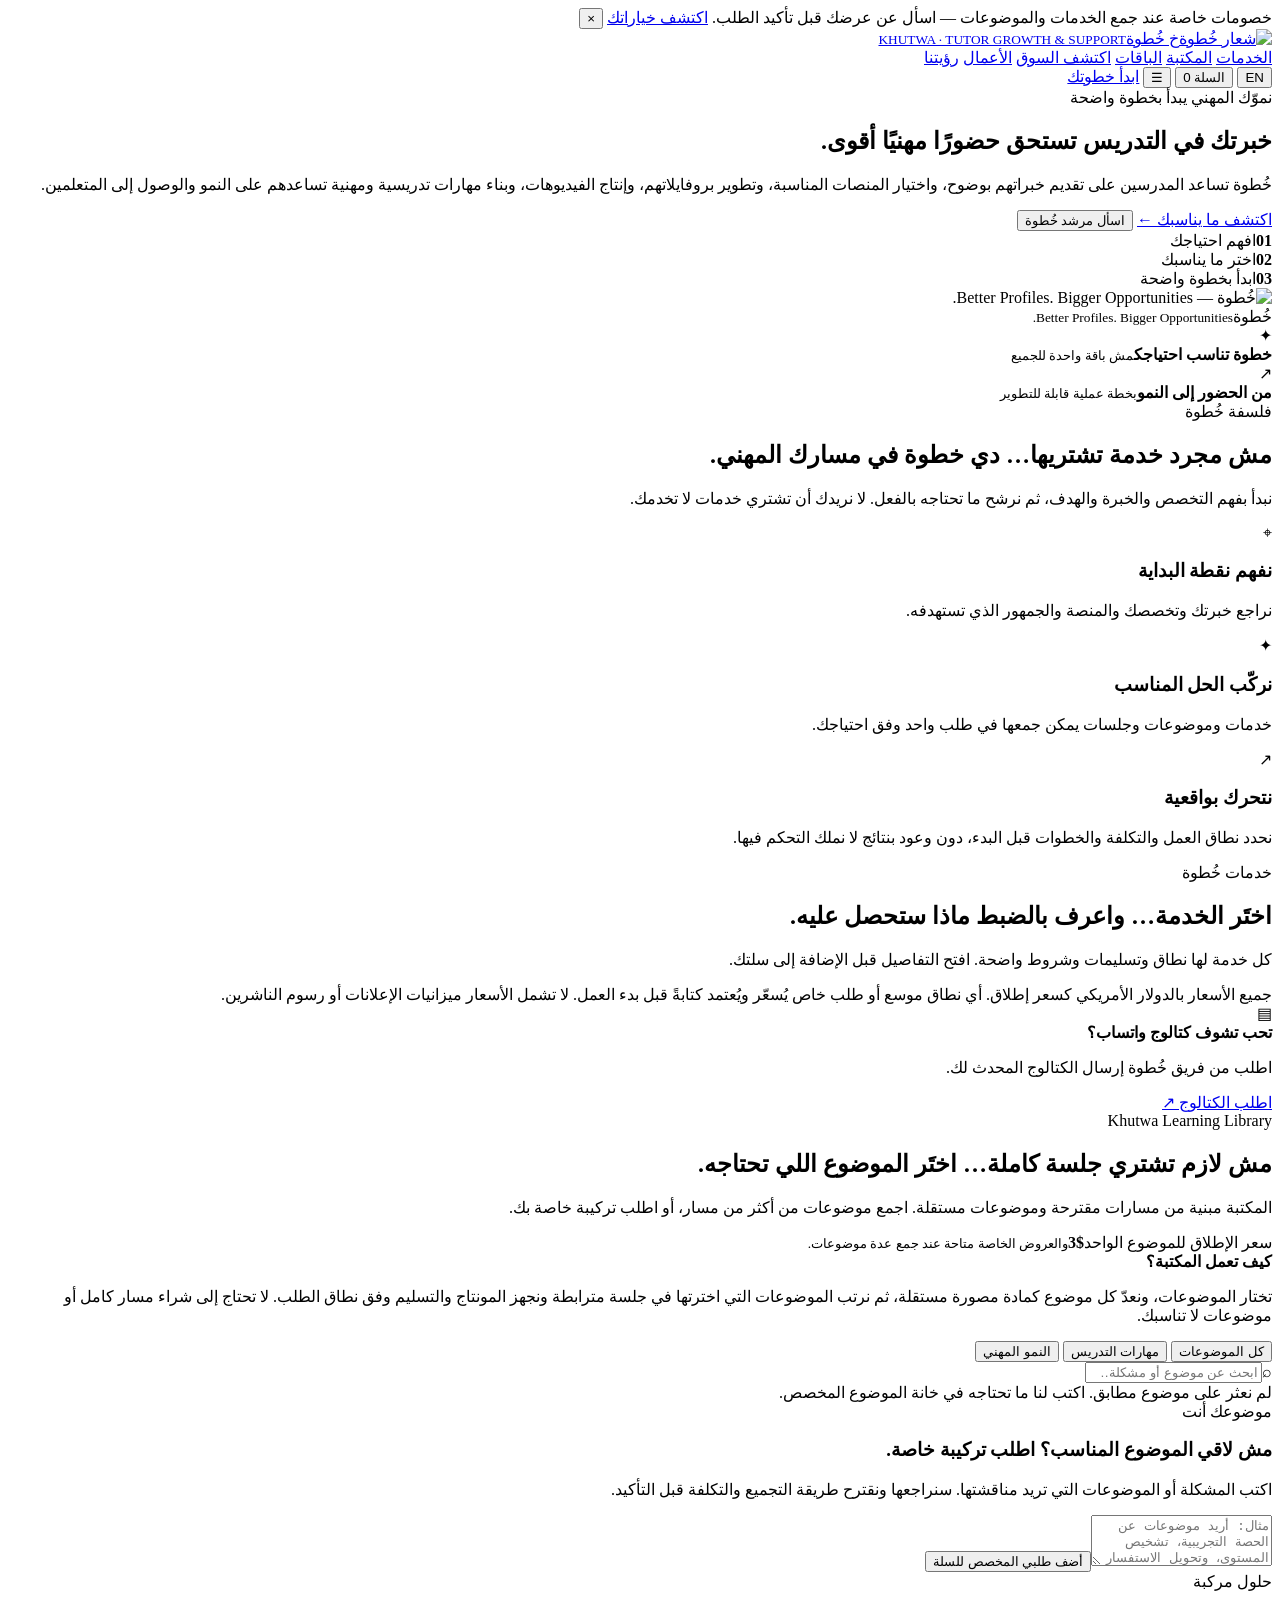
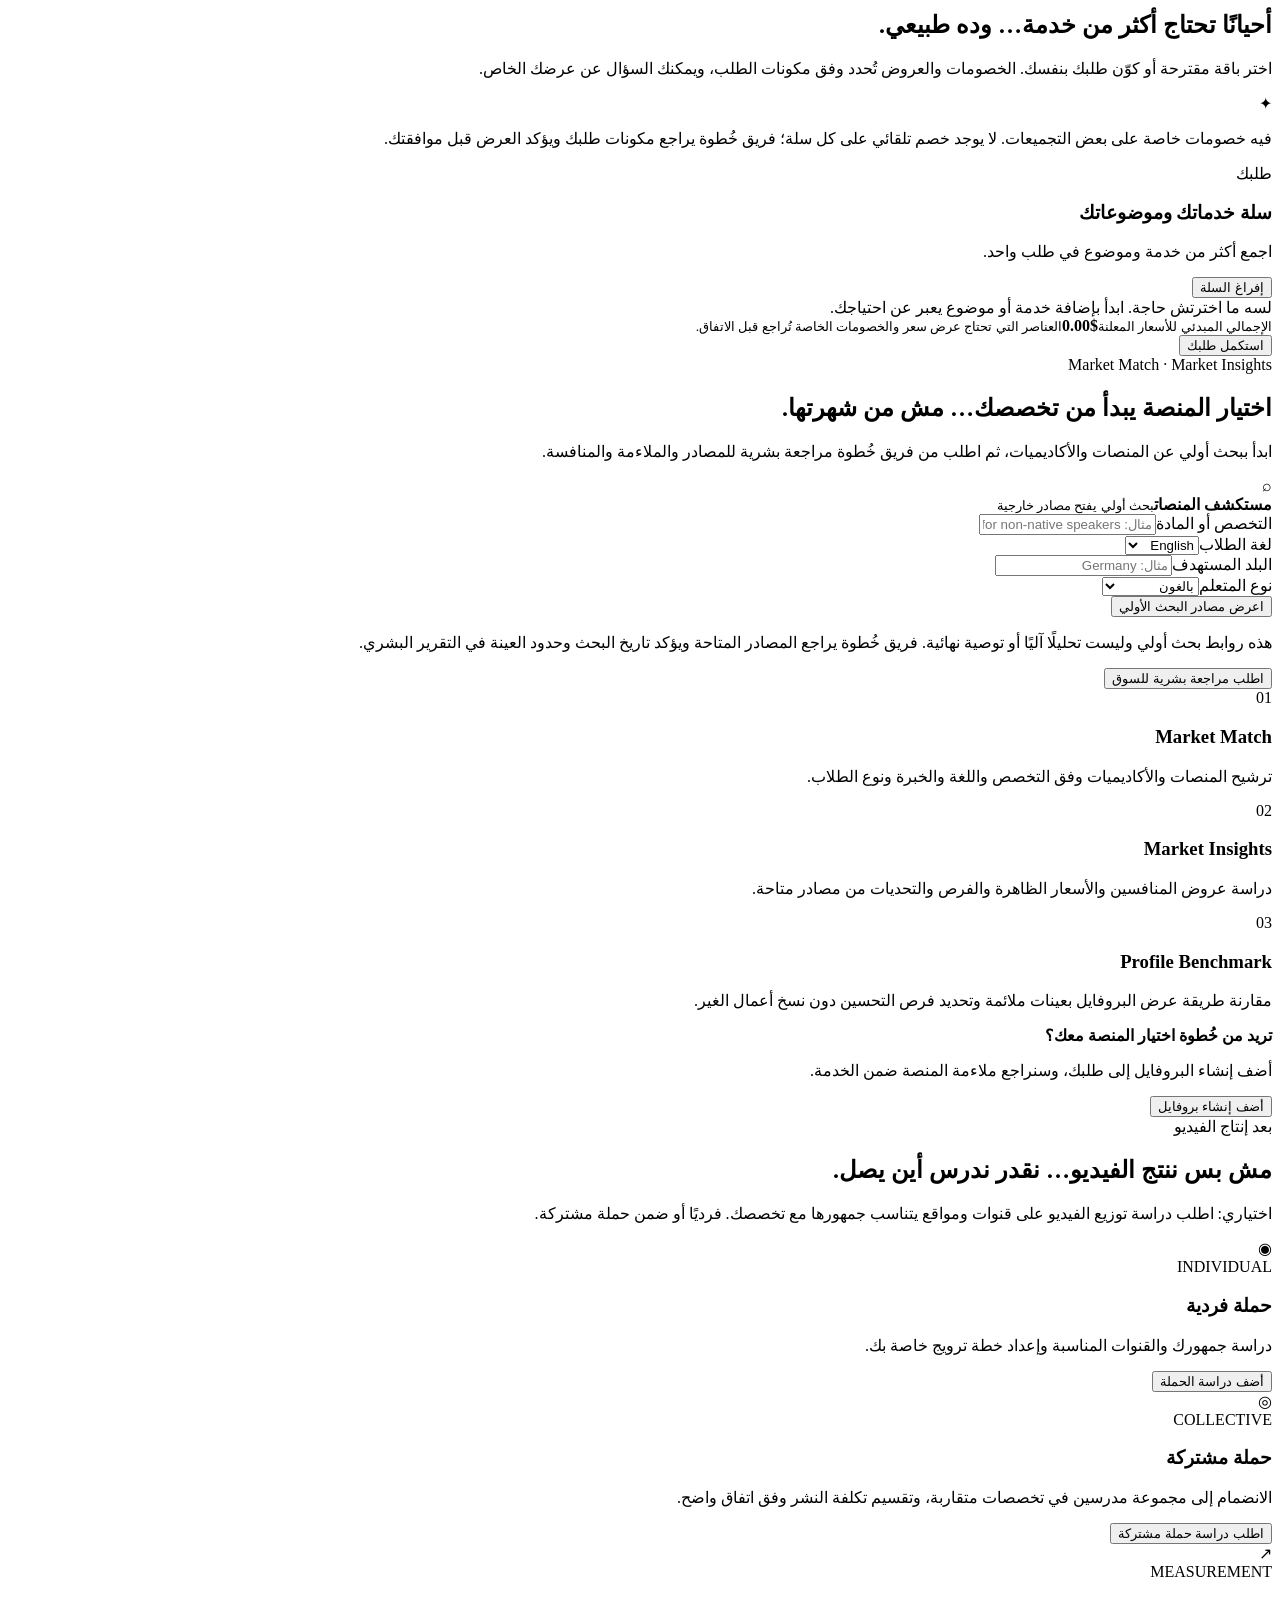
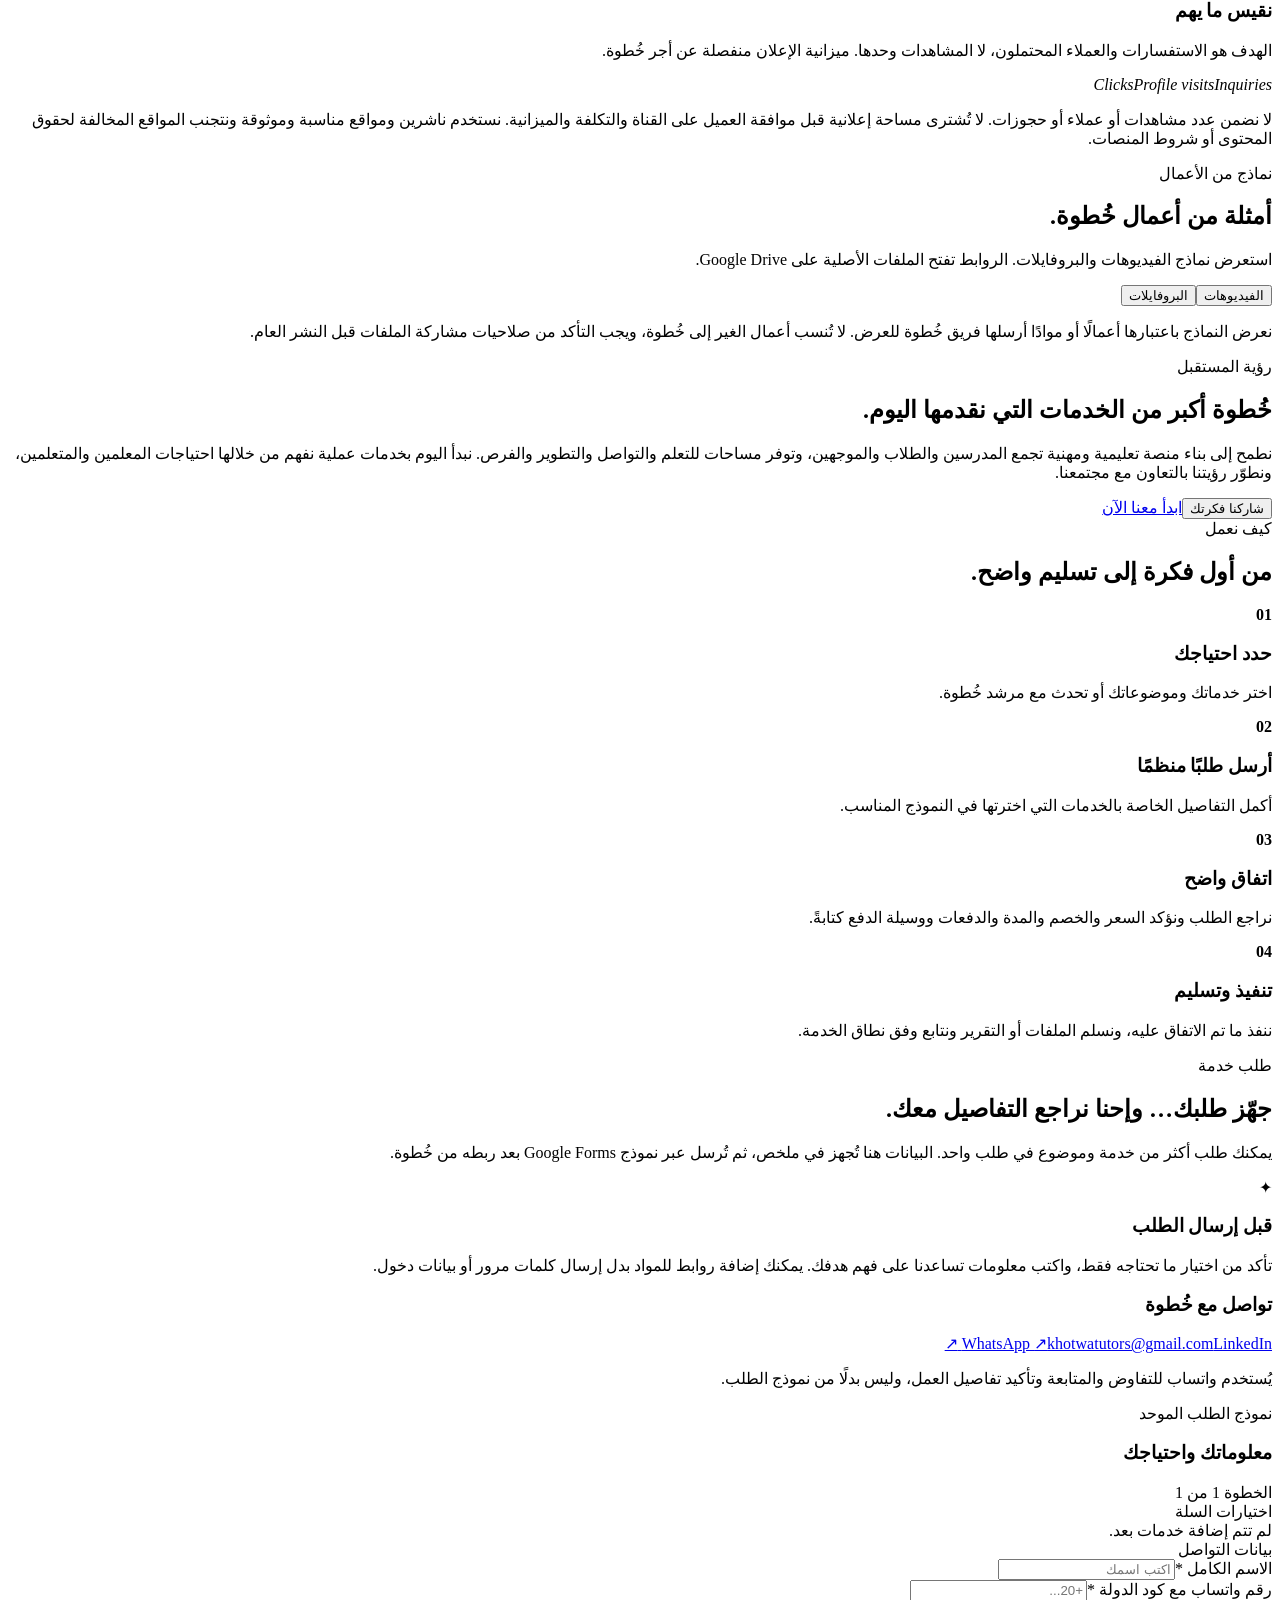
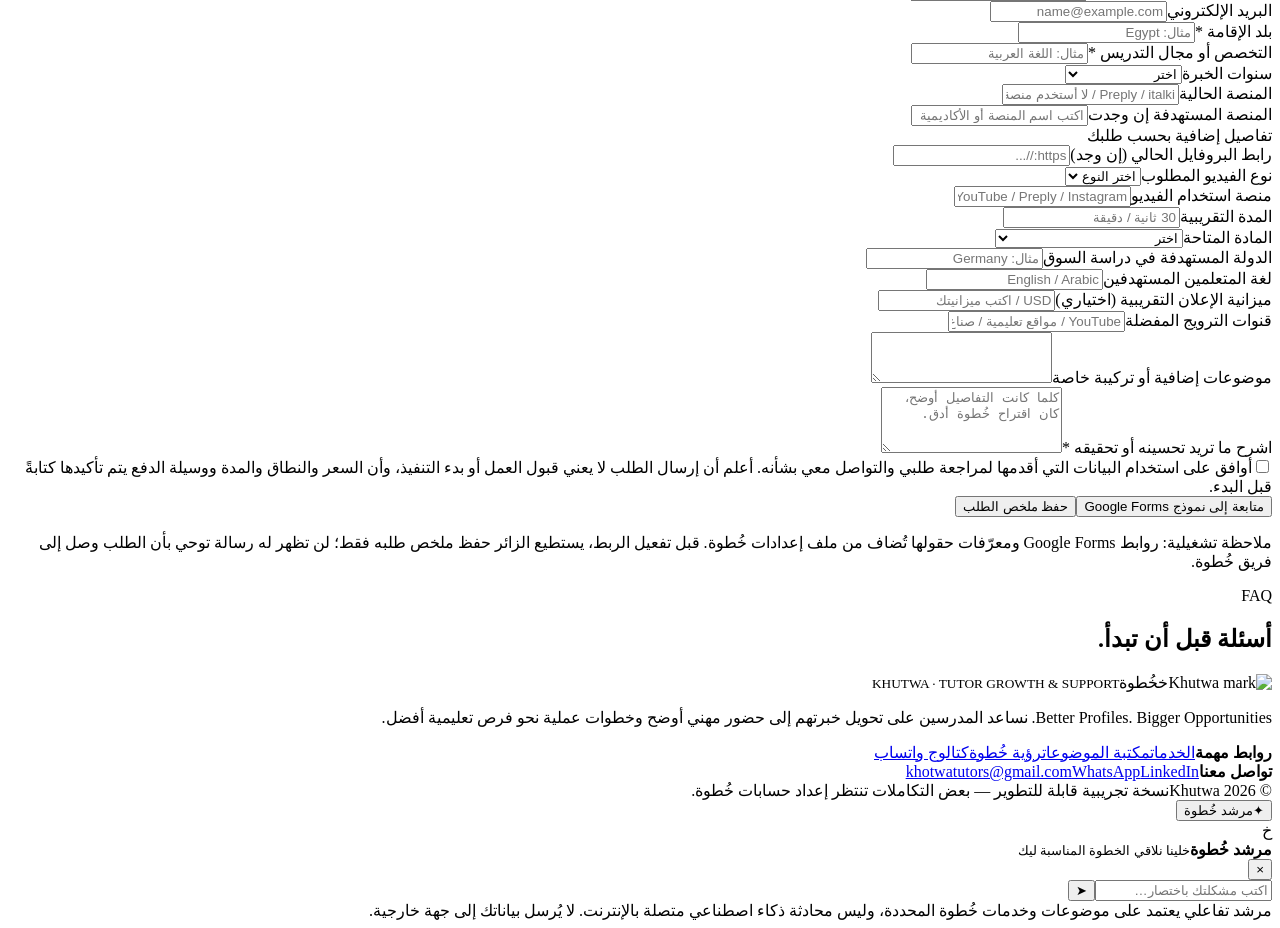
==== index.html @ 8ae35129 "Add files via upload" ====
<!doctype html>
<html lang="ar" dir="rtl">
<head>
  <meta charset="utf-8">
  <meta name="viewport" content="width=device-width, initial-scale=1">
  <meta name="theme-color" content="#090d21">
  <meta name="description" content="خُطوة — نموّك المهني. خدمات تطوير البروفايل والفيديو، مكتبة موضوعات للمدرسين، وإرشاد لاختيار الخطوة المناسبة.">
  <meta property="og:title" content="خُطوة | نموّك المهني">
  <meta property="og:description" content="Better Profiles. Bigger Opportunities.">
  <meta property="og:image" content="assets/khutwa-brand-banner.jpg">
  <title>خُطوة | نموّك المهني</title>
  <link rel="icon" href="assets/khutwa-mark.jpg" type="image/jpeg">
  <link rel="stylesheet" href="assets/css/styles.css">
  <script src="assets/content.js"></script>
  <script defer src="assets/js/app.js"></script>
</head>
<body>
  <div class="announcement" id="announcement">
    <div class="container announcement-inner">
      <span data-ar="خصومات خاصة عند جمع الخدمات والموضوعات — اسأل عن عرضك قبل تأكيد الطلب." data-en="Special offers are available when combining services and topics—ask for your offer before confirming.">خصومات خاصة عند جمع الخدمات والموضوعات — اسأل عن عرضك قبل تأكيد الطلب.</span>
      <a href="#packages" data-ar="اكتشف خياراتك" data-en="Explore options">اكتشف خياراتك</a>
      <button class="announcement-close" id="closeAnnouncement" aria-label="إغلاق">×</button>
    </div>
  </div>
  <header class="topbar">
    <div class="container nav">
      <a class="brand" href="#home" aria-label="Khutwa home">
        <span class="brand-image-wrap"><img class="brand-image" src="assets/khutwa-mark.jpg" alt="شعار خُطوة" data-fallback="mark"><span class="brand-fallback">خ</span></span>
        <span class="brand-name">خُطوة<small>KHUTWA · TUTOR GROWTH & SUPPORT</small></span>
      </a>
      <nav class="navlinks" id="navlinks" aria-label="التنقل الرئيسي">
        <a href="#services" data-ar="الخدمات" data-en="Services">الخدمات</a>
        <a href="#library" data-ar="المكتبة" data-en="Library">المكتبة</a>
        <a href="#packages" data-ar="الباقات" data-en="Packages">الباقات</a>
        <a href="#market" data-ar="اكتشف السوق" data-en="Market Match">اكتشف السوق</a>
        <a href="#portfolio" data-ar="الأعمال" data-en="Portfolio">الأعمال</a>
        <a href="#vision" data-ar="رؤيتنا" data-en="Our vision">رؤيتنا</a>
      </nav>
      <div class="nav-actions">
        <button class="icon-button lang-button" id="langBtn" type="button" aria-label="Switch language">EN</button>
        <button class="icon-button cart-shortcut" id="cartShortcut" type="button" aria-label="فتح السلة">السلة <span id="cartCount">0</span></button>
        <button class="icon-button menu-button" id="menuBtn" type="button" aria-label="فتح القائمة">☰</button>
        <a class="button button-primary nav-cta" href="#request" data-ar="ابدأ خطوتك" data-en="Take your next step">ابدأ خطوتك</a>
      </div>
    </div>
  </header>

  <main>
    <section class="hero" id="home">
      <div class="hero-glow glow-one"></div><div class="hero-glow glow-two"></div>
      <div class="container hero-grid">
        <div class="hero-copy">
          <div class="eyebrow"><span class="eyebrow-dot"></span><span id="heroEyebrow">نموّك المهني يبدأ بخطوة واضحة</span></div>
          <h1 id="heroTitle">خبرتك في التدريس تستحق <span>حضورًا مهنيًا أقوى.</span></h1>
          <p id="heroSubtitle" class="hero-description">خُطوة تساعد المدرسين على تقديم خبراتهم بوضوح، واختيار المنصات المناسبة، وتطوير بروفايلاتهم، وإنتاج الفيديوهات، وبناء مهارات تدريسية ومهنية تساعدهم على النمو والوصول إلى المتعلمين.</p>
          <div class="hero-actions">
            <a class="button button-primary" href="#services" id="heroPrimary">اكتشف ما يناسبك <span>←</span></a>
            <button class="button button-glass" type="button" data-open-guide id="heroGuide">اسأل مرشد خُطوة</button>
          </div>
          <div class="hero-proof-row">
            <div><b>01</b><span data-ar="افهم احتياجك" data-en="Understand your need">افهم احتياجك</span></div>
            <div><b>02</b><span data-ar="اختر ما يناسبك" data-en="Choose what fits">اختر ما يناسبك</span></div>
            <div><b>03</b><span data-ar="ابدأ بخطوة واضحة" data-en="Take a clear next step">ابدأ بخطوة واضحة</span></div>
          </div>
        </div>
        <div class="hero-visual">
          <div class="hero-image-frame">
            <img src="assets/khutwa-brand-banner.jpg" alt="خُطوة — Better Profiles. Bigger Opportunities." class="hero-banner" data-fallback="banner">
            <div class="image-fallback"><span>خُطوة</span><small>Better Profiles. Bigger Opportunities.</small></div>
          </div>
          <div class="floating-note note-top"><span>✦</span><div><b data-ar="خطوة تناسب احتياجك" data-en="A step that fits your need">خطوة تناسب احتياجك</b><small data-ar="مش باقة واحدة للجميع" data-en="Not one package for everyone">مش باقة واحدة للجميع</small></div></div>
          <div class="floating-note note-bottom"><span>↗</span><div><b data-ar="من الحضور إلى النمو" data-en="From presence to growth">من الحضور إلى النمو</b><small data-ar="بخطة عملية قابلة للتطوير" data-en="With a practical, evolving plan">بخطة عملية قابلة للتطوير</small></div></div>
        </div>
      </div>
    </section>

    <section class="section intro-section" id="about">
      <div class="container">
        <div class="section-heading center-heading">
          <span class="section-kicker" data-ar="فلسفة خُطوة" data-en="THE KHUTWA APPROACH">فلسفة خُطوة</span>
          <h2 data-ar="مش مجرد خدمة تشتريها… دي خطوة في مسارك المهني." data-en="More than a service. A meaningful step in your professional journey.">مش مجرد خدمة تشتريها… دي خطوة في مسارك المهني.</h2>
          <p data-ar="نبدأ بفهم التخصص والخبرة والهدف، ثم نرشح ما تحتاجه بالفعل. لا نريدك أن تشتري خدمات لا تخدمك." data-en="We start by understanding your subject, experience, and goals, then recommend what you genuinely need. We do not want you to buy services that do not serve you.">نبدأ بفهم التخصص والخبرة والهدف، ثم نرشح ما تحتاجه بالفعل. لا نريدك أن تشتري خدمات لا تخدمك.</p>
        </div>
        <div class="value-grid">
          <article class="value-card"><span class="value-icon">⌖</span><h3 data-ar="نفهم نقطة البداية" data-en="Understand your starting point">نفهم نقطة البداية</h3><p data-ar="نراجع خبرتك وتخصصك والمنصة والجمهور الذي تستهدفه." data-en="We review your expertise, subject, platform, and target audience.">نراجع خبرتك وتخصصك والمنصة والجمهور الذي تستهدفه.</p></article>
          <article class="value-card"><span class="value-icon">✦</span><h3 data-ar="نركّب الحل المناسب" data-en="Build the right combination">نركّب الحل المناسب</h3><p data-ar="خدمات وموضوعات وجلسات يمكن جمعها في طلب واحد وفق احتياجك." data-en="Services, topics, and sessions can be combined into one request around your needs.">خدمات وموضوعات وجلسات يمكن جمعها في طلب واحد وفق احتياجك.</p></article>
          <article class="value-card"><span class="value-icon">↗</span><h3 data-ar="نتحرك بواقعية" data-en="Move with realistic steps">نتحرك بواقعية</h3><p data-ar="نحدد نطاق العمل والتكلفة والخطوات قبل البدء، دون وعود بنتائج لا نملك التحكم فيها." data-en="We confirm scope, cost, and next steps before work begins, without promising outcomes outside our control.">نحدد نطاق العمل والتكلفة والخطوات قبل البدء، دون وعود بنتائج لا نملك التحكم فيها.</p></article>
        </div>
      </div>
    </section>

    <section class="section section-alt" id="services">
      <div class="container">
        <div class="section-heading split-heading">
          <div><span class="section-kicker" data-ar="خدمات خُطوة" data-en="KHUTWA SERVICES">خدمات خُطوة</span><h2 data-ar="اختَر الخدمة… واعرف بالضبط ماذا ستحصل عليه." data-en="Choose a service—and know exactly what it includes.">اختَر الخدمة… واعرف بالضبط ماذا ستحصل عليه.</h2></div>
          <p data-ar="كل خدمة لها نطاق وتسليمات وشروط واضحة. افتح التفاصيل قبل الإضافة إلى سلتك." data-en="Every service has a defined scope, deliverables, and terms. Review the details before adding it to your basket.">كل خدمة لها نطاق وتسليمات وشروط واضحة. افتح التفاصيل قبل الإضافة إلى سلتك.</p>
        </div>
        <div class="services-grid" id="servicesGrid"></div>
        <div class="service-footnote" data-ar="جميع الأسعار بالدولار الأمريكي كسعر إطلاق. أي نطاق موسع أو طلب خاص يُسعّر ويُعتمد كتابةً قبل بدء العمل. لا تشمل الأسعار ميزانيات الإعلانات أو رسوم الناشرين." data-en="All prices are launch prices in USD. Extended scope or custom requests are quoted and confirmed in writing before work begins. Prices exclude advertising spend and publisher fees.">جميع الأسعار بالدولار الأمريكي كسعر إطلاق. أي نطاق موسع أو طلب خاص يُسعّر ويُعتمد كتابةً قبل بدء العمل. لا تشمل الأسعار ميزانيات الإعلانات أو رسوم الناشرين.</div>
        <div class="catalog-banner">
          <div><span class="catalog-icon">▤</span><div><b data-ar="تحب تشوف كتالوج واتساب؟" data-en="Want to view the WhatsApp catalog?">تحب تشوف كتالوج واتساب؟</b><p data-ar="اطلب من فريق خُطوة إرسال الكتالوج المحدث لك." data-en="Ask the Khutwa team to send you the latest catalog.">اطلب من فريق خُطوة إرسال الكتالوج المحدث لك.</p></div></div>
          <a class="button button-outline" id="catalogLink" target="_blank" rel="noopener" href="https://wa.me/201557898203?text=%D9%85%D8%B1%D8%AD%D8%A8%D9%8B%D8%A7%D8%8C%20%D8%A3%D8%B1%D8%AC%D9%88%20%D8%A5%D8%B1%D8%B3%D8%A7%D9%84%20%D9%83%D8%AA%D8%A7%D9%84%D9%88%D8%AC%20%D8%AE%D9%8F%D8%B7%D9%88%D8%A9%20%D8%A7%D9%84%D9%85%D8%AD%D8%AF%D8%AB."><span data-ar="اطلب الكتالوج" data-en="Request catalog">اطلب الكتالوج</span> ↗</a>
        </div>
      </div>
    </section>

    <section class="section library-section" id="library">
      <div class="container">
        <div class="section-heading split-heading">
          <div><span class="section-kicker" data-ar="Khutwa Learning Library" data-en="KHUTWA LEARNING LIBRARY">Khutwa Learning Library</span><h2 data-ar="مش لازم تشتري جلسة كاملة… اختَر الموضوع اللي تحتاجه." data-en="You don't need a whole session. Choose the topics you need.">مش لازم تشتري جلسة كاملة… اختَر الموضوع اللي تحتاجه.</h2></div>
          <p data-ar="المكتبة مبنية من مسارات مقترحة وموضوعات مستقلة. اجمع موضوعات من أكثر من مسار، أو اطلب تركيبة خاصة بك." data-en="The library combines curated paths and individual topics. Mix topics from different paths or request a custom combination.">المكتبة مبنية من مسارات مقترحة وموضوعات مستقلة. اجمع موضوعات من أكثر من مسار، أو اطلب تركيبة خاصة بك.</p>
        </div>
        <div class="library-intro-band">
          <div class="library-price"><span data-ar="سعر الإطلاق للموضوع الواحد" data-en="Launch price per topic">سعر الإطلاق للموضوع الواحد</span><strong>$3</strong><small data-ar="والعروض الخاصة متاحة عند جمع عدة موضوعات." data-en="Special offers are available for multi-topic selections.">والعروض الخاصة متاحة عند جمع عدة موضوعات.</small></div>
          <div class="library-method"><b data-ar="كيف تعمل المكتبة؟" data-en="How the library works">كيف تعمل المكتبة؟</b><p data-ar="تختار الموضوعات، ونعدّ كل موضوع كمادة مصورة مستقلة، ثم نرتب الموضوعات التي اخترتها في جلسة مترابطة ونجهز المونتاج والتسليم وفق نطاق الطلب. لا تحتاج إلى شراء مسار كامل أو موضوعات لا تناسبك." data-en="Choose topics. Each topic is prepared as a separate recorded learning unit, then your selected units are arranged into a coherent session and edited for delivery. You do not need to buy a full path or unrelated topics.">تختار الموضوعات، ونعدّ كل موضوع كمادة مصورة مستقلة، ثم نرتب الموضوعات التي اخترتها في جلسة مترابطة ونجهز المونتاج والتسليم وفق نطاق الطلب. لا تحتاج إلى شراء مسار كامل أو موضوعات لا تناسبك.</p></div>
        </div>
        <div class="library-controls">
          <div class="library-tabs" role="tablist" aria-label="تصفية الموضوعات">
            <button class="filter-tab active" type="button" data-topic-filter="all" data-ar="كل الموضوعات" data-en="All topics">كل الموضوعات</button>
            <button class="filter-tab" type="button" data-topic-filter="teaching" data-ar="مهارات التدريس" data-en="Teaching skills">مهارات التدريس</button>
            <button class="filter-tab" type="button" data-topic-filter="growth" data-ar="النمو المهني" data-en="Professional growth">النمو المهني</button>
          </div>
          <label class="search-box"><span>⌕</span><input id="topicSearch" type="search" placeholder="ابحث عن موضوع أو مشكلة…" aria-label="البحث في الموضوعات"></label>
        </div>
        <div class="path-grid" id="pathGrid"></div>
        <div class="topic-empty hidden" id="topicEmpty" data-ar="لم نعثر على موضوع مطابق. اكتب لنا ما تحتاجه في خانة الموضوع المخصص." data-en="No matching topic found. Describe your need in the custom-topic field.">لم نعثر على موضوع مطابق. اكتب لنا ما تحتاجه في خانة الموضوع المخصص.</div>
        <div class="custom-topic-panel">
          <div><span class="section-kicker" data-ar="موضوعك أنت" data-en="YOUR TOPIC">موضوعك أنت</span><h3 data-ar="مش لاقي الموضوع المناسب؟ اطلب تركيبة خاصة." data-en="Can't find the right topic? Request a custom combination.">مش لاقي الموضوع المناسب؟ اطلب تركيبة خاصة.</h3><p data-ar="اكتب المشكلة أو الموضوعات التي تريد مناقشتها. سنراجعها ونقترح طريقة التجميع والتكلفة قبل التأكيد." data-en="Describe the challenge or topics you want to cover. We will review the request and suggest a suitable combination and price before confirmation.">اكتب المشكلة أو الموضوعات التي تريد مناقشتها. سنراجعها ونقترح طريقة التجميع والتكلفة قبل التأكيد.</p></div>
          <div class="custom-topic-fields"><textarea id="customTopic" rows="3" placeholder="مثال: أريد موضوعات عن الحصة التجريبية، تشخيص المستوى، وتحويل الاستفسار إلى طالب منتظم."></textarea><button class="button button-primary" id="addCustomTopic" type="button" data-ar="أضف طلبي المخصص للسلة" data-en="Add custom topic request">أضف طلبي المخصص للسلة</button></div>
        </div>
      </div>
    </section>

    <section class="section section-alt" id="packages">
      <div class="container">
        <div class="section-heading center-heading"><span class="section-kicker" data-ar="حلول مركبة" data-en="CURATED COMBINATIONS">حلول مركبة</span><h2 data-ar="أحيانًا تحتاج أكثر من خدمة… وده طبيعي." data-en="Sometimes you need more than one service—and that's okay.">أحيانًا تحتاج أكثر من خدمة… وده طبيعي.</h2><p data-ar="اختر باقة مقترحة أو كوّن طلبك بنفسك. الخصومات والعروض تُحدد وفق مكونات الطلب، ويمكنك السؤال عن عرضك الخاص." data-en="Choose a suggested combination or build your own request. Offers depend on the items selected—ask about your tailored offer.">اختر باقة مقترحة أو كوّن طلبك بنفسك. الخصومات والعروض تُحدد وفق مكونات الطلب، ويمكنك السؤال عن عرضك الخاص.</p></div>
        <div class="package-grid" id="packageGrid"></div>
        <div class="discount-note"><span>✦</span><p data-ar="فيه خصومات خاصة على بعض التجميعات. لا يوجد خصم تلقائي على كل سلة؛ فريق خُطوة يراجع مكونات طلبك ويؤكد العرض قبل موافقتك." data-en="Special discounts may apply to selected combinations. Discounts are not automatically applied to every basket; Khutwa reviews your request and confirms any offer before you accept.">فيه خصومات خاصة على بعض التجميعات. لا يوجد خصم تلقائي على كل سلة؛ فريق خُطوة يراجع مكونات طلبك ويؤكد العرض قبل موافقتك.</p></div>
        <div class="cart-panel" id="cartPanel">
          <div class="cart-head"><div><span class="section-kicker" data-ar="طلبك" data-en="YOUR REQUEST">طلبك</span><h3 data-ar="سلة خدماتك وموضوعاتك" data-en="Your services and topics basket">سلة خدماتك وموضوعاتك</h3><p data-ar="اجمع أكثر من خدمة وموضوع في طلب واحد." data-en="Combine multiple services and topics in one request.">اجمع أكثر من خدمة وموضوع في طلب واحد.</p></div><button class="text-button" id="clearBasket" type="button" data-ar="إفراغ السلة" data-en="Clear basket">إفراغ السلة</button></div>
          <div class="cart-empty" id="cartEmpty" data-ar="لسه ما اخترتش حاجة. ابدأ بإضافة خدمة أو موضوع يعبر عن احتياجك." data-en="Your basket is empty. Add a service or topic that fits your needs.">لسه ما اخترتش حاجة. ابدأ بإضافة خدمة أو موضوع يعبر عن احتياجك.</div>
          <div class="cart-items" id="cartItems"></div>
          <div class="basket-recommendations" id="basketRecommendations"></div>
          <div class="cart-summary"><div><small data-ar="الإجمالي المبدئي للأسعار المعلنة" data-en="Subtotal of listed prices">الإجمالي المبدئي للأسعار المعلنة</small><strong id="cartTotal">$0.00</strong><small id="cartQuoteNote" data-ar="العناصر التي تحتاج عرض سعر والخصومات الخاصة تُراجع قبل الاتفاق." data-en="Quoted items and special offers are confirmed before agreement.">العناصر التي تحتاج عرض سعر والخصومات الخاصة تُراجع قبل الاتفاق.</small></div><button class="button button-primary" id="goToRequest" type="button" data-ar="استكمل طلبك" data-en="Continue request">استكمل طلبك</button></div>
        </div>
      </div>
    </section>

    <section class="section" id="market">
      <div class="container">
        <div class="section-heading split-heading"><div><span class="section-kicker" data-ar="Market Match · Market Insights" data-en="MARKET MATCH · MARKET INSIGHTS">Market Match · Market Insights</span><h2 data-ar="اختيار المنصة يبدأ من تخصصك… مش من شهرتها." data-en="Choose a platform for your subject—not just its popularity.">اختيار المنصة يبدأ من تخصصك… مش من شهرتها.</h2></div><p data-ar="ابدأ ببحث أولي عن المنصات والأكاديميات، ثم اطلب من فريق خُطوة مراجعة بشرية للمصادر والملاءمة والمنافسة." data-en="Start with preliminary platform discovery, then request a human review of sources, fit, and competition.">ابدأ ببحث أولي عن المنصات والأكاديميات، ثم اطلب من فريق خُطوة مراجعة بشرية للمصادر والملاءمة والمنافسة.</p></div>
        <div class="market-layout">
          <div class="market-panel">
            <div class="market-panel-top"><span class="market-symbol">⌕</span><div><b data-ar="مستكشف المنصات" data-en="Platform discovery">مستكشف المنصات</b><small data-ar="بحث أولي يفتح مصادر خارجية" data-en="Preliminary search across external sources">بحث أولي يفتح مصادر خارجية</small></div></div>
            <div class="form-grid market-form-grid">
              <div class="form-field full"><label for="marketSubject" data-ar="التخصص أو المادة" data-en="Subject or teaching area">التخصص أو المادة</label><input id="marketSubject" placeholder="مثال: Arabic for non-native speakers"></div>
              <div class="form-field"><label for="marketLearnerLang" data-ar="لغة الطلاب" data-en="Learner language">لغة الطلاب</label><select id="marketLearnerLang"><option value="English">English</option><option value="Arabic">العربية</option><option value="Spanish">Español</option><option value="French">Français</option><option value="German">Deutsch</option><option value="Other">أخرى</option></select></div>
              <div class="form-field"><label for="marketCountry" data-ar="البلد المستهدف" data-en="Target country">البلد المستهدف</label><input id="marketCountry" placeholder="مثال: Germany"></div>
              <div class="form-field full"><label for="marketAudience" data-ar="نوع المتعلم" data-en="Learner type">نوع المتعلم</label><select id="marketAudience"><option value="adults">بالغون</option><option value="children">أطفال</option><option value="school">طلاب مدارس</option><option value="university">طلاب جامعات</option><option value="professionals">مهنيون</option><option value="all">كل الفئات</option></select></div>
            </div>
            <button class="button button-primary full-button" id="runMarketSearch" type="button" data-ar="اعرض مصادر البحث الأولي" data-en="Show preliminary sources">اعرض مصادر البحث الأولي</button>
            <div id="marketResults" class="market-results" aria-live="polite"></div>
            <p class="market-disclaimer" data-ar="هذه روابط بحث أولي وليست تحليلًا آليًا أو توصية نهائية. فريق خُطوة يراجع المصادر المتاحة ويؤكد تاريخ البحث وحدود العينة في التقرير البشري." data-en="These are preliminary search links, not automated analysis or a final recommendation. Khutwa reviews available sources and records the research date and sample limitations in the human report.">هذه روابط بحث أولي وليست تحليلًا آليًا أو توصية نهائية. فريق خُطوة يراجع المصادر المتاحة ويؤكد تاريخ البحث وحدود العينة في التقرير البشري.</p>
            <button class="button button-outline full-button" id="requestMarketAnalysis" type="button" data-ar="اطلب مراجعة بشرية للسوق" data-en="Request human market review">اطلب مراجعة بشرية للسوق</button>
          </div>
          <div class="market-side">
            <article class="market-benefit"><span>01</span><h3>Market Match</h3><p data-ar="ترشيح المنصات والأكاديميات وفق التخصص واللغة والخبرة ونوع الطلاب." data-en="Match platforms and academies to your subject, language, experience, and learner audience.">ترشيح المنصات والأكاديميات وفق التخصص واللغة والخبرة ونوع الطلاب.</p></article>
            <article class="market-benefit"><span>02</span><h3>Market Insights</h3><p data-ar="دراسة عروض المنافسين والأسعار الظاهرة والفرص والتحديات من مصادر متاحة." data-en="Review competitor offerings, publicly visible prices, opportunities, and challenges using available sources.">دراسة عروض المنافسين والأسعار الظاهرة والفرص والتحديات من مصادر متاحة.</p></article>
            <article class="market-benefit"><span>03</span><h3>Profile Benchmark</h3><p data-ar="مقارنة طريقة عرض البروفايل بعينات ملائمة وتحديد فرص التحسين دون نسخ أعمال الغير." data-en="Compare profile presentation with relevant examples and identify improvements without copying others' work.">مقارنة طريقة عرض البروفايل بعينات ملائمة وتحديد فرص التحسين دون نسخ أعمال الغير.</p></article>
            <div class="market-cta"><b data-ar="تريد من خُطوة اختيار المنصة معك؟" data-en="Want Khutwa to help select your platform?">تريد من خُطوة اختيار المنصة معك؟</b><p data-ar="أضف إنشاء البروفايل إلى طلبك، وسنراجع ملاءمة المنصة ضمن الخدمة." data-en="Add Profile Creation to your request; platform fit review is included in that service.">أضف إنشاء البروفايل إلى طلبك، وسنراجع ملاءمة المنصة ضمن الخدمة.</p><button class="button button-soft" data-add-service="profile_creation" type="button" data-ar="أضف إنشاء بروفايل" data-en="Add Profile Creation">أضف إنشاء بروفايل</button></div>
          </div>
        </div>
      </div>
    </section>

    <section class="section section-alt" id="promotion">
      <div class="container">
        <div class="section-heading center-heading"><span class="section-kicker" data-ar="بعد إنتاج الفيديو" data-en="AFTER VIDEO PRODUCTION">بعد إنتاج الفيديو</span><h2 data-ar="مش بس ننتج الفيديو… نقدر ندرس أين يصل." data-en="We can do more than produce the video—we can assess where it should appear.">مش بس ننتج الفيديو… نقدر ندرس أين يصل.</h2><p data-ar="اختياري: اطلب دراسة توزيع الفيديو على قنوات ومواقع يتناسب جمهورها مع تخصصك. فرديًا أو ضمن حملة مشتركة." data-en="Optional: request an assessment of video placements on channels and websites whose audience fits your subject—individually or as part of a shared campaign.">اختياري: اطلب دراسة توزيع الفيديو على قنوات ومواقع يتناسب جمهورها مع تخصصك. فرديًا أو ضمن حملة مشتركة.</p></div>
        <div class="promotion-grid">
          <article class="promotion-card"><div class="promo-icon">◉</div><span class="tag">INDIVIDUAL</span><h3 data-ar="حملة فردية" data-en="Individual campaign">حملة فردية</h3><p data-ar="دراسة جمهورك والقنوات المناسبة وإعداد خطة ترويج خاصة بك." data-en="Assess your audience and suitable channels, then build a promotion plan for you.">دراسة جمهورك والقنوات المناسبة وإعداد خطة ترويج خاصة بك.</p><button class="button button-outline" data-add-service="campaign_review" type="button" data-ar="أضف دراسة الحملة" data-en="Add campaign assessment">أضف دراسة الحملة</button></article>
          <article class="promotion-card promotion-highlight"><div class="promo-icon">◎</div><span class="tag">COLLECTIVE</span><h3 data-ar="حملة مشتركة" data-en="Collective campaign">حملة مشتركة</h3><p data-ar="الانضمام إلى مجموعة مدرسين في تخصصات متقاربة، وتقسيم تكلفة النشر وفق اتفاق واضح." data-en="Join educators in related subjects and share placement costs under a clear agreement.">الانضمام إلى مجموعة مدرسين في تخصصات متقاربة، وتقسيم تكلفة النشر وفق اتفاق واضح.</p><button class="button button-primary" data-add-service="campaign_review" type="button" data-ar="اطلب دراسة حملة مشتركة" data-en="Request a collective campaign">اطلب دراسة حملة مشتركة</button></article>
          <article class="promotion-card"><div class="promo-icon">↗</div><span class="tag">MEASUREMENT</span><h3 data-ar="نقيس ما يهم" data-en="Measure what matters">نقيس ما يهم</h3><p data-ar="الهدف هو الاستفسارات والعملاء المحتملون، لا المشاهدات وحدها. ميزانية الإعلان منفصلة عن أجر خُطوة." data-en="The goal is inquiries and leads—not views alone. Advertising spend is separate from Khutwa's fee.">الهدف هو الاستفسارات والعملاء المحتملون، لا المشاهدات وحدها. ميزانية الإعلان منفصلة عن أجر خُطوة.</p><span class="metric-tags"><i>Clicks</i><i>Profile visits</i><i>Inquiries</i></span></article>
        </div>
        <p class="fine-print" data-ar="لا نضمن عدد مشاهدات أو عملاء أو حجوزات. لا تُشترى مساحة إعلانية قبل موافقة العميل على القناة والتكلفة والميزانية. نستخدم ناشرين ومواقع مناسبة وموثوقة ونتجنب المواقع المخالفة لحقوق المحتوى أو شروط المنصات." data-en="No views, customers, or bookings are guaranteed. No placement is purchased before the client approves the channel, costs, and budget. We use suitable, reputable publishers and avoid sites that infringe content rights or platform terms.">لا نضمن عدد مشاهدات أو عملاء أو حجوزات. لا تُشترى مساحة إعلانية قبل موافقة العميل على القناة والتكلفة والميزانية. نستخدم ناشرين ومواقع مناسبة وموثوقة ونتجنب المواقع المخالفة لحقوق المحتوى أو شروط المنصات.</p>
      </div>
    </section>

    <section class="section" id="portfolio">
      <div class="container">
        <div class="section-heading split-heading"><div><span class="section-kicker" data-ar="نماذج من الأعمال" data-en="SELECTED WORK">نماذج من الأعمال</span><h2 data-ar="أمثلة من أعمال خُطوة." data-en="Examples from Khutwa's work.">أمثلة من أعمال خُطوة.</h2></div><p data-ar="استعرض نماذج الفيديوهات والبروفايلات. الروابط تفتح الملفات الأصلية على Google Drive." data-en="Explore video and profile samples. Links open the original files on Google Drive.">استعرض نماذج الفيديوهات والبروفايلات. الروابط تفتح الملفات الأصلية على Google Drive.</p></div>
        <div class="portfolio-tabs"><button class="filter-tab active" data-portfolio-tab="videos" type="button" data-ar="الفيديوهات" data-en="Videos">الفيديوهات</button><button class="filter-tab" data-portfolio-tab="profiles" type="button" data-ar="البروفايلات" data-en="Profiles">البروفايلات</button></div>
        <div class="portfolio-grid" id="portfolioGrid"></div>
        <p class="fine-print" data-ar="نعرض النماذج باعتبارها أعمالًا أو موادًا أرسلها فريق خُطوة للعرض. لا تُنسب أعمال الغير إلى خُطوة، ويجب التأكد من صلاحيات مشاركة الملفات قبل النشر العام." data-en="Samples are presented as work or materials supplied for display by Khutwa. Third-party work is not claimed as Khutwa's; sharing permissions must be confirmed before public launch.">نعرض النماذج باعتبارها أعمالًا أو موادًا أرسلها فريق خُطوة للعرض. لا تُنسب أعمال الغير إلى خُطوة، ويجب التأكد من صلاحيات مشاركة الملفات قبل النشر العام.</p>
      </div>
    </section>

    <section class="section future-section" id="vision">
      <div class="container future-grid">
        <div class="future-copy"><span class="section-kicker" data-ar="رؤية المستقبل" data-en="THE LONG-TERM VISION">رؤية المستقبل</span><h2 id="visionTitle">خُطوة أكبر من الخدمات التي نقدمها اليوم.</h2><p id="visionBody">نطمح إلى بناء منصة تعليمية ومهنية تجمع المدرسين والطلاب والموجهين، وتوفر مساحات للتعلم والتواصل والتطوير والفرص. نبدأ اليوم بخدمات عملية نفهم من خلالها احتياجات المعلمين والمتعلمين، ونطوّر رؤيتنا بالتعاون مع مجتمعنا.</p><div class="future-actions"><button class="button button-primary" id="futureIdeaBtn" type="button" data-ar="شاركنا فكرتك" data-en="Share your idea">شاركنا فكرتك</button><a class="button button-glass" href="#request" data-ar="ابدأ معنا الآن" data-en="Start with us today">ابدأ معنا الآن</a></div></div>
        <div class="future-cards" id="visionFeatures"></div>
      </div>
    </section>

    <section class="section section-alt" id="process">
      <div class="container">
        <div class="section-heading center-heading"><span class="section-kicker" data-ar="كيف نعمل" data-en="HOW WE WORK">كيف نعمل</span><h2 data-ar="من أول فكرة إلى تسليم واضح." data-en="From first idea to a clear delivery.">من أول فكرة إلى تسليم واضح.</h2></div>
        <div class="process-grid">
          <article><b>01</b><h3 data-ar="حدد احتياجك" data-en="Tell us what you need">حدد احتياجك</h3><p data-ar="اختر خدماتك وموضوعاتك أو تحدث مع مرشد خُطوة." data-en="Select services and topics or talk to the Khutwa Guide.">اختر خدماتك وموضوعاتك أو تحدث مع مرشد خُطوة.</p></article>
          <article><b>02</b><h3 data-ar="أرسل طلبًا منظمًا" data-en="Send a structured request">أرسل طلبًا منظمًا</h3><p data-ar="أكمل التفاصيل الخاصة بالخدمات التي اخترتها في النموذج المناسب." data-en="Complete the relevant details for the services you selected.">أكمل التفاصيل الخاصة بالخدمات التي اخترتها في النموذج المناسب.</p></article>
          <article><b>03</b><h3 data-ar="اتفاق واضح" data-en="Agree on the scope">اتفاق واضح</h3><p data-ar="نراجع الطلب ونؤكد السعر والخصم والمدة والدفعات ووسيلة الدفع كتابةً." data-en="We review the request and confirm price, offer, timeline, installments, and payment method in writing.">نراجع الطلب ونؤكد السعر والخصم والمدة والدفعات ووسيلة الدفع كتابةً.</p></article>
          <article><b>04</b><h3 data-ar="تنفيذ وتسليم" data-en="Work and delivery">تنفيذ وتسليم</h3><p data-ar="ننفذ ما تم الاتفاق عليه، ونسلم الملفات أو التقرير ونتابع وفق نطاق الخدمة." data-en="We deliver the agreed work, files, or report and follow up within the service scope.">ننفذ ما تم الاتفاق عليه، ونسلم الملفات أو التقرير ونتابع وفق نطاق الخدمة.</p></article>
        </div>
      </div>
    </section>

    <section class="section request-section" id="request">
      <div class="container">
        <div class="section-heading center-heading"><span class="section-kicker" data-ar="طلب خدمة" data-en="REQUEST A SERVICE">طلب خدمة</span><h2 data-ar="جهّز طلبك… وإحنا نراجع التفاصيل معك." data-en="Prepare your request—we'll review the details with you.">جهّز طلبك… وإحنا نراجع التفاصيل معك.</h2><p data-ar="يمكنك طلب أكثر من خدمة وموضوع في طلب واحد. البيانات هنا تُجهز في ملخص، ثم تُرسل عبر نموذج Google Forms بعد ربطه من خُطوة." data-en="You can combine multiple services and topics in one request. Details are prepared in a summary and submitted through Google Forms once Khutwa connects the form.">يمكنك طلب أكثر من خدمة وموضوع في طلب واحد. البيانات هنا تُجهز في ملخص، ثم تُرسل عبر نموذج Google Forms بعد ربطه من خُطوة.</p></div>
        <div class="request-layout">
          <aside class="request-aside">
            <div class="request-aside-card"><span class="aside-icon">✦</span><h3 data-ar="قبل إرسال الطلب" data-en="Before you submit">قبل إرسال الطلب</h3><p data-ar="تأكد من اختيار ما تحتاجه فقط، واكتب معلومات تساعدنا على فهم هدفك. يمكنك إضافة روابط للمواد بدل إرسال كلمات مرور أو بيانات دخول." data-en="Select only what you need and include information that helps us understand your goal. Share links to materials instead of passwords or login details.">تأكد من اختيار ما تحتاجه فقط، واكتب معلومات تساعدنا على فهم هدفك. يمكنك إضافة روابط للمواد بدل إرسال كلمات مرور أو بيانات دخول.</p></div>
            <div class="contact-card"><h3 data-ar="تواصل مع خُطوة" data-en="Contact Khutwa">تواصل مع خُطوة</h3><a id="whatsappContact" href="https://wa.me/201557898203" target="_blank" rel="noopener">WhatsApp <span>↗</span></a><a id="emailContact" href="mailto:khotwatutors@gmail.com">khotwatutors@gmail.com</a><a id="linkedinContact" href="https://www.linkedin.com/in/abdullah-essam-764059423/" target="_blank" rel="noopener">LinkedIn <span>↗</span></a><p data-ar="يُستخدم واتساب للتفاوض والمتابعة وتأكيد تفاصيل العمل، وليس بدلًا من نموذج الطلب." data-en="WhatsApp is used for negotiation, follow-up, and confirming work details—not as a replacement for the request form.">يُستخدم واتساب للتفاوض والمتابعة وتأكيد تفاصيل العمل، وليس بدلًا من نموذج الطلب.</p></div>
          </aside>
          <form id="requestForm" class="request-form" novalidate>
            <div class="form-title-row"><div><span class="section-kicker" data-ar="نموذج الطلب الموحد" data-en="UNIFIED REQUEST FORM">نموذج الطلب الموحد</span><h3 data-ar="معلوماتك واحتياجك" data-en="Your details and needs">معلوماتك واحتياجك</h3></div><span class="form-step-label" data-ar="الخطوة 1 من 1" data-en="Step 1 of 1">الخطوة 1 من 1</span></div>
            <div id="requestSelected" class="request-selected"><span data-ar="اختيارات السلة" data-en="Basket selection">اختيارات السلة</span><div id="requestSelectedItems" data-ar="لم تتم إضافة خدمات بعد." data-en="No services added yet.">لم تتم إضافة خدمات بعد.</div></div>
            <div class="form-section-label" data-ar="بيانات التواصل" data-en="CONTACT DETAILS">بيانات التواصل</div>
            <div class="form-grid">
              <div class="form-field"><label for="clientName"><span data-ar="الاسم الكامل" data-en="Full name">الاسم الكامل</span> *</label><input id="clientName" name="name" required autocomplete="name" placeholder="اكتب اسمك"></div>
              <div class="form-field"><label for="clientWhatsApp"><span data-ar="رقم واتساب مع كود الدولة" data-en="WhatsApp with country code">رقم واتساب مع كود الدولة</span> *</label><input id="clientWhatsApp" name="whatsapp" required autocomplete="tel" placeholder="+20..."></div>
              <div class="form-field"><label for="clientEmail" data-ar="البريد الإلكتروني" data-en="Email address">البريد الإلكتروني</label><input id="clientEmail" name="email" type="email" autocomplete="email" placeholder="name@example.com"></div>
              <div class="form-field"><label for="clientCountry"><span data-ar="بلد الإقامة" data-en="Country">بلد الإقامة</span> *</label><input id="clientCountry" name="country" required placeholder="مثال: Egypt"></div>
              <div class="form-field"><label for="clientSubject"><span data-ar="التخصص أو مجال التدريس" data-en="Subject or teaching area">التخصص أو مجال التدريس</span> *</label><input id="clientSubject" name="subject" required placeholder="مثال: اللغة العربية"></div>
              <div class="form-field"><label for="clientExperience" data-ar="سنوات الخبرة" data-en="Teaching experience">سنوات الخبرة</label><select id="clientExperience" name="experience"><option value="">اختر</option><option>أقل من سنة</option><option>1–3 سنوات</option><option>4–7 سنوات</option><option>أكثر من 7 سنوات</option></select></div>
              <div class="form-field"><label for="currentPlatform" data-ar="المنصة الحالية" data-en="Current platform">المنصة الحالية</label><input id="currentPlatform" name="currentPlatform" placeholder="Preply / italki / لا أستخدم منصة"></div>
              <div class="form-field"><label for="targetPlatform" data-ar="المنصة المستهدفة إن وجدت" data-en="Target platform, if any">المنصة المستهدفة إن وجدت</label><input id="targetPlatform" name="targetPlatform" placeholder="اكتب اسم المنصة أو الأكاديمية"></div>
            </div>
            <div class="form-section-label" data-ar="تفاصيل إضافية بحسب طلبك" data-en="DETAILS BASED ON YOUR REQUEST">تفاصيل إضافية بحسب طلبك</div>
            <div class="form-grid">
              <div class="form-field full conditional-field" data-condition="profile"><label for="profileUrl" data-ar="رابط البروفايل الحالي (إن وجد)" data-en="Current profile link, if available">رابط البروفايل الحالي (إن وجد)</label><input id="profileUrl" name="profileLink" type="url" placeholder="https://..."></div>
              <div class="form-field conditional-field" data-condition="video"><label for="videoType" data-ar="نوع الفيديو المطلوب" data-en="Video type">نوع الفيديو المطلوب</label><select id="videoType" name="videoType"><option value="">اختر النوع</option></select></div>
              <div class="form-field conditional-field" data-condition="video"><label for="videoPlatform" data-ar="منصة استخدام الفيديو" data-en="Video destination">منصة استخدام الفيديو</label><input id="videoPlatform" name="videoPlatform" placeholder="YouTube / Preply / Instagram"></div>
              <div class="form-field conditional-field" data-condition="video"><label for="videoDuration" data-ar="المدة التقريبية" data-en="Approximate duration">المدة التقريبية</label><input id="videoDuration" name="videoDuration" placeholder="30 ثانية / دقيقة"></div>
              <div class="form-field conditional-field" data-condition="video"><label for="videoFootage" data-ar="المادة المتاحة" data-en="Available footage">المادة المتاحة</label><select id="videoFootage" name="footage"><option value="">اختر</option><option value="raw">لدي تصوير خام</option><option value="existing">لدي فيديو قائم</option><option value="script">أحتاج سيناريو وإرشادات تصوير</option><option value="none">لا توجد مواد بعد</option></select></div>
              <div class="form-field conditional-field" data-condition="market"><label for="marketCountryRequest" data-ar="الدولة المستهدفة في دراسة السوق" data-en="Target country for market review">الدولة المستهدفة في دراسة السوق</label><input id="marketCountryRequest" name="marketCountry" placeholder="مثال: Germany"></div>
              <div class="form-field conditional-field" data-condition="market"><label for="marketLanguageRequest" data-ar="لغة المتعلمين المستهدفين" data-en="Target learner language">لغة المتعلمين المستهدفين</label><input id="marketLanguageRequest" name="marketLearnerLanguage" placeholder="English / Arabic"></div>
              <div class="form-field conditional-field" data-condition="promotion"><label for="campaignBudget" data-ar="ميزانية الإعلان التقريبية (اختياري)" data-en="Indicative ad budget (optional)">ميزانية الإعلان التقريبية (اختياري)</label><input id="campaignBudget" name="campaignBudget" placeholder="USD / اكتب ميزانيتك"></div>
              <div class="form-field conditional-field" data-condition="promotion"><label for="preferredChannel" data-ar="قنوات الترويج المفضلة" data-en="Preferred promotion channels">قنوات الترويج المفضلة</label><input id="preferredChannel" name="preferredChannel" placeholder="YouTube / مواقع تعليمية / صناع محتوى"></div>
              <div class="form-field full conditional-field" data-condition="topics"><label for="customTopicsInForm" data-ar="موضوعات إضافية أو تركيبة خاصة" data-en="Additional topics or custom combination">موضوعات إضافية أو تركيبة خاصة</label><textarea id="customTopicsInForm" name="customTopics" rows="3"></textarea></div>
              <div class="form-field full"><label for="requestGoal"><span data-ar="اشرح ما تريد تحسينه أو تحقيقه" data-en="What would you like to improve or achieve?">اشرح ما تريد تحسينه أو تحقيقه</span> *</label><textarea id="requestGoal" name="goal" rows="4" required placeholder="كلما كانت التفاصيل أوضح، كان اقتراح خُطوة أدق."></textarea></div>
            </div>
            <label class="consent-row"><input id="requestConsent" name="consent" type="checkbox" required><span data-ar="أوافق على استخدام البيانات التي أقدمها لمراجعة طلبي والتواصل معي بشأنه. أعلم أن إرسال الطلب لا يعني قبول العمل أو بدء التنفيذ، وأن السعر والنطاق والمدة ووسيلة الدفع يتم تأكيدها كتابةً قبل البدء." data-en="I agree that the information I provide may be used to review and contact me about this request. Submission does not mean the work is accepted or has started; price, scope, timeline, and payment method are confirmed in writing before work begins.">أوافق على استخدام البيانات التي أقدمها لمراجعة طلبي والتواصل معي بشأنه. أعلم أن إرسال الطلب لا يعني قبول العمل أو بدء التنفيذ، وأن السعر والنطاق والمدة ووسيلة الدفع يتم تأكيدها كتابةً قبل البدء.</span></label>
            <div class="request-actions"><button class="button button-primary" type="submit" data-ar="متابعة إلى نموذج Google Forms" data-en="Continue to Google Forms">متابعة إلى نموذج Google Forms</button><button class="button button-outline" type="button" id="saveRequestCopy" data-ar="حفظ ملخص الطلب" data-en="Save request summary">حفظ ملخص الطلب</button></div>
            <p class="form-status" id="formStatus" role="status" aria-live="polite"></p>
            <p class="form-privacy" data-ar="ملاحظة تشغيلية: روابط Google Forms ومعرّفات حقولها تُضاف من ملف إعدادات خُطوة. قبل تفعيل الربط، يستطيع الزائر حفظ ملخص طلبه فقط؛ لن تظهر له رسالة توحي بأن الطلب وصل إلى فريق خُطوة." data-en="Operational note: Google Forms URLs and field IDs are configured in Khutwa's settings file. Before the connection is activated, visitors can only save a request summary; the site will not imply that their request reached Khutwa.">ملاحظة تشغيلية: روابط Google Forms ومعرّفات حقولها تُضاف من ملف إعدادات خُطوة. قبل تفعيل الربط، يستطيع الزائر حفظ ملخص طلبه فقط؛ لن تظهر له رسالة توحي بأن الطلب وصل إلى فريق خُطوة.</p>
          </form>
        </div>
      </div>
    </section>

    <section class="section section-alt" id="faq">
      <div class="container"><div class="section-heading center-heading"><span class="section-kicker">FAQ</span><h2 data-ar="أسئلة قبل أن تبدأ." data-en="Before you begin.">أسئلة قبل أن تبدأ.</h2></div><div class="faq-list" id="faqList"></div></div>
    </section>
  </main>

  <footer class="footer">
    <div class="container footer-main">
      <div class="footer-brand"><div class="brand"><span class="brand-image-wrap"><img class="brand-image" src="assets/khutwa-mark.jpg" alt="Khutwa mark" data-fallback="mark"><span class="brand-fallback">خ</span></span><span class="brand-name">خُطوة<small>KHUTWA · TUTOR GROWTH & SUPPORT</small></span></div><p data-ar="Better Profiles. Bigger Opportunities. نساعد المدرسين على تحويل خبرتهم إلى حضور مهني أوضح وخطوات عملية نحو فرص تعليمية أفضل." data-en="Better Profiles. Bigger Opportunities. We help educators turn their expertise into a clearer professional presence and practical steps toward better teaching opportunities.">Better Profiles. Bigger Opportunities. نساعد المدرسين على تحويل خبرتهم إلى حضور مهني أوضح وخطوات عملية نحو فرص تعليمية أفضل.</p></div>
      <div class="footer-links"><b data-ar="روابط مهمة" data-en="Quick links">روابط مهمة</b><a href="#services" data-ar="الخدمات" data-en="Services">الخدمات</a><a href="#library" data-ar="مكتبة الموضوعات" data-en="Topic library">مكتبة الموضوعات</a><a href="#vision" data-ar="رؤية خُطوة" data-en="Khutwa vision">رؤية خُطوة</a><a id="footerCatalog" href="https://wa.me/201557898203" target="_blank" rel="noopener" data-ar="كتالوج واتساب" data-en="WhatsApp catalog">كتالوج واتساب</a></div>
      <div class="footer-links"><b data-ar="تواصل معنا" data-en="Connect">تواصل معنا</b><a href="mailto:khotwatutors@gmail.com">khotwatutors@gmail.com</a><a href="https://wa.me/201557898203" target="_blank" rel="noopener">WhatsApp</a><a href="https://www.linkedin.com/in/abdullah-essam-764059423/" target="_blank" rel="noopener">LinkedIn</a></div>
    </div>
    <div class="container footer-bottom"><span>© 2026 Khutwa</span><span data-ar="نسخة تجريبية قابلة للتطوير — بعض التكاملات تنتظر إعداد حسابات خُطوة." data-en="Development preview—some integrations require Khutwa account setup.">نسخة تجريبية قابلة للتطوير — بعض التكاملات تنتظر إعداد حسابات خُطوة.</span></div>
  </footer>

  <button class="guide-launcher" id="guideLauncher" type="button" aria-label="مرشد خُطوة"><span class="guide-launcher-icon">✦</span><span data-ar="مرشد خُطوة" data-en="Khutwa Guide">مرشد خُطوة</span><i class="guide-status-dot"></i></button>
  <section class="guide-panel" id="guidePanel" aria-label="مرشد خُطوة" aria-hidden="true">
    <div class="guide-header"><div class="guide-avatar">خ</div><div><b data-ar="مرشد خُطوة" data-en="Khutwa Guide">مرشد خُطوة</b><small data-ar="خلينا نلاقي الخطوة المناسبة ليك" data-en="Let's find the right next step">خلينا نلاقي الخطوة المناسبة ليك</small></div><button class="guide-close" id="guideClose" type="button" aria-label="إغلاق">×</button></div>
    <div class="guide-messages" id="guideMessages" aria-live="polite"></div>
    <div class="guide-quick-actions" id="guideQuickActions"></div>
    <form class="guide-input-row" id="guideForm"><input id="guideInput" type="text" autocomplete="off" placeholder="اكتب مشكلتك باختصار…"><button type="submit" aria-label="إرسال">➤</button></form>
    <div class="guide-disclaimer" data-ar="مرشد تفاعلي يعتمد على موضوعات وخدمات خُطوة المحددة، وليس محادثة ذكاء اصطناعي متصلة بالإنترنت. لا يُرسل بياناتك إلى جهة خارجية." data-en="A guided helper using Khutwa's defined services and topics—not an internet-connected AI chatbot. Your messages are not sent to an external service.">مرشد تفاعلي يعتمد على موضوعات وخدمات خُطوة المحددة، وليس محادثة ذكاء اصطناعي متصلة بالإنترنت. لا يُرسل بياناتك إلى جهة خارجية.</div>
  </section>
  <div class="toast" id="toast" role="status" aria-live="polite"></div>
</body>
</html>
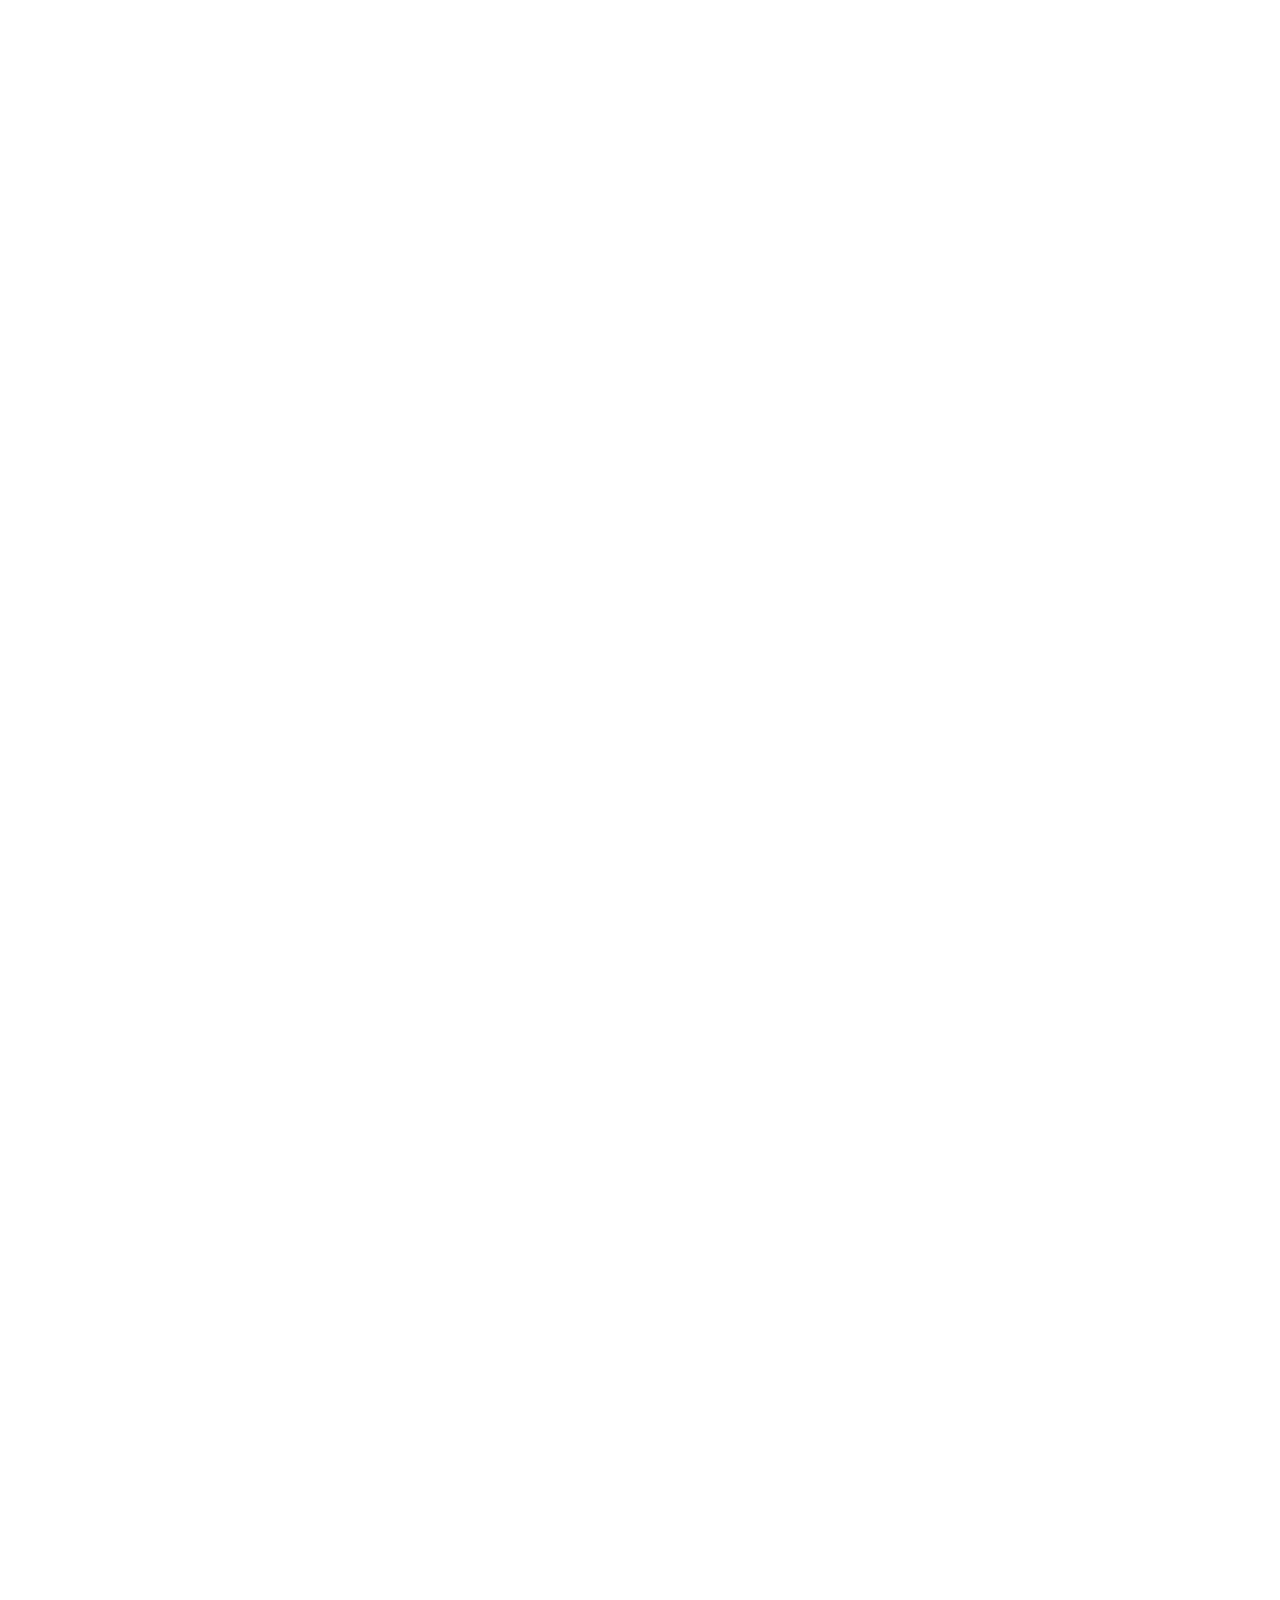
==== commit 0df722f9: "Add files via upload" ====
--- a/index.html
+++ b/index.html
@@ -206,7 +206,7 @@
         <div class="section-heading center-heading"><span class="section-kicker" data-ar="كيف نعمل" data-en="HOW WE WORK">كيف نعمل</span><h2 data-ar="من أول فكرة إلى تسليم واضح." data-en="From first idea to a clear delivery.">من أول فكرة إلى تسليم واضح.</h2></div>
         <div class="process-grid">
           <article><b>01</b><h3 data-ar="حدد احتياجك" data-en="Tell us what you need">حدد احتياجك</h3><p data-ar="اختر خدماتك وموضوعاتك أو تحدث مع مرشد خُطوة." data-en="Select services and topics or talk to the Khutwa Guide.">اختر خدماتك وموضوعاتك أو تحدث مع مرشد خُطوة.</p></article>
-          <article><b>02</b><h3 data-ar="أرسل طلبًا منظمًا" data-en="Send a structured request">أرسل طلبًا منظمًا</h3><p data-ar="أكمل التفاصيل الخاصة بالخدمات التي اخترتها في النموذج المناسب." data-en="Complete the relevant details for the services you selected.">أكمل التفاصيل الخاصة بالخدمات التي اخترتها في النموذج المناسب.</p></article>
+          <article><b>02</b><h3 data-ar="أرسل طلبًا منظمًا" data-en="Send a structured request">أرسل طلبًا منظمًا</h3><p data-ar="املأ بياناتك وأرسل طلبك مباشرة إلى خُطوة." data-en="Complete your details and submit your request directly to Khutwa.">املأ بياناتك وأرسل طلبك مباشرة إلى خُطوة.</p></article>
           <article><b>03</b><h3 data-ar="اتفاق واضح" data-en="Agree on the scope">اتفاق واضح</h3><p data-ar="نراجع الطلب ونؤكد السعر والخصم والمدة والدفعات ووسيلة الدفع كتابةً." data-en="We review the request and confirm price, offer, timeline, installments, and payment method in writing.">نراجع الطلب ونؤكد السعر والخصم والمدة والدفعات ووسيلة الدفع كتابةً.</p></article>
           <article><b>04</b><h3 data-ar="تنفيذ وتسليم" data-en="Work and delivery">تنفيذ وتسليم</h3><p data-ar="ننفذ ما تم الاتفاق عليه، ونسلم الملفات أو التقرير ونتابع وفق نطاق الخدمة." data-en="We deliver the agreed work, files, or report and follow up within the service scope.">ننفذ ما تم الاتفاق عليه، ونسلم الملفات أو التقرير ونتابع وفق نطاق الخدمة.</p></article>
         </div>
@@ -215,13 +215,14 @@
 
     <section class="section request-section" id="request">
       <div class="container">
-        <div class="section-heading center-heading"><span class="section-kicker" data-ar="طلب خدمة" data-en="REQUEST A SERVICE">طلب خدمة</span><h2 data-ar="جهّز طلبك… وإحنا نراجع التفاصيل معك." data-en="Prepare your request—we'll review the details with you.">جهّز طلبك… وإحنا نراجع التفاصيل معك.</h2><p data-ar="يمكنك طلب أكثر من خدمة وموضوع في طلب واحد. البيانات هنا تُجهز في ملخص، ثم تُرسل عبر نموذج Google Forms بعد ربطه من خُطوة." data-en="You can combine multiple services and topics in one request. Details are prepared in a summary and submitted through Google Forms once Khutwa connects the form.">يمكنك طلب أكثر من خدمة وموضوع في طلب واحد. البيانات هنا تُجهز في ملخص، ثم تُرسل عبر نموذج Google Forms بعد ربطه من خُطوة.</p></div>
+        <div class="section-heading center-heading"><span class="section-kicker" data-ar="طلب خدمة" data-en="REQUEST A SERVICE">طلب خدمة</span><h2 data-ar="جهّز طلبك… وإحنا نراجع التفاصيل معك." data-en="Prepare your request—we'll review the details with you.">جهّز طلبك… وإحنا نراجع التفاصيل معك.</h2><p data-ar="يمكنك طلب أكثر من خدمة وموضوع في طلب واحد. سيتم إرسال طلبك مباشرة إلى نظام خُطوة وحفظه برقم متابعة. سنراجع التفاصيل ونتواصل معك." data-en="You can combine services and topics in one request. Your request is sent to Khutwa and saved with a reference number for follow-up.">يمكنك طلب أكثر من خدمة وموضوع في طلب واحد. سيتم إرسال طلبك مباشرة إلى نظام خُطوة وحفظه برقم متابعة. سنراجع التفاصيل ونتواصل معك.</p></div>
         <div class="request-layout">
           <aside class="request-aside">
             <div class="request-aside-card"><span class="aside-icon">✦</span><h3 data-ar="قبل إرسال الطلب" data-en="Before you submit">قبل إرسال الطلب</h3><p data-ar="تأكد من اختيار ما تحتاجه فقط، واكتب معلومات تساعدنا على فهم هدفك. يمكنك إضافة روابط للمواد بدل إرسال كلمات مرور أو بيانات دخول." data-en="Select only what you need and include information that helps us understand your goal. Share links to materials instead of passwords or login details.">تأكد من اختيار ما تحتاجه فقط، واكتب معلومات تساعدنا على فهم هدفك. يمكنك إضافة روابط للمواد بدل إرسال كلمات مرور أو بيانات دخول.</p></div>
             <div class="contact-card"><h3 data-ar="تواصل مع خُطوة" data-en="Contact Khutwa">تواصل مع خُطوة</h3><a id="whatsappContact" href="https://wa.me/201557898203" target="_blank" rel="noopener">WhatsApp <span>↗</span></a><a id="emailContact" href="mailto:khotwatutors@gmail.com">khotwatutors@gmail.com</a><a id="linkedinContact" href="https://www.linkedin.com/in/abdullah-essam-764059423/" target="_blank" rel="noopener">LinkedIn <span>↗</span></a><p data-ar="يُستخدم واتساب للتفاوض والمتابعة وتأكيد تفاصيل العمل، وليس بدلًا من نموذج الطلب." data-en="WhatsApp is used for negotiation, follow-up, and confirming work details—not as a replacement for the request form.">يُستخدم واتساب للتفاوض والمتابعة وتأكيد تفاصيل العمل، وليس بدلًا من نموذج الطلب.</p></div>
           </aside>
           <form id="requestForm" class="request-form" novalidate>
+            <div aria-hidden="true" style="position:absolute;left:-10000px;width:1px;height:1px;overflow:hidden"><label for="website">Leave this field empty</label><input id="website" name="website" type="text" tabindex="-1" autocomplete="off"></div>
             <div class="form-title-row"><div><span class="section-kicker" data-ar="نموذج الطلب الموحد" data-en="UNIFIED REQUEST FORM">نموذج الطلب الموحد</span><h3 data-ar="معلوماتك واحتياجك" data-en="Your details and needs">معلوماتك واحتياجك</h3></div><span class="form-step-label" data-ar="الخطوة 1 من 1" data-en="Step 1 of 1">الخطوة 1 من 1</span></div>
             <div id="requestSelected" class="request-selected"><span data-ar="اختيارات السلة" data-en="Basket selection">اختيارات السلة</span><div id="requestSelectedItems" data-ar="لم تتم إضافة خدمات بعد." data-en="No services added yet.">لم تتم إضافة خدمات بعد.</div></div>
             <div class="form-section-label" data-ar="بيانات التواصل" data-en="CONTACT DETAILS">بيانات التواصل</div>
@@ -230,6 +231,7 @@
               <div class="form-field"><label for="clientWhatsApp"><span data-ar="رقم واتساب مع كود الدولة" data-en="WhatsApp with country code">رقم واتساب مع كود الدولة</span> *</label><input id="clientWhatsApp" name="whatsapp" required autocomplete="tel" placeholder="+20..."></div>
               <div class="form-field"><label for="clientEmail" data-ar="البريد الإلكتروني" data-en="Email address">البريد الإلكتروني</label><input id="clientEmail" name="email" type="email" autocomplete="email" placeholder="name@example.com"></div>
               <div class="form-field"><label for="clientCountry"><span data-ar="بلد الإقامة" data-en="Country">بلد الإقامة</span> *</label><input id="clientCountry" name="country" required placeholder="مثال: Egypt"></div>
+              <div class="form-field"><label for="preferredContact" data-ar="وسيلة التواصل المفضلة" data-en="Preferred contact method">وسيلة التواصل المفضلة</label><select id="preferredContact" name="preferredContact"><option value="WhatsApp">WhatsApp</option><option value="Email">Email</option></select></div>
               <div class="form-field"><label for="clientSubject"><span data-ar="التخصص أو مجال التدريس" data-en="Subject or teaching area">التخصص أو مجال التدريس</span> *</label><input id="clientSubject" name="subject" required placeholder="مثال: اللغة العربية"></div>
               <div class="form-field"><label for="clientExperience" data-ar="سنوات الخبرة" data-en="Teaching experience">سنوات الخبرة</label><select id="clientExperience" name="experience"><option value="">اختر</option><option>أقل من سنة</option><option>1–3 سنوات</option><option>4–7 سنوات</option><option>أكثر من 7 سنوات</option></select></div>
               <div class="form-field"><label for="currentPlatform" data-ar="المنصة الحالية" data-en="Current platform">المنصة الحالية</label><input id="currentPlatform" name="currentPlatform" placeholder="Preply / italki / لا أستخدم منصة"></div>
@@ -250,9 +252,9 @@
               <div class="form-field full"><label for="requestGoal"><span data-ar="اشرح ما تريد تحسينه أو تحقيقه" data-en="What would you like to improve or achieve?">اشرح ما تريد تحسينه أو تحقيقه</span> *</label><textarea id="requestGoal" name="goal" rows="4" required placeholder="كلما كانت التفاصيل أوضح، كان اقتراح خُطوة أدق."></textarea></div>
             </div>
             <label class="consent-row"><input id="requestConsent" name="consent" type="checkbox" required><span data-ar="أوافق على استخدام البيانات التي أقدمها لمراجعة طلبي والتواصل معي بشأنه. أعلم أن إرسال الطلب لا يعني قبول العمل أو بدء التنفيذ، وأن السعر والنطاق والمدة ووسيلة الدفع يتم تأكيدها كتابةً قبل البدء." data-en="I agree that the information I provide may be used to review and contact me about this request. Submission does not mean the work is accepted or has started; price, scope, timeline, and payment method are confirmed in writing before work begins.">أوافق على استخدام البيانات التي أقدمها لمراجعة طلبي والتواصل معي بشأنه. أعلم أن إرسال الطلب لا يعني قبول العمل أو بدء التنفيذ، وأن السعر والنطاق والمدة ووسيلة الدفع يتم تأكيدها كتابةً قبل البدء.</span></label>
-            <div class="request-actions"><button class="button button-primary" type="submit" data-ar="متابعة إلى نموذج Google Forms" data-en="Continue to Google Forms">متابعة إلى نموذج Google Forms</button><button class="button button-outline" type="button" id="saveRequestCopy" data-ar="حفظ ملخص الطلب" data-en="Save request summary">حفظ ملخص الطلب</button></div>
+            <div class="request-actions"><button class="button button-primary" type="submit" data-ar="إرسال طلبك إلى خُطوة" data-en="Submit your request to Khutwa">إرسال طلبك إلى خُطوة</button></div>
             <p class="form-status" id="formStatus" role="status" aria-live="polite"></p>
-            <p class="form-privacy" data-ar="ملاحظة تشغيلية: روابط Google Forms ومعرّفات حقولها تُضاف من ملف إعدادات خُطوة. قبل تفعيل الربط، يستطيع الزائر حفظ ملخص طلبه فقط؛ لن تظهر له رسالة توحي بأن الطلب وصل إلى فريق خُطوة." data-en="Operational note: Google Forms URLs and field IDs are configured in Khutwa's settings file. Before the connection is activated, visitors can only save a request summary; the site will not imply that their request reached Khutwa.">ملاحظة تشغيلية: روابط Google Forms ومعرّفات حقولها تُضاف من ملف إعدادات خُطوة. قبل تفعيل الربط، يستطيع الزائر حفظ ملخص طلبه فقط؛ لن تظهر له رسالة توحي بأن الطلب وصل إلى فريق خُطوة.</p>
+            <p class="form-privacy" data-ar="يُحفظ الطلب في نظام خُطوة المركزي عند نجاح الإرسال فقط. لا ترسل كلمات مرور أو رموز دخول أو مستندات هوية." data-en="Your request is stored in Khutwa's central system only after successful submission. Do not send passwords, login codes, or identity documents.">يُحفظ الطلب في نظام خُطوة المركزي عند نجاح الإرسال فقط. لا ترسل كلمات مرور أو رموز دخول أو مستندات هوية.</p>
           </form>
         </div>
       </div>
@@ -269,7 +271,7 @@
       <div class="footer-links"><b data-ar="روابط مهمة" data-en="Quick links">روابط مهمة</b><a href="#services" data-ar="الخدمات" data-en="Services">الخدمات</a><a href="#library" data-ar="مكتبة الموضوعات" data-en="Topic library">مكتبة الموضوعات</a><a href="#vision" data-ar="رؤية خُطوة" data-en="Khutwa vision">رؤية خُطوة</a><a id="footerCatalog" href="https://wa.me/201557898203" target="_blank" rel="noopener" data-ar="كتالوج واتساب" data-en="WhatsApp catalog">كتالوج واتساب</a></div>
       <div class="footer-links"><b data-ar="تواصل معنا" data-en="Connect">تواصل معنا</b><a href="mailto:khotwatutors@gmail.com">khotwatutors@gmail.com</a><a href="https://wa.me/201557898203" target="_blank" rel="noopener">WhatsApp</a><a href="https://www.linkedin.com/in/abdullah-essam-764059423/" target="_blank" rel="noopener">LinkedIn</a></div>
     </div>
-    <div class="container footer-bottom"><span>© 2026 Khutwa</span><span data-ar="نسخة تجريبية قابلة للتطوير — بعض التكاملات تنتظر إعداد حسابات خُطوة." data-en="Development preview—some integrations require Khutwa account setup.">نسخة تجريبية قابلة للتطوير — بعض التكاملات تنتظر إعداد حسابات خُطوة.</span></div>
+    <div class="container footer-bottom"><span>© 2026 Khutwa</span><span data-ar="الموقع الرسمي لخُطوة · طلبات الخدمات تُحفظ مركزيًا عند نجاح الإرسال." data-en="Khutwa official website · service requests are centrally stored after successful submission.">الموقع الرسمي لخُطوة · طلبات الخدمات تُحفظ مركزيًا عند نجاح الإرسال.</span></div>
   </footer>
 
   <button class="guide-launcher" id="guideLauncher" type="button" aria-label="مرشد خُطوة"><span class="guide-launcher-icon">✦</span><span data-ar="مرشد خُطوة" data-en="Khutwa Guide">مرشد خُطوة</span><i class="guide-status-dot"></i></button>
@@ -280,6 +282,7 @@
     <form class="guide-input-row" id="guideForm"><input id="guideInput" type="text" autocomplete="off" placeholder="اكتب مشكلتك باختصار…"><button type="submit" aria-label="إرسال">➤</button></form>
     <div class="guide-disclaimer" data-ar="مرشد تفاعلي يعتمد على موضوعات وخدمات خُطوة المحددة، وليس محادثة ذكاء اصطناعي متصلة بالإنترنت. لا يُرسل بياناتك إلى جهة خارجية." data-en="A guided helper using Khutwa's defined services and topics—not an internet-connected AI chatbot. Your messages are not sent to an external service.">مرشد تفاعلي يعتمد على موضوعات وخدمات خُطوة المحددة، وليس محادثة ذكاء اصطناعي متصلة بالإنترنت. لا يُرسل بياناتك إلى جهة خارجية.</div>
   </section>
+  <aside id="analyticsConsent" hidden style="position:fixed;z-index:1000;bottom:14px;left:14px;right:14px;max-width:720px;margin:auto;background:#111b34;color:#fff;border:1px solid #4b5e85;border-radius:14px;padding:16px;box-shadow:0 14px 40px #0008;display:flex;gap:14px;align-items:center;justify-content:space-between;flex-wrap:wrap"><div style="flex:1;min-width:200px"><b data-ar="تحليلات استخدام الموقع" data-en="Website analytics">تحليلات استخدام الموقع</b><p style="margin:5px 0 0;font-size:12px;color:#c5cde0" data-ar="نستخدم إحصاءات اختيارية ومجمعة لفهم الصفحات والخدمات الأكثر استخدامًا. لا نجمعها إلا بعد موافقتك. إرسال طلب الخدمة يعمل بصورة مستقلة عن هذا الاختيار." data-en="Optional, aggregated analytics help us understand popular pages and services. They are collected only with your consent. Service requests work independently of this choice.">نستخدم إحصاءات اختيارية ومجمعة لفهم الصفحات والخدمات الأكثر استخدامًا. لا نجمعها إلا بعد موافقتك. إرسال طلب الخدمة يعمل بصورة مستقلة عن هذا الاختيار.</p></div><div style="display:flex;gap:8px;flex-wrap:wrap"><button id="acceptAnalytics" type="button" class="button button-primary" data-ar="موافق" data-en="Accept">موافق</button><button id="rejectAnalytics" type="button" class="button button-outline" data-ar="ضروري فقط" data-en="Essential only">ضروري فقط</button></div></aside>
   <div class="toast" id="toast" role="status" aria-live="polite"></div>
 </body>
 </html>
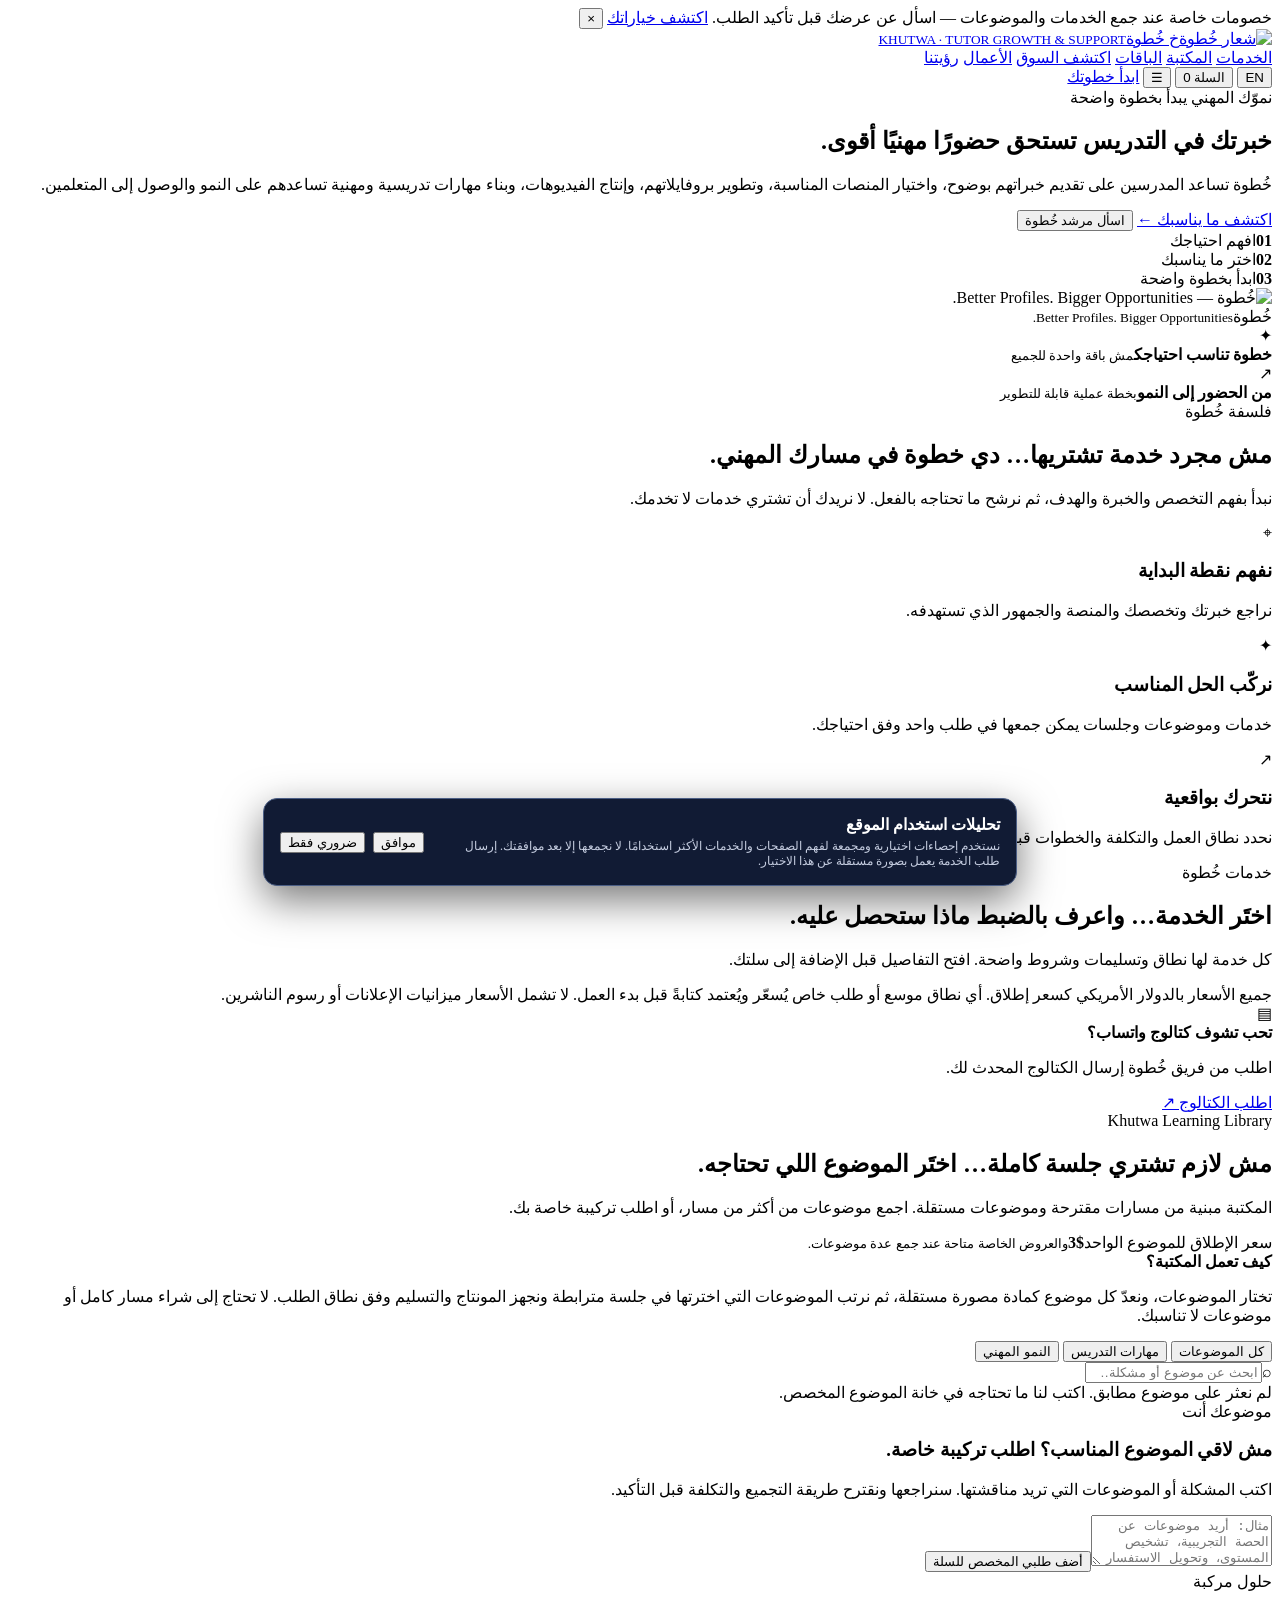
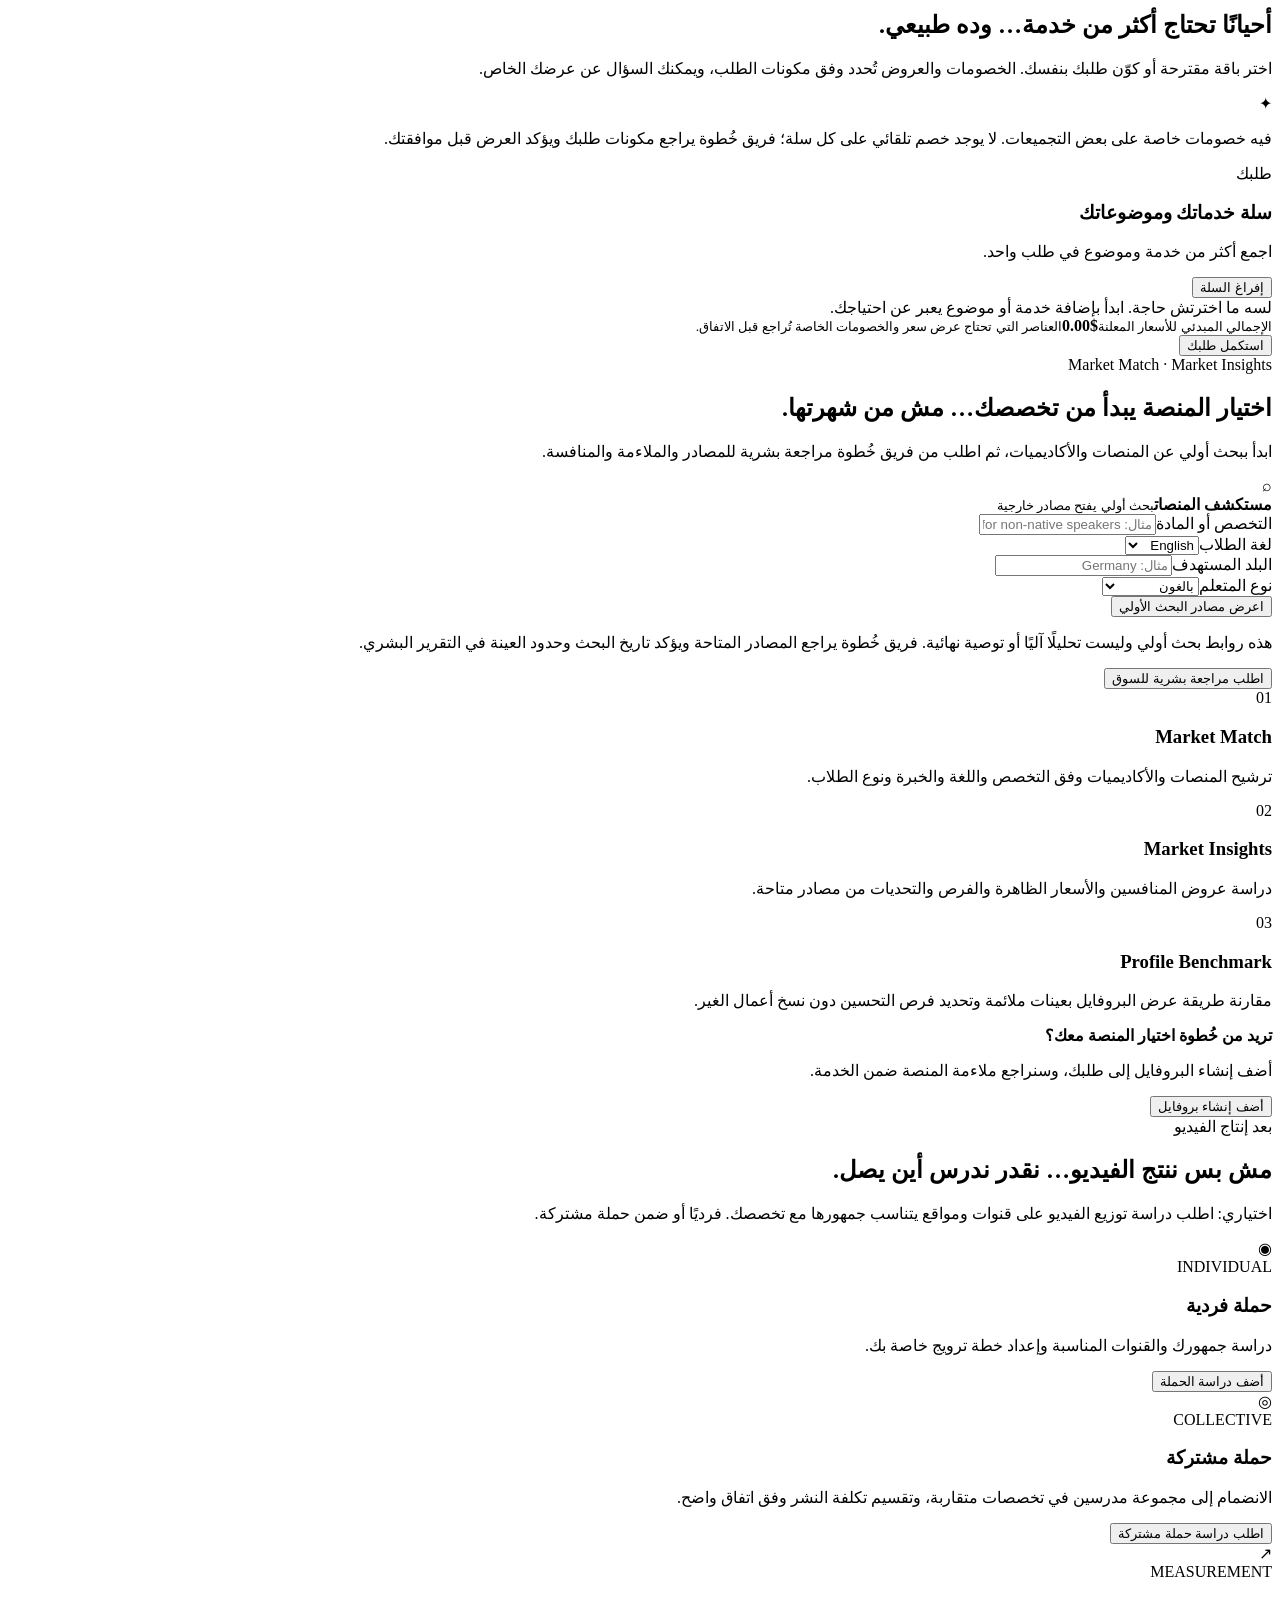
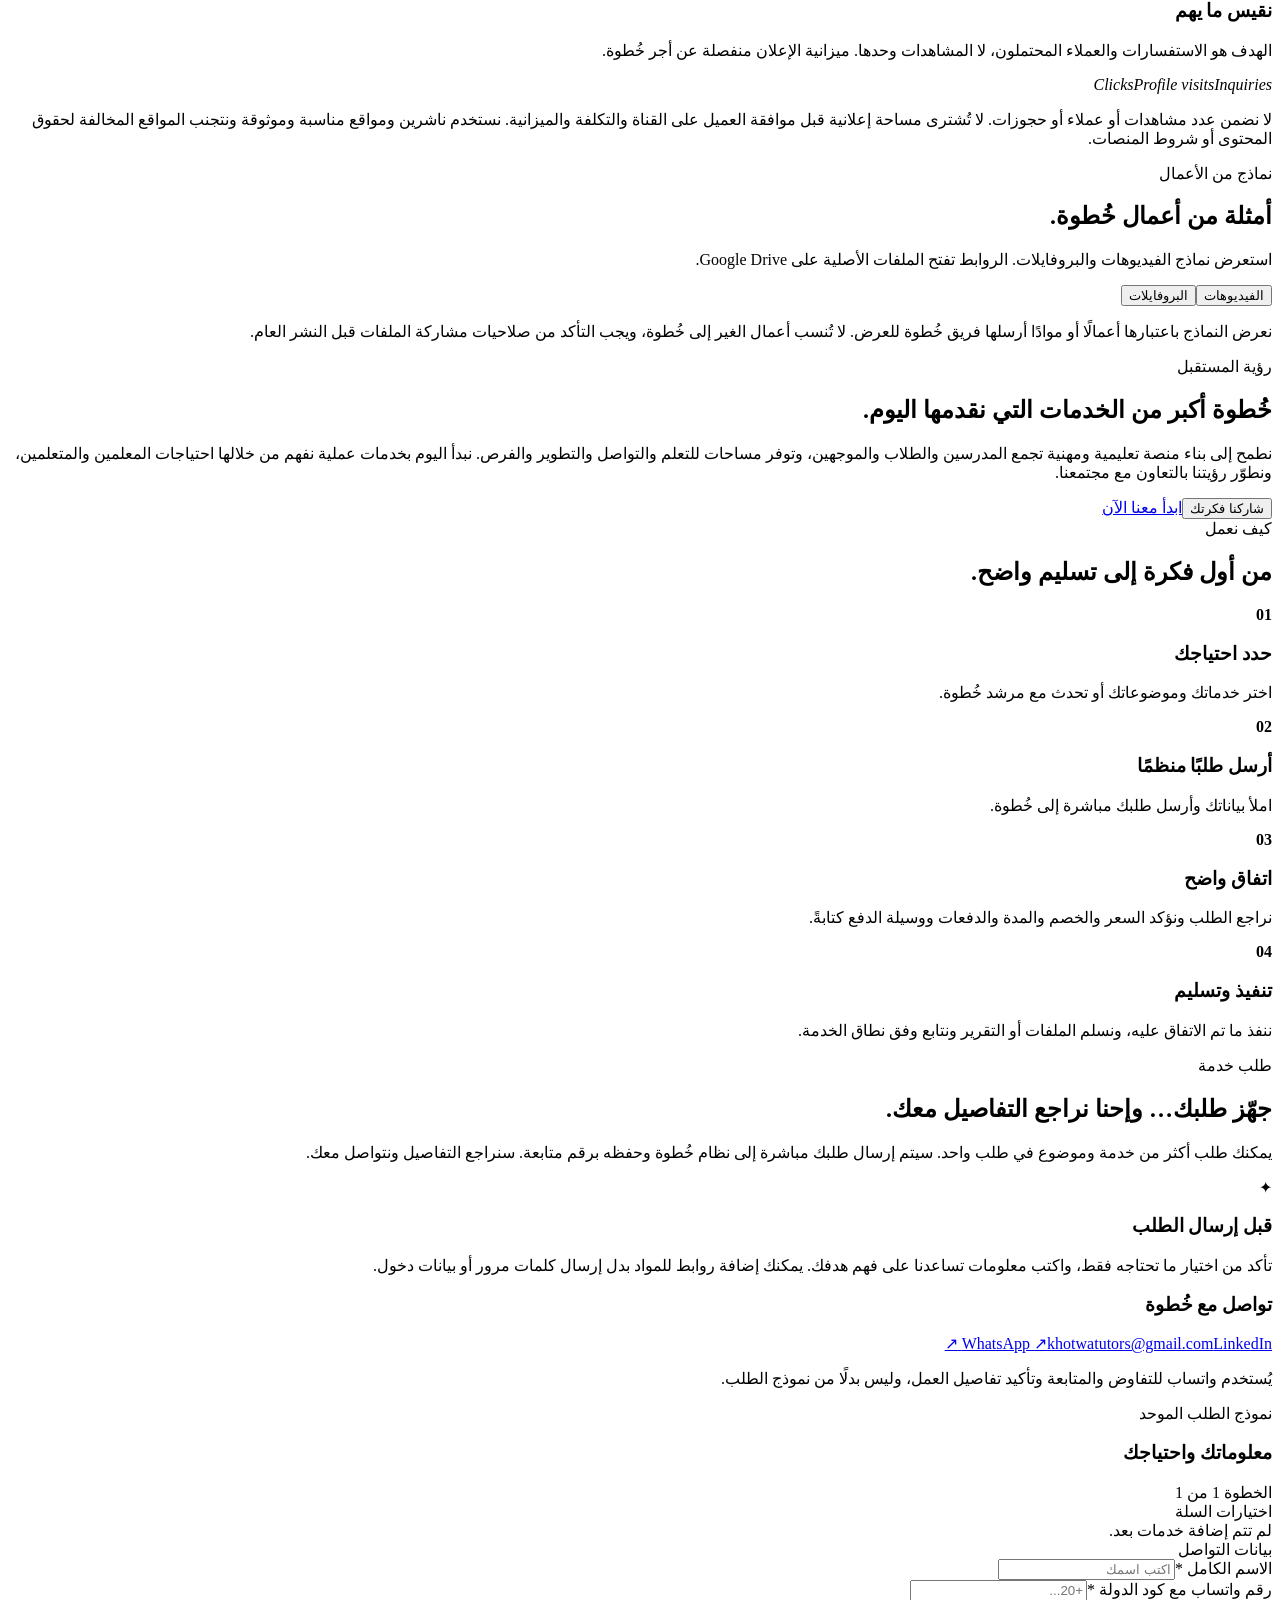
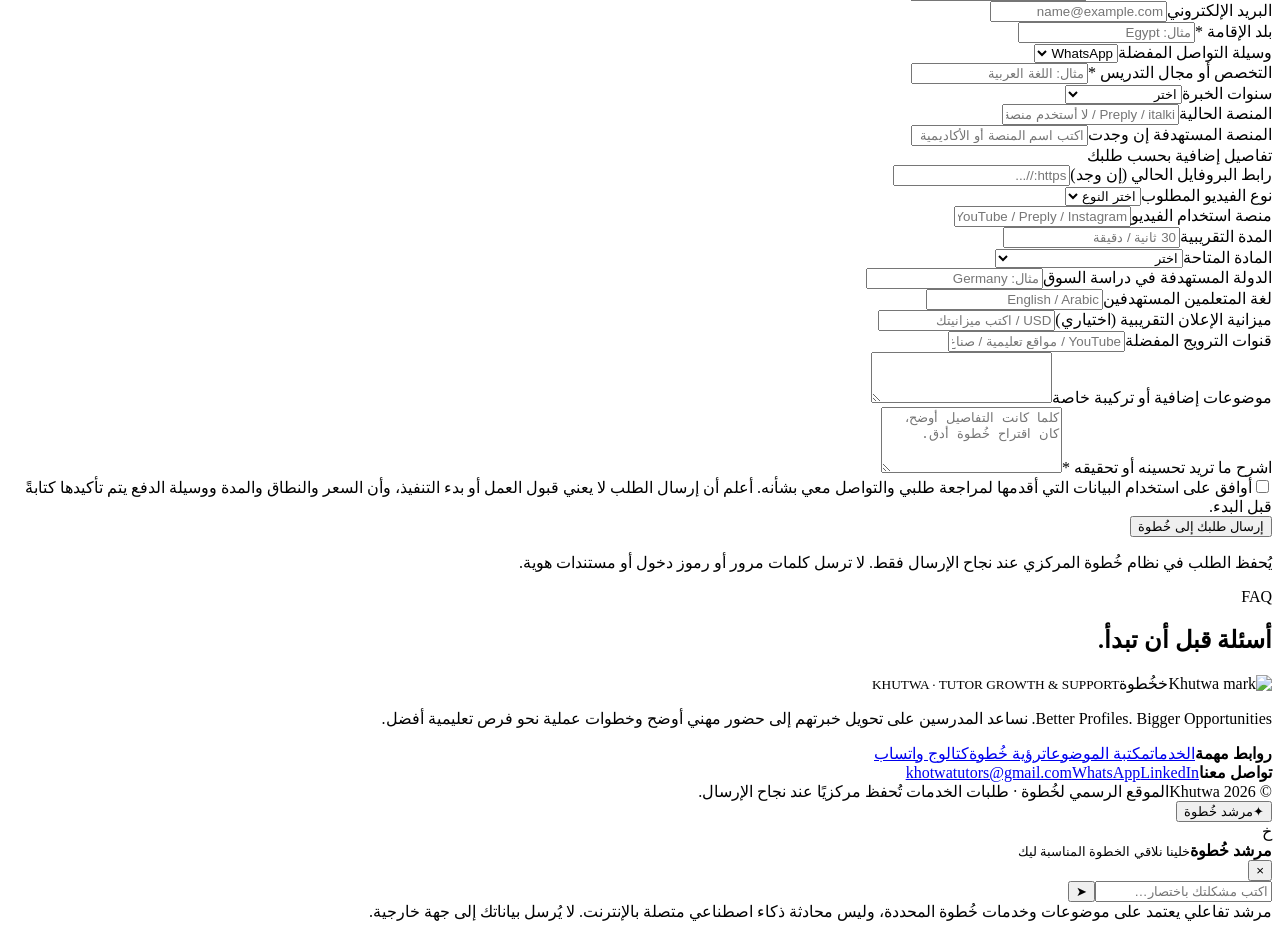
==== commit 25a0ef99: "Update index.html" ====
--- a/index.html
+++ b/index.html
@@ -222,7 +222,7 @@
             <div class="contact-card"><h3 data-ar="تواصل مع خُطوة" data-en="Contact Khutwa">تواصل مع خُطوة</h3><a id="whatsappContact" href="https://wa.me/201557898203" target="_blank" rel="noopener">WhatsApp <span>↗</span></a><a id="emailContact" href="mailto:khotwatutors@gmail.com">khotwatutors@gmail.com</a><a id="linkedinContact" href="https://www.linkedin.com/in/abdullah-essam-764059423/" target="_blank" rel="noopener">LinkedIn <span>↗</span></a><p data-ar="يُستخدم واتساب للتفاوض والمتابعة وتأكيد تفاصيل العمل، وليس بدلًا من نموذج الطلب." data-en="WhatsApp is used for negotiation, follow-up, and confirming work details—not as a replacement for the request form.">يُستخدم واتساب للتفاوض والمتابعة وتأكيد تفاصيل العمل، وليس بدلًا من نموذج الطلب.</p></div>
           </aside>
           <form id="requestForm" class="request-form" novalidate>
-            <div aria-hidden="true" style="position:absolute;left:-10000px;width:1px;height:1px;overflow:hidden"><label for="website">Leave this field empty</label><input id="website" name="website" type="text" tabindex="-1" autocomplete="off"></div>
+            <div aria-hidden="true" style="position:absolute;width:1px;height:1px;margin:-1px;padding:0;border:0;overflow:hidden;clip:rect(0 0 0 0);clip-path:inset(50%);white-space:nowrap;opacity:0;pointer-events:none"><label for="website">Leave this field empty</label><input id="website" name="website" type="text" tabindex="-1" autocomplete="off"></div>
             <div class="form-title-row"><div><span class="section-kicker" data-ar="نموذج الطلب الموحد" data-en="UNIFIED REQUEST FORM">نموذج الطلب الموحد</span><h3 data-ar="معلوماتك واحتياجك" data-en="Your details and needs">معلوماتك واحتياجك</h3></div><span class="form-step-label" data-ar="الخطوة 1 من 1" data-en="Step 1 of 1">الخطوة 1 من 1</span></div>
             <div id="requestSelected" class="request-selected"><span data-ar="اختيارات السلة" data-en="Basket selection">اختيارات السلة</span><div id="requestSelectedItems" data-ar="لم تتم إضافة خدمات بعد." data-en="No services added yet.">لم تتم إضافة خدمات بعد.</div></div>
             <div class="form-section-label" data-ar="بيانات التواصل" data-en="CONTACT DETAILS">بيانات التواصل</div>
@@ -285,4 +285,4 @@
   <aside id="analyticsConsent" hidden style="position:fixed;z-index:1000;bottom:14px;left:14px;right:14px;max-width:720px;margin:auto;background:#111b34;color:#fff;border:1px solid #4b5e85;border-radius:14px;padding:16px;box-shadow:0 14px 40px #0008;display:flex;gap:14px;align-items:center;justify-content:space-between;flex-wrap:wrap"><div style="flex:1;min-width:200px"><b data-ar="تحليلات استخدام الموقع" data-en="Website analytics">تحليلات استخدام الموقع</b><p style="margin:5px 0 0;font-size:12px;color:#c5cde0" data-ar="نستخدم إحصاءات اختيارية ومجمعة لفهم الصفحات والخدمات الأكثر استخدامًا. لا نجمعها إلا بعد موافقتك. إرسال طلب الخدمة يعمل بصورة مستقلة عن هذا الاختيار." data-en="Optional, aggregated analytics help us understand popular pages and services. They are collected only with your consent. Service requests work independently of this choice.">نستخدم إحصاءات اختيارية ومجمعة لفهم الصفحات والخدمات الأكثر استخدامًا. لا نجمعها إلا بعد موافقتك. إرسال طلب الخدمة يعمل بصورة مستقلة عن هذا الاختيار.</p></div><div style="display:flex;gap:8px;flex-wrap:wrap"><button id="acceptAnalytics" type="button" class="button button-primary" data-ar="موافق" data-en="Accept">موافق</button><button id="rejectAnalytics" type="button" class="button button-outline" data-ar="ضروري فقط" data-en="Essential only">ضروري فقط</button></div></aside>
   <div class="toast" id="toast" role="status" aria-live="polite"></div>
 </body>
-</html>
+        </html>
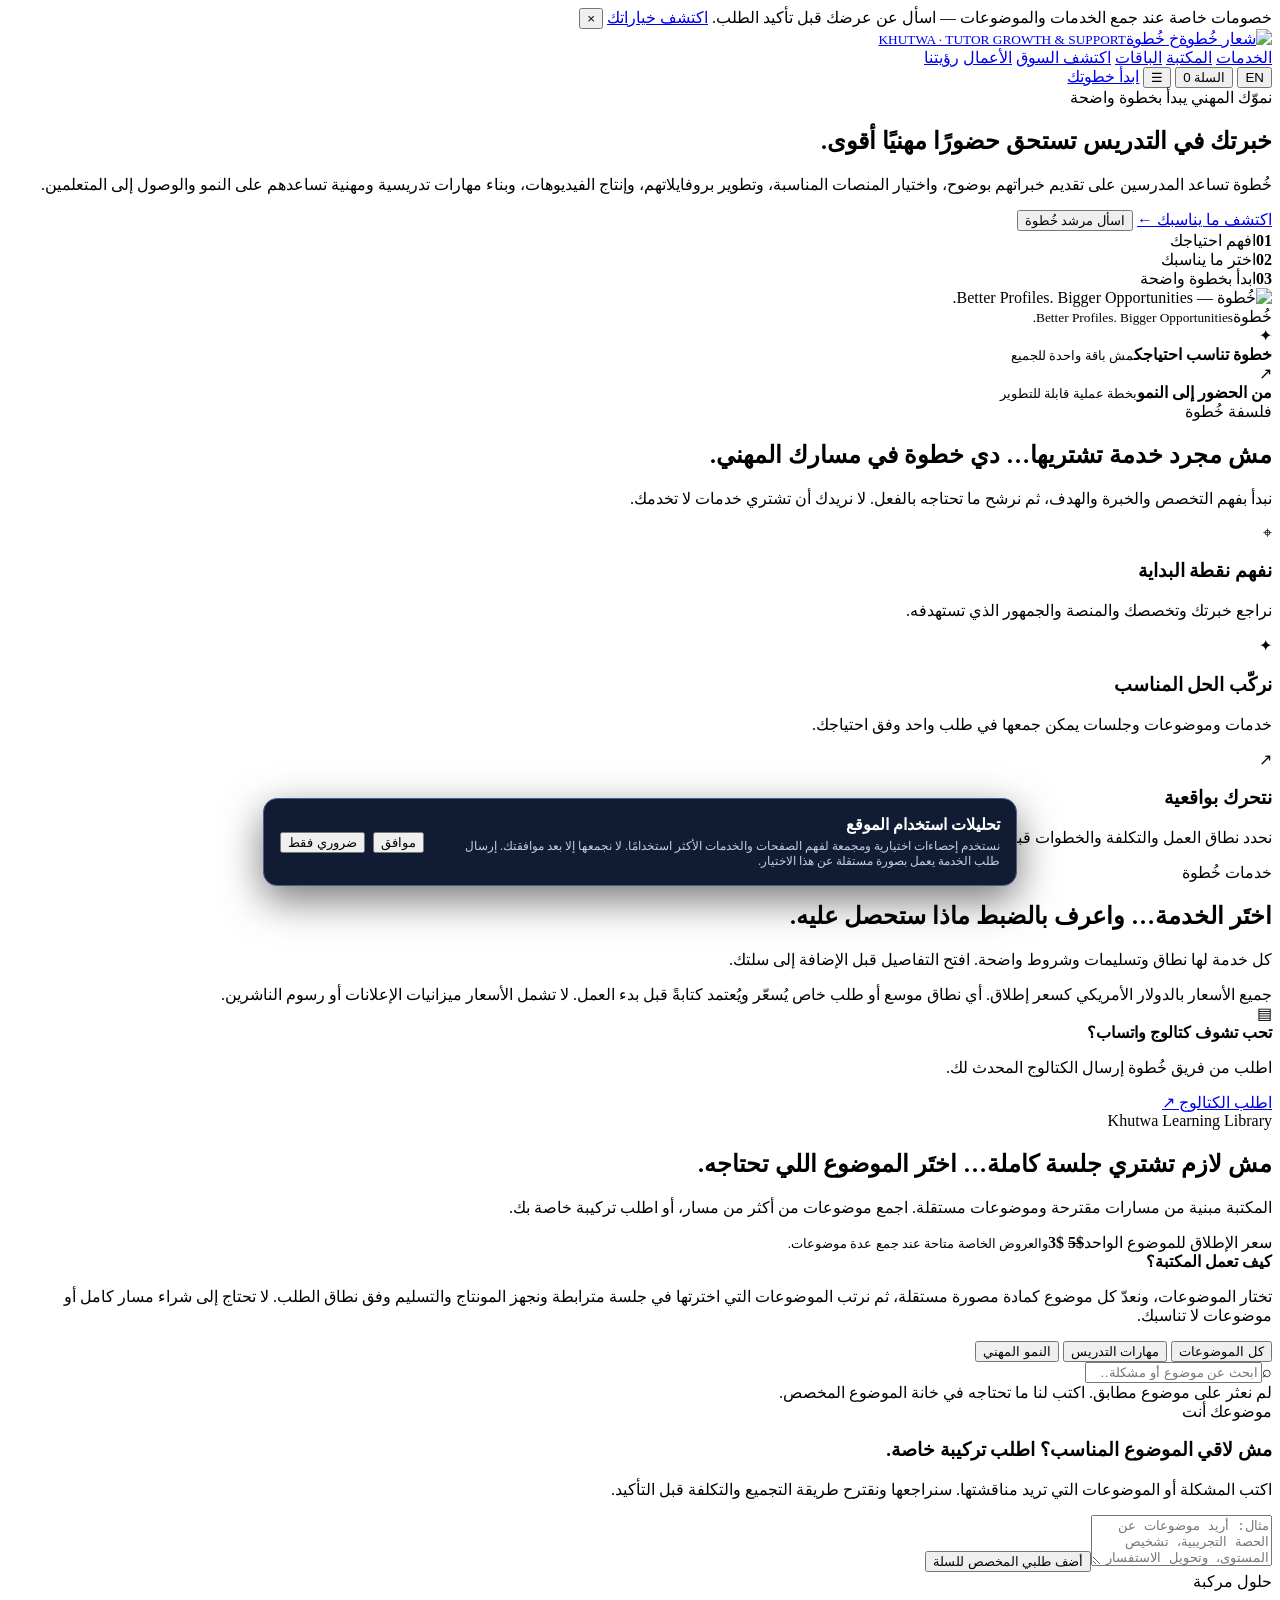
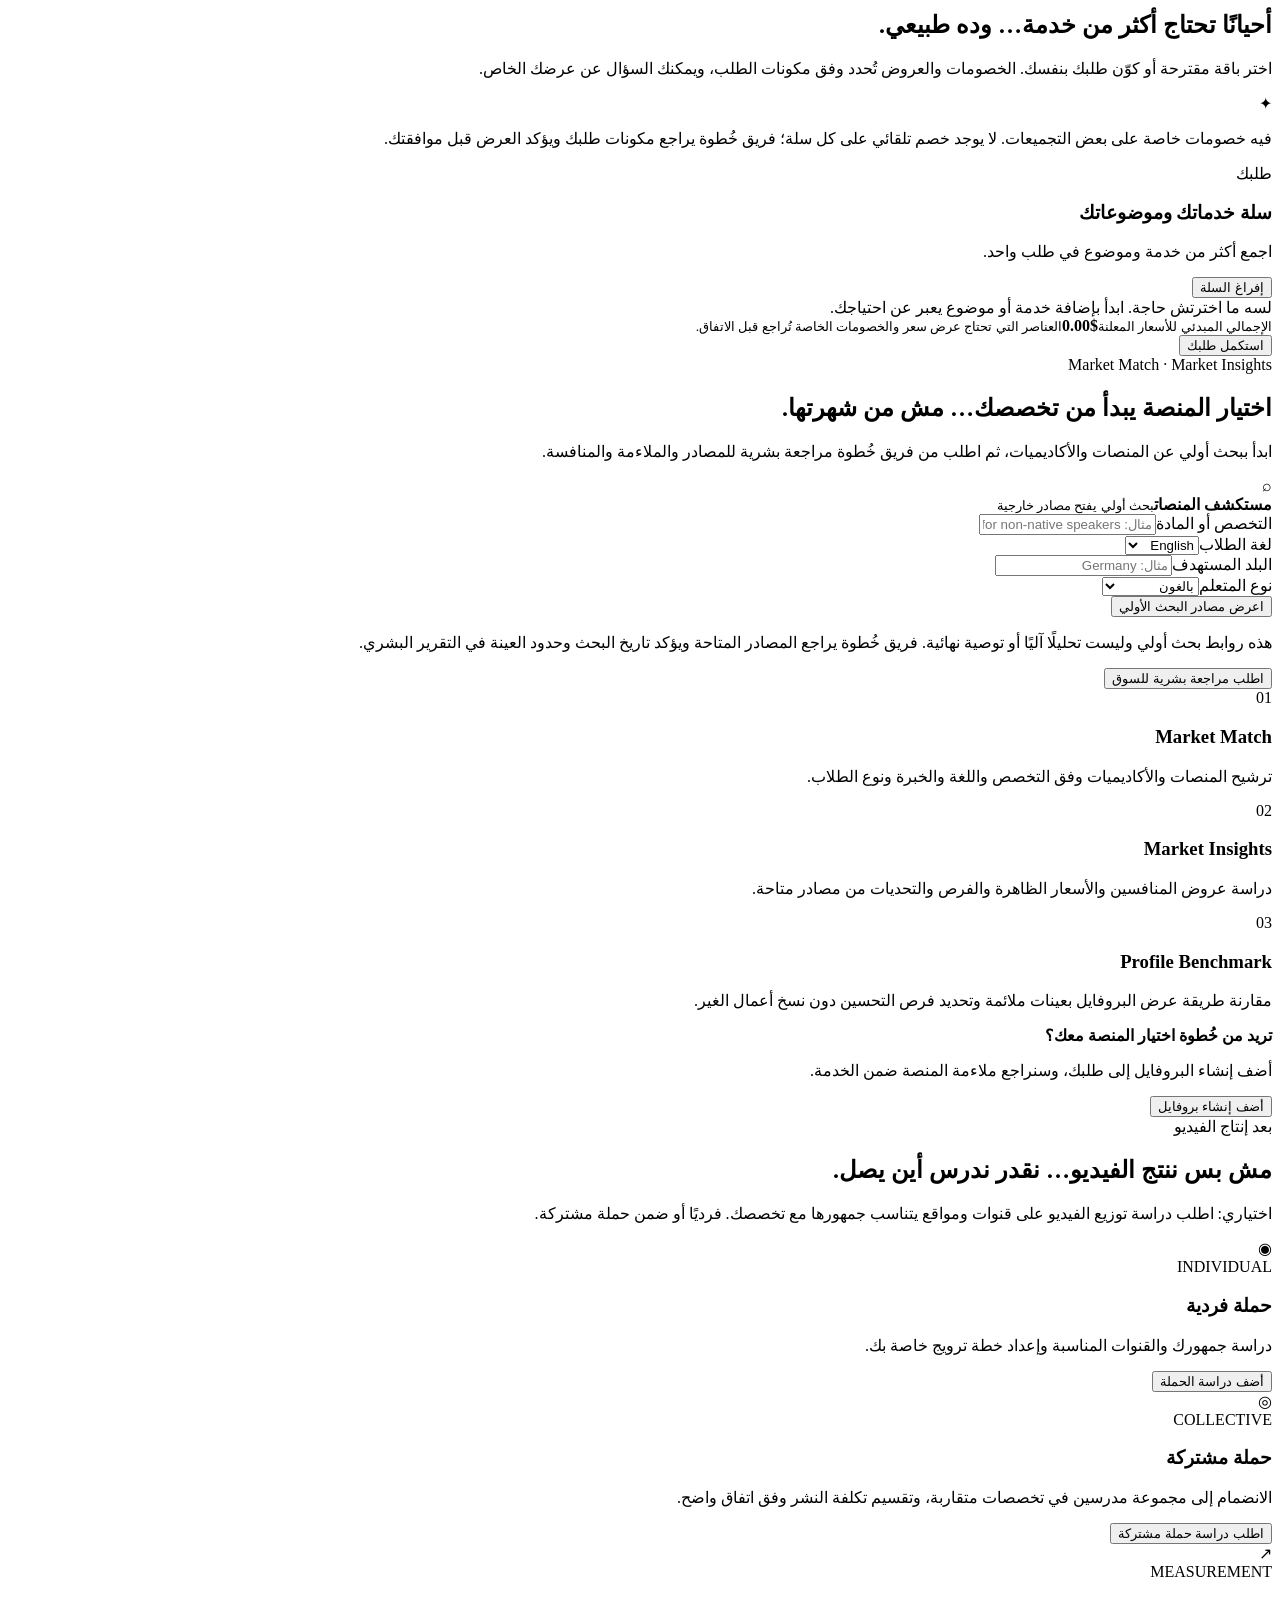
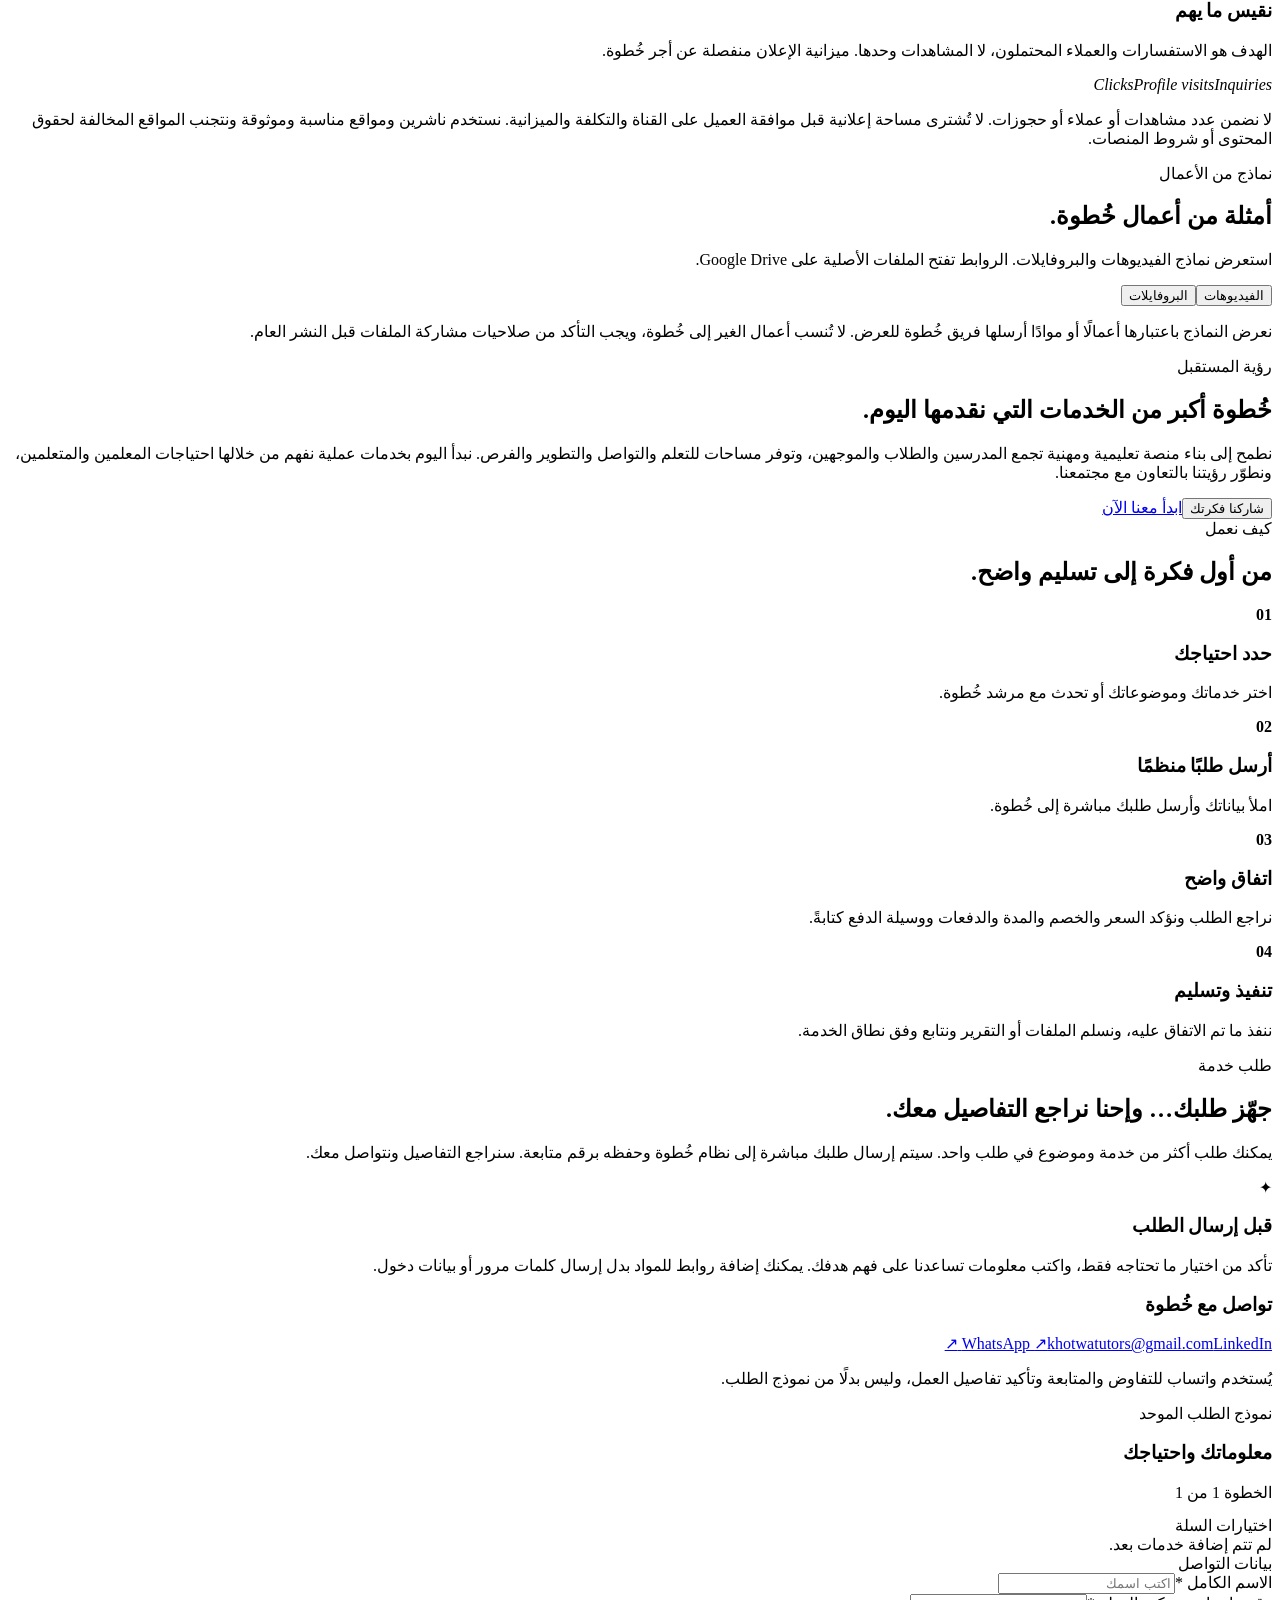
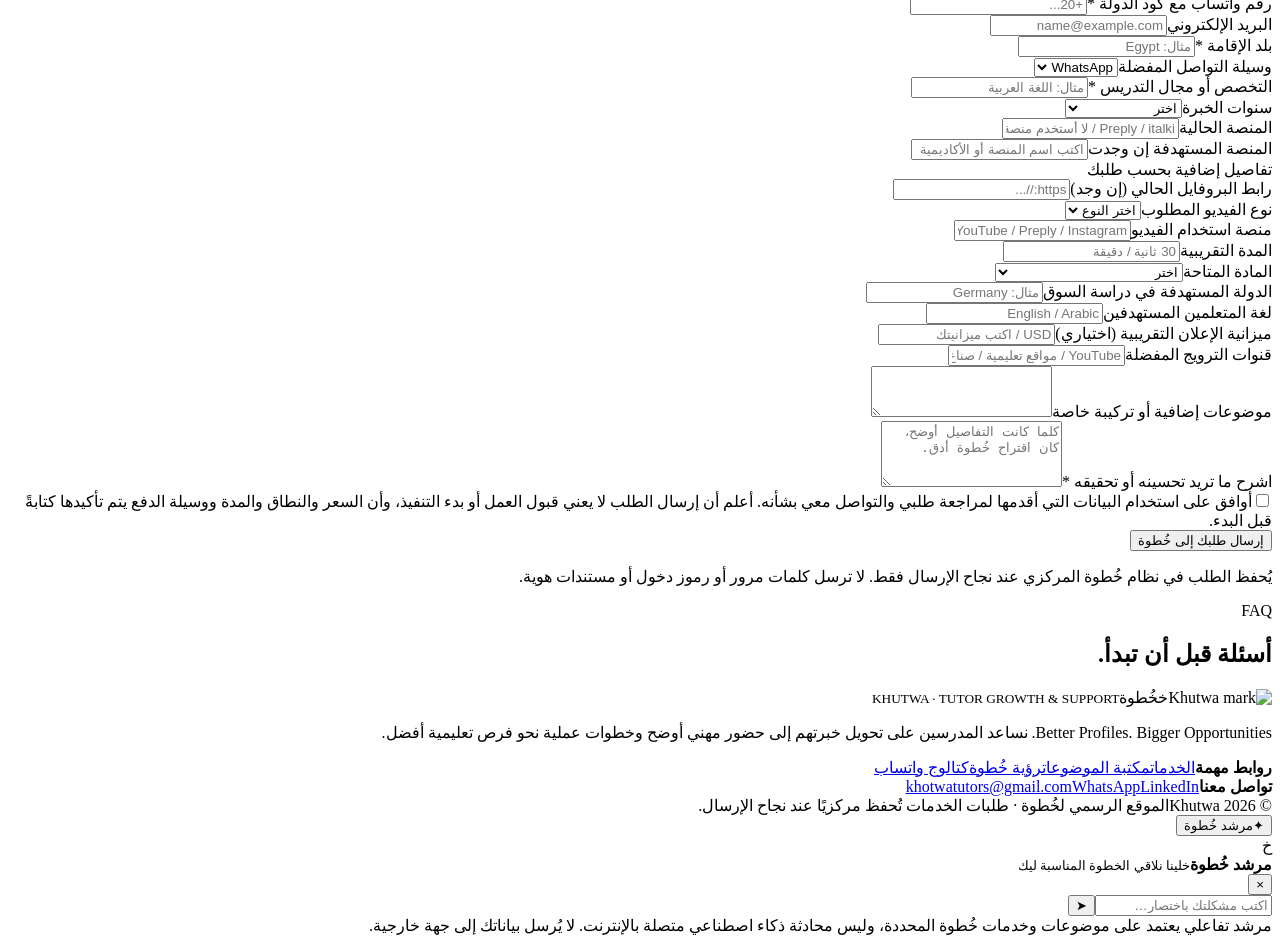
==== commit fb5f0a05: "Update index.html" ====
--- a/index.html
+++ b/index.html
@@ -5,9 +5,17 @@
   <meta name="viewport" content="width=device-width, initial-scale=1">
   <meta name="theme-color" content="#090d21">
   <meta name="description" content="خُطوة — نموّك المهني. خدمات تطوير البروفايل والفيديو، مكتبة موضوعات للمدرسين، وإرشاد لاختيار الخطوة المناسبة.">
+  <link rel="canonical" href="https://khotwa.khotwatutors.workers.dev/">
+  <meta property="og:type" content="website">
+  <meta property="og:site_name" content="خُطوة | Khutwa">
+  <meta property="og:url" content="https://khotwa.khotwatutors.workers.dev/">
   <meta property="og:title" content="خُطوة | نموّك المهني">
-  <meta property="og:description" content="Better Profiles. Bigger Opportunities.">
-  <meta property="og:image" content="assets/khutwa-brand-banner.jpg">
+  <meta property="og:description" content="خدمات تطوير البروفايل والفيديو ومكتبة موضوعات للمدرسين أونلاين، مع دراسة حالة مجانية ومراجعة بشرية.">
+  <meta property="og:image" content="https://khotwa.khotwatutors.workers.dev/assets/khutwa-brand-banner.jpg">
+  <meta name="twitter:card" content="summary_large_image">
+  <meta name="twitter:title" content="خُطوة | نموّك المهني">
+  <meta name="twitter:description" content="خدمات تطوير البروفايل والفيديو ومكتبة موضوعات للمدرسين أونلاين، مع دراسة حالة مجانية ومراجعة بشرية.">
+  <meta name="twitter:image" content="https://khotwa.khotwatutors.workers.dev/assets/khutwa-brand-banner.jpg">
   <title>خُطوة | نموّك المهني</title>
   <link rel="icon" href="assets/khutwa-mark.jpg" type="image/jpeg">
   <link rel="stylesheet" href="assets/css/styles.css">
@@ -57,6 +65,7 @@
             <a class="button button-primary" href="#services" id="heroPrimary">اكتشف ما يناسبك <span>←</span></a>
             <button class="button button-glass" type="button" data-open-guide id="heroGuide">اسأل مرشد خُطوة</button>
           </div>
+          <div id="heroCapacityPill" class="hero-capacity-pill hidden"></div>
           <div class="hero-proof-row">
             <div><b>01</b><span data-ar="افهم احتياجك" data-en="Understand your need">افهم احتياجك</span></div>
             <div><b>02</b><span data-ar="اختر ما يناسبك" data-en="Choose what fits">اختر ما يناسبك</span></div>
@@ -95,6 +104,7 @@
           <div><span class="section-kicker" data-ar="خدمات خُطوة" data-en="KHUTWA SERVICES">خدمات خُطوة</span><h2 data-ar="اختَر الخدمة… واعرف بالضبط ماذا ستحصل عليه." data-en="Choose a service—and know exactly what it includes.">اختَر الخدمة… واعرف بالضبط ماذا ستحصل عليه.</h2></div>
           <p data-ar="كل خدمة لها نطاق وتسليمات وشروط واضحة. افتح التفاصيل قبل الإضافة إلى سلتك." data-en="Every service has a defined scope, deliverables, and terms. Review the details before adding it to your basket.">كل خدمة لها نطاق وتسليمات وشروط واضحة. افتح التفاصيل قبل الإضافة إلى سلتك.</p>
         </div>
+        <div class="batch-banner hidden" id="servicesBatchBanner" aria-live="polite"></div>
         <div class="services-grid" id="servicesGrid"></div>
         <div class="service-footnote" data-ar="جميع الأسعار بالدولار الأمريكي كسعر إطلاق. أي نطاق موسع أو طلب خاص يُسعّر ويُعتمد كتابةً قبل بدء العمل. لا تشمل الأسعار ميزانيات الإعلانات أو رسوم الناشرين." data-en="All prices are launch prices in USD. Extended scope or custom requests are quoted and confirmed in writing before work begins. Prices exclude advertising spend and publisher fees.">جميع الأسعار بالدولار الأمريكي كسعر إطلاق. أي نطاق موسع أو طلب خاص يُسعّر ويُعتمد كتابةً قبل بدء العمل. لا تشمل الأسعار ميزانيات الإعلانات أو رسوم الناشرين.</div>
         <div class="catalog-banner">
@@ -111,7 +121,7 @@
           <p data-ar="المكتبة مبنية من مسارات مقترحة وموضوعات مستقلة. اجمع موضوعات من أكثر من مسار، أو اطلب تركيبة خاصة بك." data-en="The library combines curated paths and individual topics. Mix topics from different paths or request a custom combination.">المكتبة مبنية من مسارات مقترحة وموضوعات مستقلة. اجمع موضوعات من أكثر من مسار، أو اطلب تركيبة خاصة بك.</p>
         </div>
         <div class="library-intro-band">
-          <div class="library-price"><span data-ar="سعر الإطلاق للموضوع الواحد" data-en="Launch price per topic">سعر الإطلاق للموضوع الواحد</span><strong>$3</strong><small data-ar="والعروض الخاصة متاحة عند جمع عدة موضوعات." data-en="Special offers are available for multi-topic selections.">والعروض الخاصة متاحة عند جمع عدة موضوعات.</small></div>
+          <div class="library-price" id="libraryPriceBox"><span data-ar="سعر الإطلاق للموضوع الواحد" data-en="Launch price per topic">سعر الإطلاق للموضوع الواحد</span><strong id="libraryPriceValue"><del class="old-price">$5</del> $3</strong><small data-ar="والعروض الخاصة متاحة عند جمع عدة موضوعات." data-en="Special offers are available for multi-topic selections.">والعروض الخاصة متاحة عند جمع عدة موضوعات.</small></div>
           <div class="library-method"><b data-ar="كيف تعمل المكتبة؟" data-en="How the library works">كيف تعمل المكتبة؟</b><p data-ar="تختار الموضوعات، ونعدّ كل موضوع كمادة مصورة مستقلة، ثم نرتب الموضوعات التي اخترتها في جلسة مترابطة ونجهز المونتاج والتسليم وفق نطاق الطلب. لا تحتاج إلى شراء مسار كامل أو موضوعات لا تناسبك." data-en="Choose topics. Each topic is prepared as a separate recorded learning unit, then your selected units are arranged into a coherent session and edited for delivery. You do not need to buy a full path or unrelated topics.">تختار الموضوعات، ونعدّ كل موضوع كمادة مصورة مستقلة، ثم نرتب الموضوعات التي اخترتها في جلسة مترابطة ونجهز المونتاج والتسليم وفق نطاق الطلب. لا تحتاج إلى شراء مسار كامل أو موضوعات لا تناسبك.</p></div>
         </div>
         <div class="library-controls">
@@ -138,6 +148,7 @@
         <div class="discount-note"><span>✦</span><p data-ar="فيه خصومات خاصة على بعض التجميعات. لا يوجد خصم تلقائي على كل سلة؛ فريق خُطوة يراجع مكونات طلبك ويؤكد العرض قبل موافقتك." data-en="Special discounts may apply to selected combinations. Discounts are not automatically applied to every basket; Khutwa reviews your request and confirms any offer before you accept.">فيه خصومات خاصة على بعض التجميعات. لا يوجد خصم تلقائي على كل سلة؛ فريق خُطوة يراجع مكونات طلبك ويؤكد العرض قبل موافقتك.</p></div>
         <div class="cart-panel" id="cartPanel">
           <div class="cart-head"><div><span class="section-kicker" data-ar="طلبك" data-en="YOUR REQUEST">طلبك</span><h3 data-ar="سلة خدماتك وموضوعاتك" data-en="Your services and topics basket">سلة خدماتك وموضوعاتك</h3><p data-ar="اجمع أكثر من خدمة وموضوع في طلب واحد." data-en="Combine multiple services and topics in one request.">اجمع أكثر من خدمة وموضوع في طلب واحد.</p></div><button class="text-button" id="clearBasket" type="button" data-ar="إفراغ السلة" data-en="Clear basket">إفراغ السلة</button></div>
+          <div class="ref-banner hidden" id="referralBanner"></div>
           <div class="cart-empty" id="cartEmpty" data-ar="لسه ما اخترتش حاجة. ابدأ بإضافة خدمة أو موضوع يعبر عن احتياجك." data-en="Your basket is empty. Add a service or topic that fits your needs.">لسه ما اخترتش حاجة. ابدأ بإضافة خدمة أو موضوع يعبر عن احتياجك.</div>
           <div class="cart-items" id="cartItems"></div>
           <div class="basket-recommendations" id="basketRecommendations"></div>
@@ -221,9 +232,12 @@
             <div class="request-aside-card"><span class="aside-icon">✦</span><h3 data-ar="قبل إرسال الطلب" data-en="Before you submit">قبل إرسال الطلب</h3><p data-ar="تأكد من اختيار ما تحتاجه فقط، واكتب معلومات تساعدنا على فهم هدفك. يمكنك إضافة روابط للمواد بدل إرسال كلمات مرور أو بيانات دخول." data-en="Select only what you need and include information that helps us understand your goal. Share links to materials instead of passwords or login details.">تأكد من اختيار ما تحتاجه فقط، واكتب معلومات تساعدنا على فهم هدفك. يمكنك إضافة روابط للمواد بدل إرسال كلمات مرور أو بيانات دخول.</p></div>
             <div class="contact-card"><h3 data-ar="تواصل مع خُطوة" data-en="Contact Khutwa">تواصل مع خُطوة</h3><a id="whatsappContact" href="https://wa.me/201557898203" target="_blank" rel="noopener">WhatsApp <span>↗</span></a><a id="emailContact" href="mailto:khotwatutors@gmail.com">khotwatutors@gmail.com</a><a id="linkedinContact" href="https://www.linkedin.com/in/abdullah-essam-764059423/" target="_blank" rel="noopener">LinkedIn <span>↗</span></a><p data-ar="يُستخدم واتساب للتفاوض والمتابعة وتأكيد تفاصيل العمل، وليس بدلًا من نموذج الطلب." data-en="WhatsApp is used for negotiation, follow-up, and confirming work details—not as a replacement for the request form.">يُستخدم واتساب للتفاوض والمتابعة وتأكيد تفاصيل العمل، وليس بدلًا من نموذج الطلب.</p></div>
           </aside>
-          <form id="requestForm" class="request-form" novalidate>
+          <div>
+            <noscript><div style="margin-bottom:16px;padding:16px;border-radius:14px;border:1px solid #4b5e85;background:#111b34;color:#eef2ff;line-height:1.8"><b style="display:block;margin-bottom:6px">يلزم تفعيل JavaScript لإرسال النموذج مباشرة · JavaScript is required to submit the form</b><p style="margin:0;font-size:13px;color:#c5cde0">يمكنك إرسال طلبك مباشرة عبر واتساب على <a href="https://wa.me/201557898203" style="color:#9ff1df">+20 155 789 8203</a> أو عبر البريد <a href="mailto:khotwatutors@gmail.com" style="color:#9ff1df">khotwatutors@gmail.com</a>.<br>You can send your request directly via WhatsApp at <a href="https://wa.me/201557898203" style="color:#9ff1df">+20 155 789 8203</a> or email <a href="mailto:khotwatutors@gmail.com" style="color:#9ff1df">khotwatutors@gmail.com</a>.</p></div></noscript>
+            <form id="requestForm" class="request-form" method="dialog" novalidate>
             <div aria-hidden="true" style="position:absolute;width:1px;height:1px;margin:-1px;padding:0;border:0;overflow:hidden;clip:rect(0 0 0 0);clip-path:inset(50%);white-space:nowrap;opacity:0;pointer-events:none"><label for="website">Leave this field empty</label><input id="website" name="website" type="text" tabindex="-1" autocomplete="off"></div>
             <div class="form-title-row"><div><span class="section-kicker" data-ar="نموذج الطلب الموحد" data-en="UNIFIED REQUEST FORM">نموذج الطلب الموحد</span><h3 data-ar="معلوماتك واحتياجك" data-en="Your details and needs">معلوماتك واحتياجك</h3></div><span class="form-step-label" data-ar="الخطوة 1 من 1" data-en="Step 1 of 1">الخطوة 1 من 1</span></div>
+            <div id="requestBatchNote" class="batch-banner hidden" style="margin-bottom:14px"></div>
             <div id="requestSelected" class="request-selected"><span data-ar="اختيارات السلة" data-en="Basket selection">اختيارات السلة</span><div id="requestSelectedItems" data-ar="لم تتم إضافة خدمات بعد." data-en="No services added yet.">لم تتم إضافة خدمات بعد.</div></div>
             <div class="form-section-label" data-ar="بيانات التواصل" data-en="CONTACT DETAILS">بيانات التواصل</div>
             <div class="form-grid">
@@ -255,7 +269,8 @@
             <div class="request-actions"><button class="button button-primary" type="submit" data-ar="إرسال طلبك إلى خُطوة" data-en="Submit your request to Khutwa">إرسال طلبك إلى خُطوة</button></div>
             <p class="form-status" id="formStatus" role="status" aria-live="polite"></p>
             <p class="form-privacy" data-ar="يُحفظ الطلب في نظام خُطوة المركزي عند نجاح الإرسال فقط. لا ترسل كلمات مرور أو رموز دخول أو مستندات هوية." data-en="Your request is stored in Khutwa's central system only after successful submission. Do not send passwords, login codes, or identity documents.">يُحفظ الطلب في نظام خُطوة المركزي عند نجاح الإرسال فقط. لا ترسل كلمات مرور أو رموز دخول أو مستندات هوية.</p>
-          </form>
+            </form>
+          </div>
         </div>
       </div>
     </section>
@@ -285,4 +300,4 @@
   <aside id="analyticsConsent" hidden style="position:fixed;z-index:1000;bottom:14px;left:14px;right:14px;max-width:720px;margin:auto;background:#111b34;color:#fff;border:1px solid #4b5e85;border-radius:14px;padding:16px;box-shadow:0 14px 40px #0008;display:flex;gap:14px;align-items:center;justify-content:space-between;flex-wrap:wrap"><div style="flex:1;min-width:200px"><b data-ar="تحليلات استخدام الموقع" data-en="Website analytics">تحليلات استخدام الموقع</b><p style="margin:5px 0 0;font-size:12px;color:#c5cde0" data-ar="نستخدم إحصاءات اختيارية ومجمعة لفهم الصفحات والخدمات الأكثر استخدامًا. لا نجمعها إلا بعد موافقتك. إرسال طلب الخدمة يعمل بصورة مستقلة عن هذا الاختيار." data-en="Optional, aggregated analytics help us understand popular pages and services. They are collected only with your consent. Service requests work independently of this choice.">نستخدم إحصاءات اختيارية ومجمعة لفهم الصفحات والخدمات الأكثر استخدامًا. لا نجمعها إلا بعد موافقتك. إرسال طلب الخدمة يعمل بصورة مستقلة عن هذا الاختيار.</p></div><div style="display:flex;gap:8px;flex-wrap:wrap"><button id="acceptAnalytics" type="button" class="button button-primary" data-ar="موافق" data-en="Accept">موافق</button><button id="rejectAnalytics" type="button" class="button button-outline" data-ar="ضروري فقط" data-en="Essential only">ضروري فقط</button></div></aside>
   <div class="toast" id="toast" role="status" aria-live="polite"></div>
 </body>
-        </html>
+  </html>
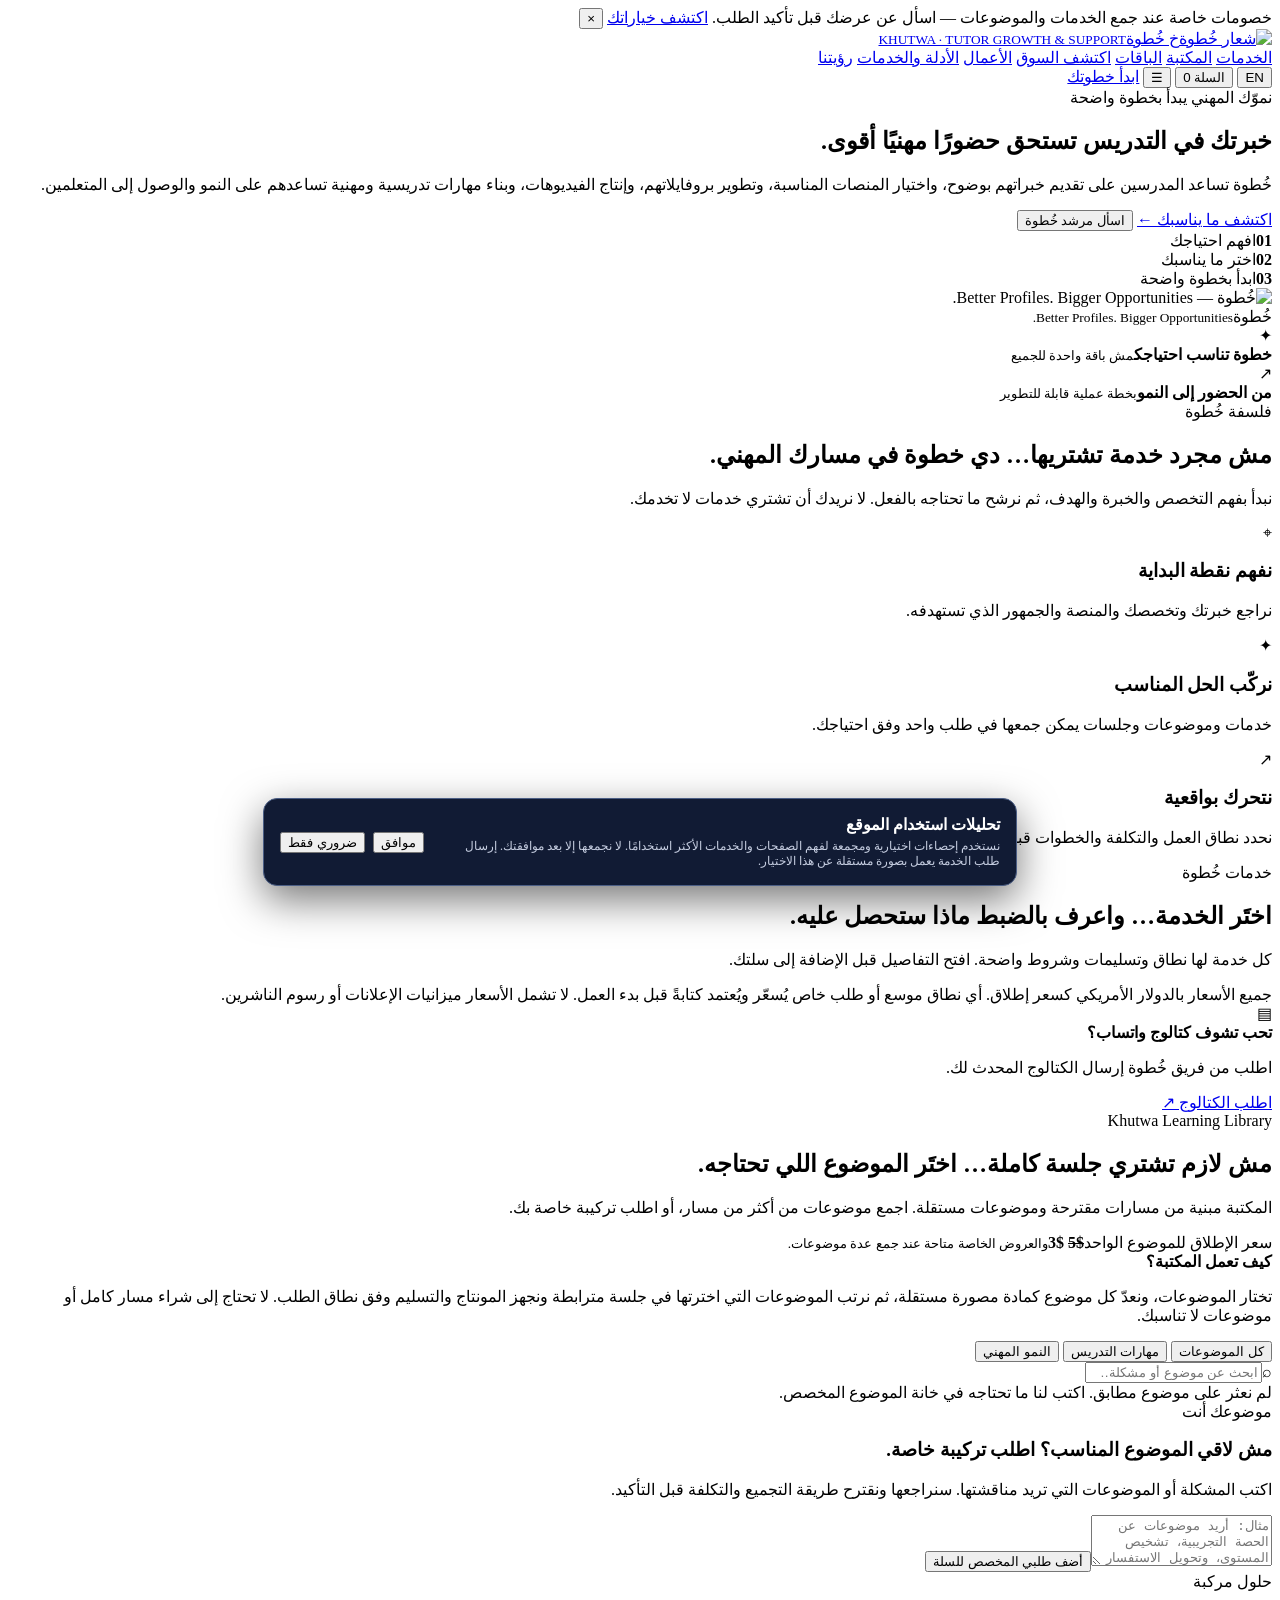
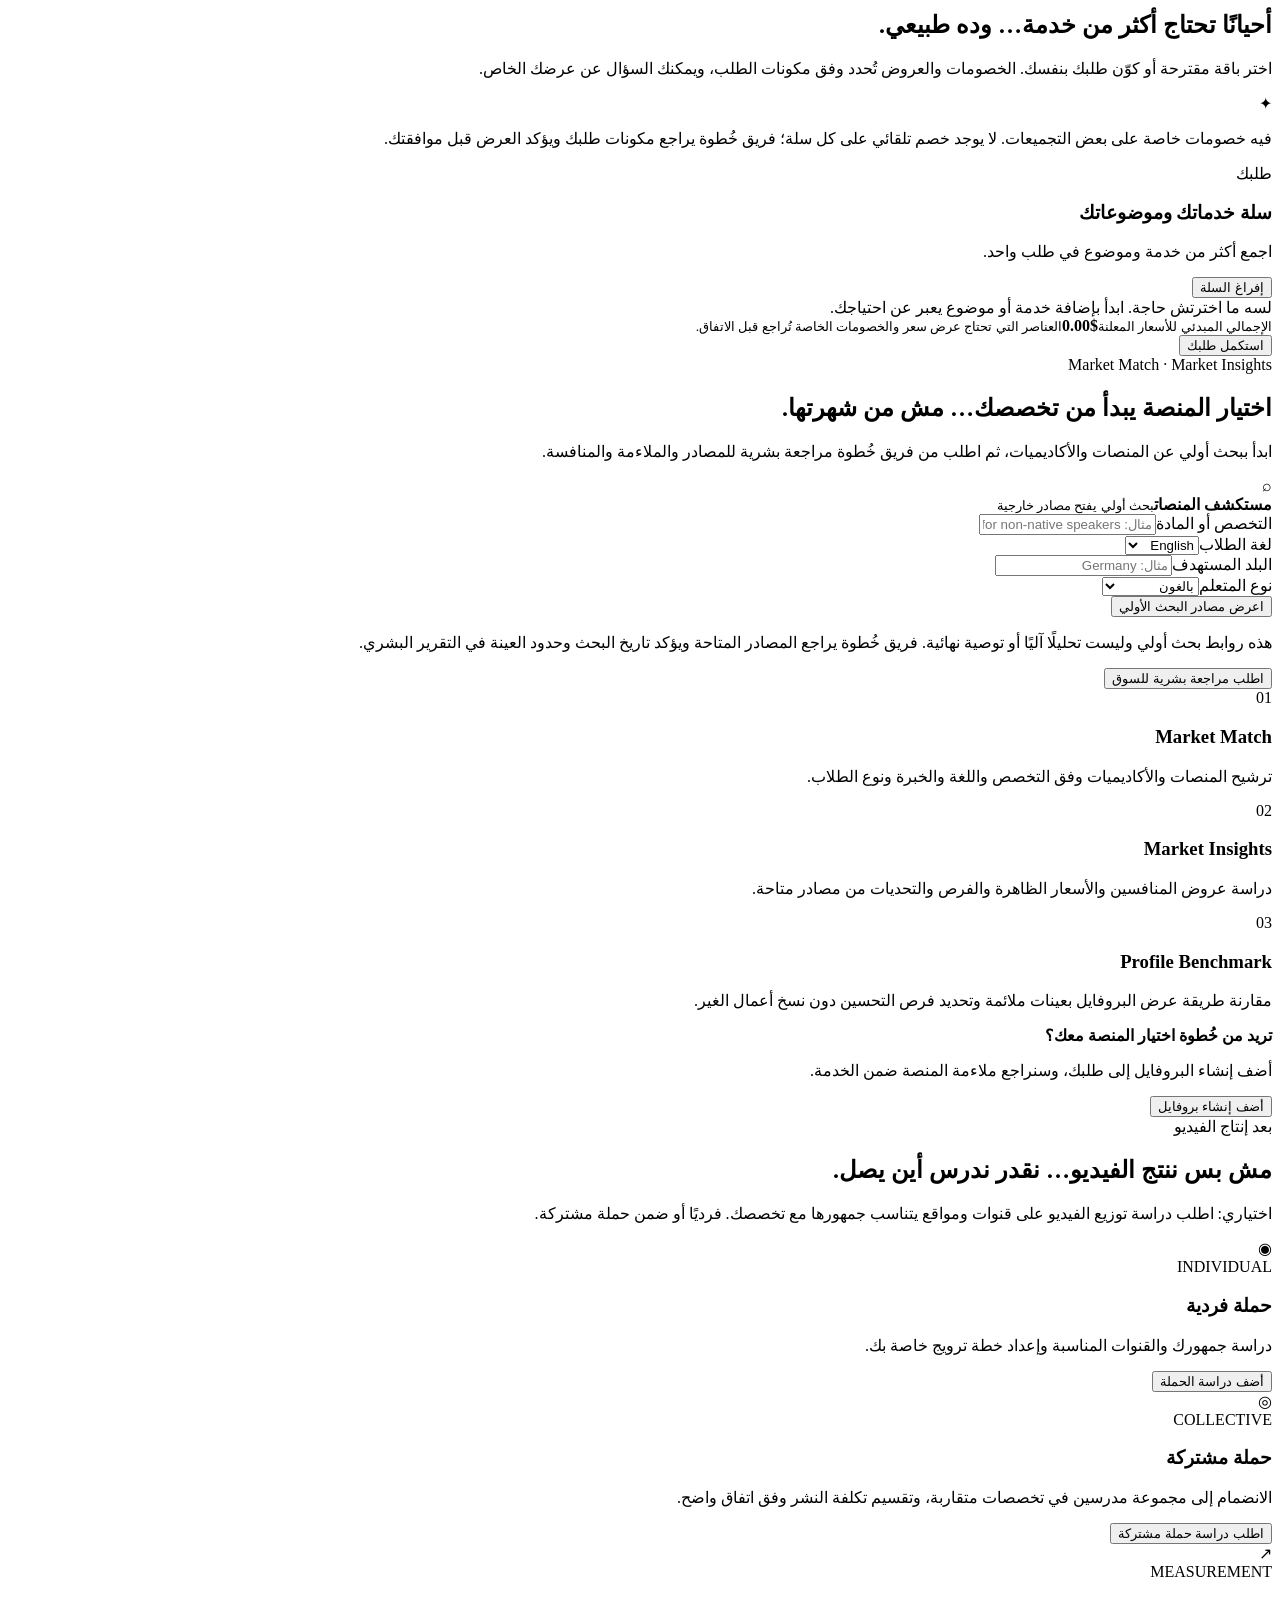
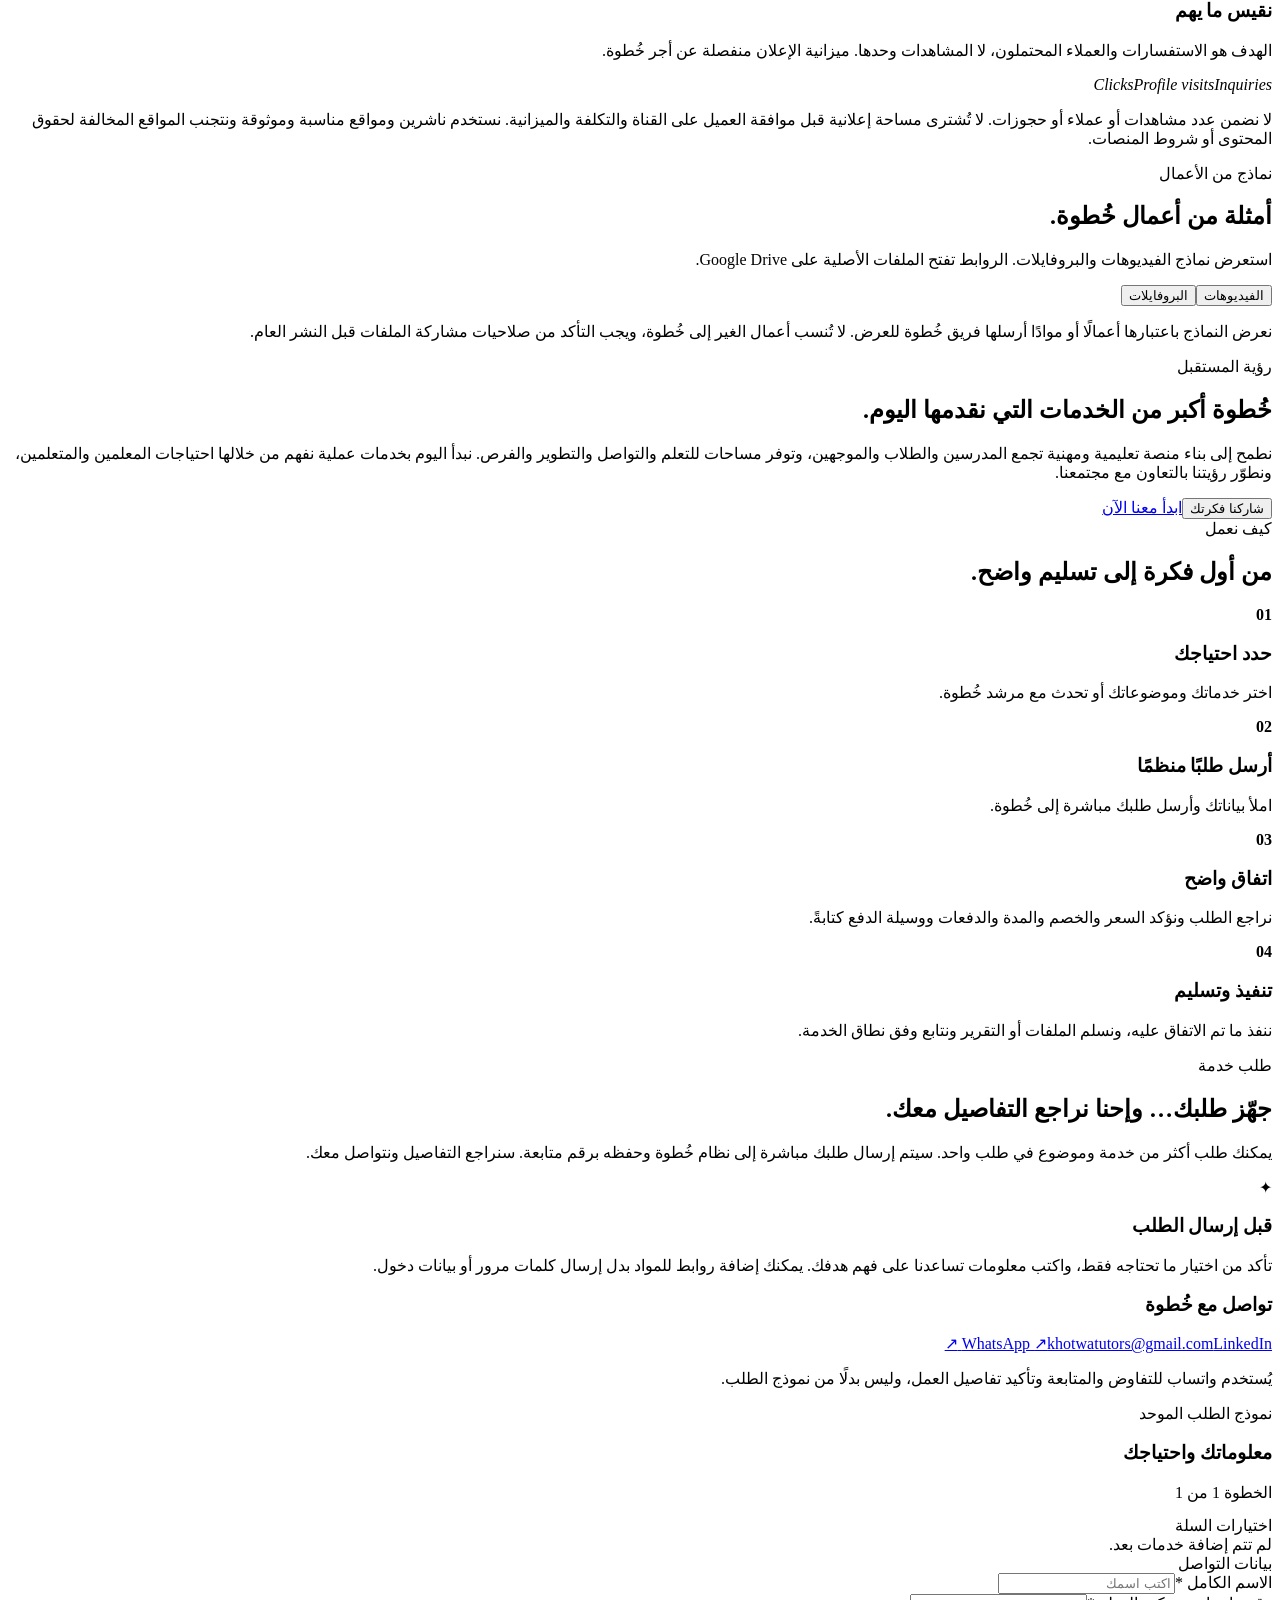
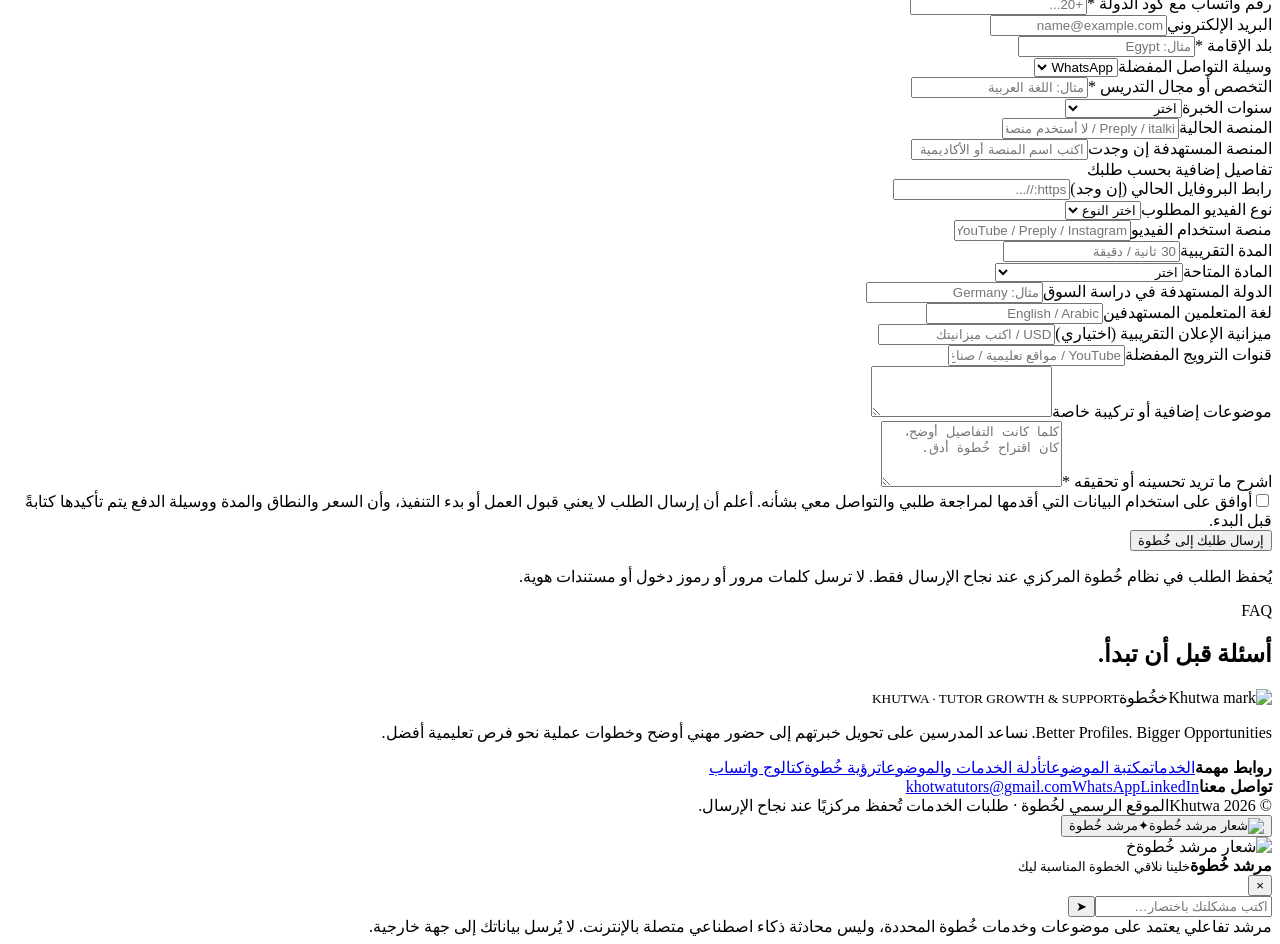
==== commit 59e1580b: "Update index.html" ====
--- a/index.html
+++ b/index.html
@@ -18,10 +18,62 @@
   <meta name="twitter:image" content="https://khotwa.khotwatutors.workers.dev/assets/khutwa-brand-banner.jpg">
   <title>خُطوة | نموّك المهني</title>
   <link rel="icon" href="assets/khutwa-mark.jpg" type="image/jpeg">
+  <script type="application/ld+json">
+  {
+    "@context": "https://schema.org",
+    "@graph": [
+      {
+        "@type": "WebSite",
+        "name": "خُطوة | Khutwa",
+        "alternateName": "Khutwa Tutor Growth & Support",
+        "url": "https://khotwa.khotwatutors.workers.dev/",
+        "inLanguage": ["ar", "en"],
+        "potentialAction": {
+          "@type": "SearchAction",
+          "target": "https://khotwa.khotwatutors.workers.dev/guides",
+          "query-input": "required name=search_term_string"
+        }
+      },
+      {
+        "@type": "ProfessionalService",
+        "name": "خُطوة | Khutwa",
+        "url": "https://khotwa.khotwatutors.workers.dev/",
+        "image": "https://khotwa.khotwatutors.workers.dev/assets/khutwa-brand-banner.jpg",
+        "email": "khotwatutors@gmail.com",
+        "description": "خدمات تطوير بروفايلات المدرسين أونلاين، إنتاج الفيديوهات التعريفية، ومكتبة موضوعات التدريس والنمو المهني مع دراسة حالة مجانية.",
+        "sameAs": [
+          "https://www.linkedin.com/in/abdullah-essam-764059423/"
+        ],
+        "areaServed": "Worldwide"
+      },
+      {
+        "@type": "FAQPage",
+        "mainEntity": [
+          {
+            "@type": "Question",
+            "name": "هل تقدم خُطوة دراسة حالة مجانية قبل أي التزام مالي؟",
+            "acceptedAnswer": {
+              "@type": "Answer",
+              "text": "نعم، توفر خُطوة خدمة دراسة حالة مجانية تمامًا تشمل فحص البروفايل، تحديد نقاط القوة والفجوات، وترشيح أنسب المنصات لتخصصك بمراجعة بشرية."
+            }
+          },
+          {
+            "@type": "Question",
+            "name": "هل تطلب خُطوة كلمات مرور حسابات المدرسين على المنصات؟",
+            "acceptedAnswer": {
+              "@type": "Answer",
+              "text": "لا، خُطوة لا تطلب كلمات المرور أو رموز الدخول نهائيًا، وتسلم النصوص والملفات والتوجيهات لتطبقها بنفسك بأمان."
+            }
+          }
+        ]
+      }
+    ]
+  }
+  </script>
   <link rel="stylesheet" href="assets/css/styles.css">
   <script src="assets/content.js"></script>
   <script defer src="assets/js/app.js"></script>
-</head>
+<script src="/_aistudio-iframe.js?v=29045eb3"></script></head>
 <body>
   <div class="announcement" id="announcement">
     <div class="container announcement-inner">
@@ -42,11 +94,12 @@
         <a href="#packages" data-ar="الباقات" data-en="Packages">الباقات</a>
         <a href="#market" data-ar="اكتشف السوق" data-en="Market Match">اكتشف السوق</a>
         <a href="#portfolio" data-ar="الأعمال" data-en="Portfolio">الأعمال</a>
+        <a href="/guides" data-ar="الأدلة والخدمات" data-en="Guides">الأدلة والخدمات</a>
         <a href="#vision" data-ar="رؤيتنا" data-en="Our vision">رؤيتنا</a>
       </nav>
       <div class="nav-actions">
         <button class="icon-button lang-button" id="langBtn" type="button" aria-label="Switch language">EN</button>
-        <button class="icon-button cart-shortcut" id="cartShortcut" type="button" aria-label="فتح السلة">السلة <span id="cartCount">0</span></button>
+        <button class="icon-button cart-shortcut" id="cartShortcut" type="button" aria-label="فتح السلة"><span data-ar="السلة" data-en="Basket">السلة</span> <span id="cartCount">0</span></button>
         <button class="icon-button menu-button" id="menuBtn" type="button" aria-label="فتح القائمة">☰</button>
         <a class="button button-primary nav-cta" href="#request" data-ar="ابدأ خطوتك" data-en="Take your next step">ابدأ خطوتك</a>
       </div>
@@ -283,15 +336,15 @@
   <footer class="footer">
     <div class="container footer-main">
       <div class="footer-brand"><div class="brand"><span class="brand-image-wrap"><img class="brand-image" src="assets/khutwa-mark.jpg" alt="Khutwa mark" data-fallback="mark"><span class="brand-fallback">خ</span></span><span class="brand-name">خُطوة<small>KHUTWA · TUTOR GROWTH & SUPPORT</small></span></div><p data-ar="Better Profiles. Bigger Opportunities. نساعد المدرسين على تحويل خبرتهم إلى حضور مهني أوضح وخطوات عملية نحو فرص تعليمية أفضل." data-en="Better Profiles. Bigger Opportunities. We help educators turn their expertise into a clearer professional presence and practical steps toward better teaching opportunities.">Better Profiles. Bigger Opportunities. نساعد المدرسين على تحويل خبرتهم إلى حضور مهني أوضح وخطوات عملية نحو فرص تعليمية أفضل.</p></div>
-      <div class="footer-links"><b data-ar="روابط مهمة" data-en="Quick links">روابط مهمة</b><a href="#services" data-ar="الخدمات" data-en="Services">الخدمات</a><a href="#library" data-ar="مكتبة الموضوعات" data-en="Topic library">مكتبة الموضوعات</a><a href="#vision" data-ar="رؤية خُطوة" data-en="Khutwa vision">رؤية خُطوة</a><a id="footerCatalog" href="https://wa.me/201557898203" target="_blank" rel="noopener" data-ar="كتالوج واتساب" data-en="WhatsApp catalog">كتالوج واتساب</a></div>
+      <div class="footer-links"><b data-ar="روابط مهمة" data-en="Quick links">روابط مهمة</b><a href="#services" data-ar="الخدمات" data-en="Services">الخدمات</a><a href="#library" data-ar="مكتبة الموضوعات" data-en="Topic library">مكتبة الموضوعات</a><a href="/guides" data-ar="أدلة الخدمات والموضوعات" data-en="Service & Topic Guides">أدلة الخدمات والموضوعات</a><a href="#vision" data-ar="رؤية خُطوة" data-en="Khutwa vision">رؤية خُطوة</a><a id="footerCatalog" href="https://wa.me/201557898203" target="_blank" rel="noopener" data-ar="كتالوج واتساب" data-en="WhatsApp catalog">كتالوج واتساب</a></div>
       <div class="footer-links"><b data-ar="تواصل معنا" data-en="Connect">تواصل معنا</b><a href="mailto:khotwatutors@gmail.com">khotwatutors@gmail.com</a><a href="https://wa.me/201557898203" target="_blank" rel="noopener">WhatsApp</a><a href="https://www.linkedin.com/in/abdullah-essam-764059423/" target="_blank" rel="noopener">LinkedIn</a></div>
     </div>
     <div class="container footer-bottom"><span>© 2026 Khutwa</span><span data-ar="الموقع الرسمي لخُطوة · طلبات الخدمات تُحفظ مركزيًا عند نجاح الإرسال." data-en="Khutwa official website · service requests are centrally stored after successful submission.">الموقع الرسمي لخُطوة · طلبات الخدمات تُحفظ مركزيًا عند نجاح الإرسال.</span></div>
   </footer>
 
-  <button class="guide-launcher" id="guideLauncher" type="button" aria-label="مرشد خُطوة"><span class="guide-launcher-icon">✦</span><span data-ar="مرشد خُطوة" data-en="Khutwa Guide">مرشد خُطوة</span><i class="guide-status-dot"></i></button>
+  <button class="guide-launcher" id="guideLauncher" type="button" aria-label="مرشد خُطوة"><span class="guide-logo-wrap"><img class="guide-logo-img" src="assets/khutwa-ai-logo.png" alt="شعار مرشد خُطوة" data-fallback="ailogo"><span class="ai-logo-fallback">✦</span></span><span data-ar="مرشد خُطوة" data-en="Khutwa Guide">مرشد خُطوة</span><i class="guide-status-dot"></i></button>
   <section class="guide-panel" id="guidePanel" aria-label="مرشد خُطوة" aria-hidden="true">
-    <div class="guide-header"><div class="guide-avatar">خ</div><div><b data-ar="مرشد خُطوة" data-en="Khutwa Guide">مرشد خُطوة</b><small data-ar="خلينا نلاقي الخطوة المناسبة ليك" data-en="Let's find the right next step">خلينا نلاقي الخطوة المناسبة ليك</small></div><button class="guide-close" id="guideClose" type="button" aria-label="إغلاق">×</button></div>
+    <div class="guide-header"><div class="guide-avatar guide-logo-wrap"><img class="guide-logo-img" src="assets/khutwa-ai-logo.png" alt="شعار مرشد خُطوة" data-fallback="ailogo"><span class="ai-logo-fallback">خ</span></div><div><b data-ar="مرشد خُطوة" data-en="Khutwa Guide">مرشد خُطوة</b><small data-ar="خلينا نلاقي الخطوة المناسبة ليك" data-en="Let's find the right next step">خلينا نلاقي الخطوة المناسبة ليك</small></div><button class="guide-close" id="guideClose" type="button" aria-label="إغلاق">×</button></div>
     <div class="guide-messages" id="guideMessages" aria-live="polite"></div>
     <div class="guide-quick-actions" id="guideQuickActions"></div>
     <form class="guide-input-row" id="guideForm"><input id="guideInput" type="text" autocomplete="off" placeholder="اكتب مشكلتك باختصار…"><button type="submit" aria-label="إرسال">➤</button></form>
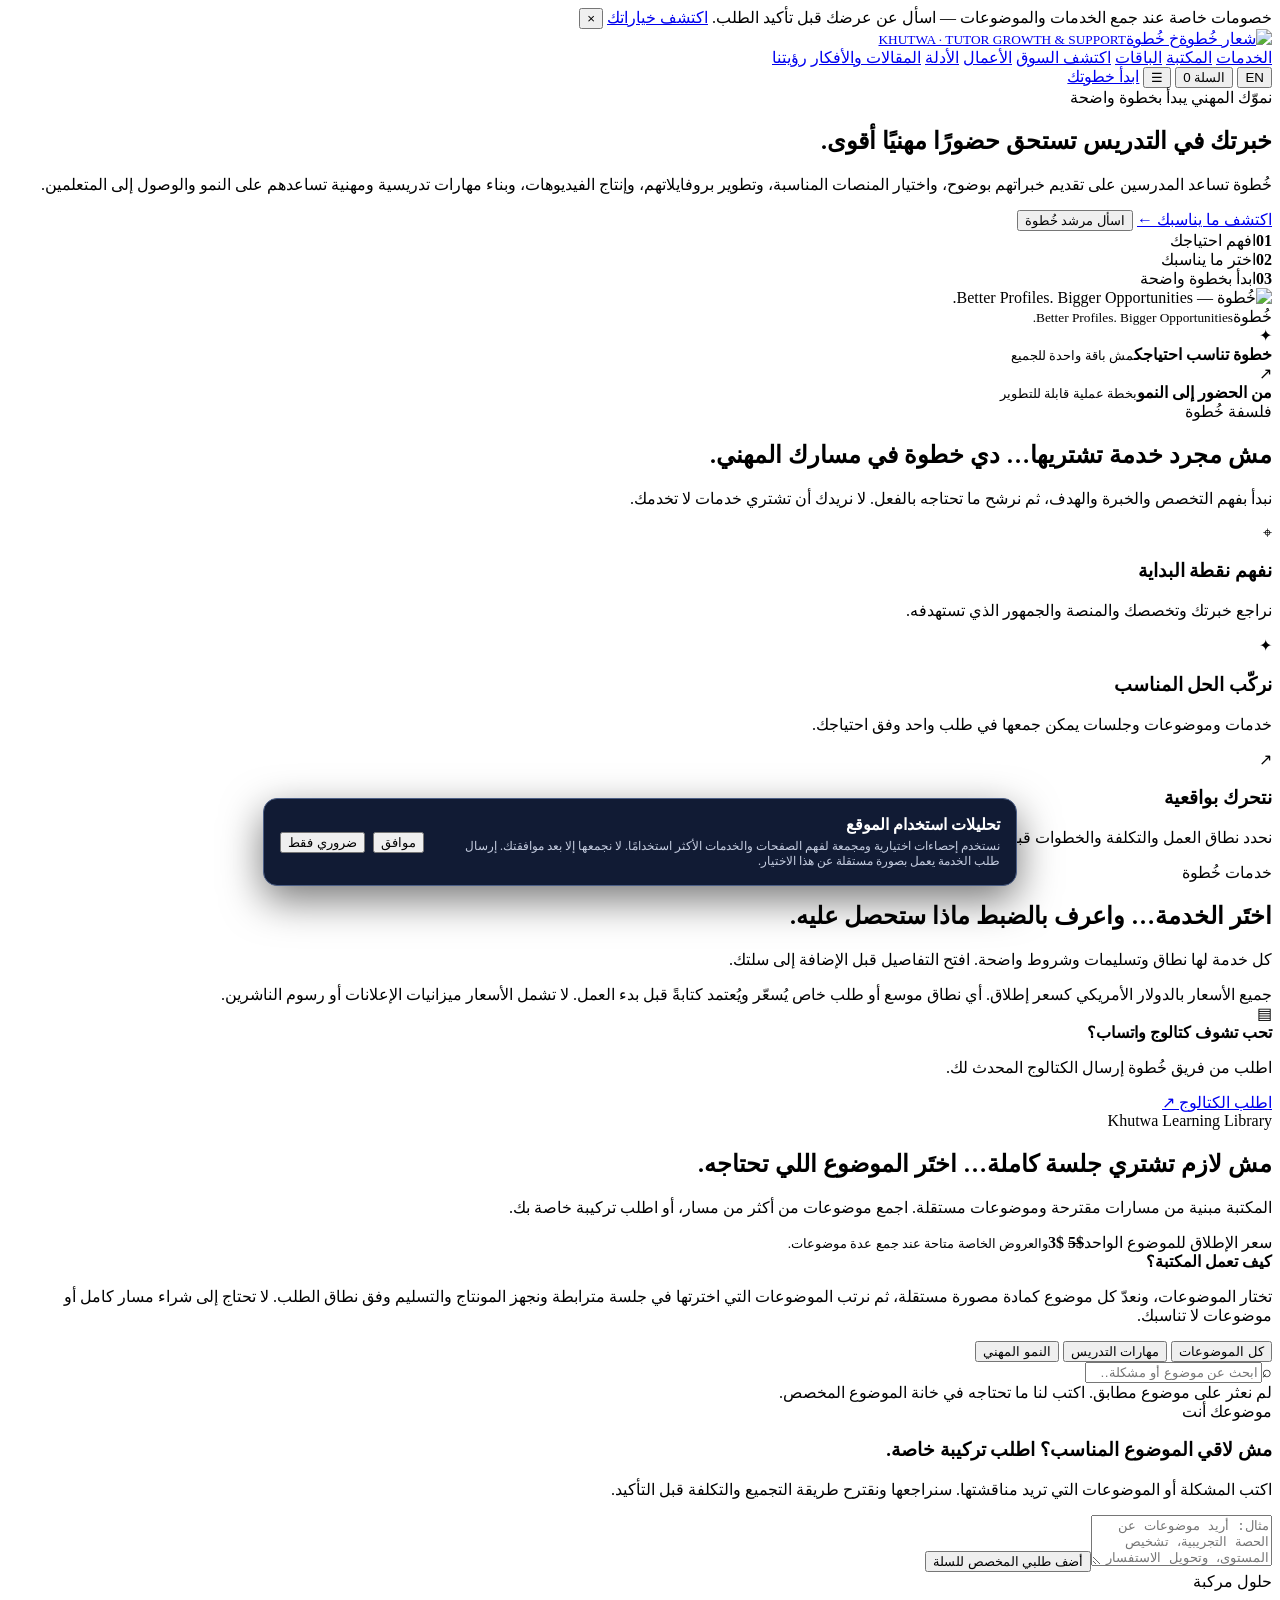
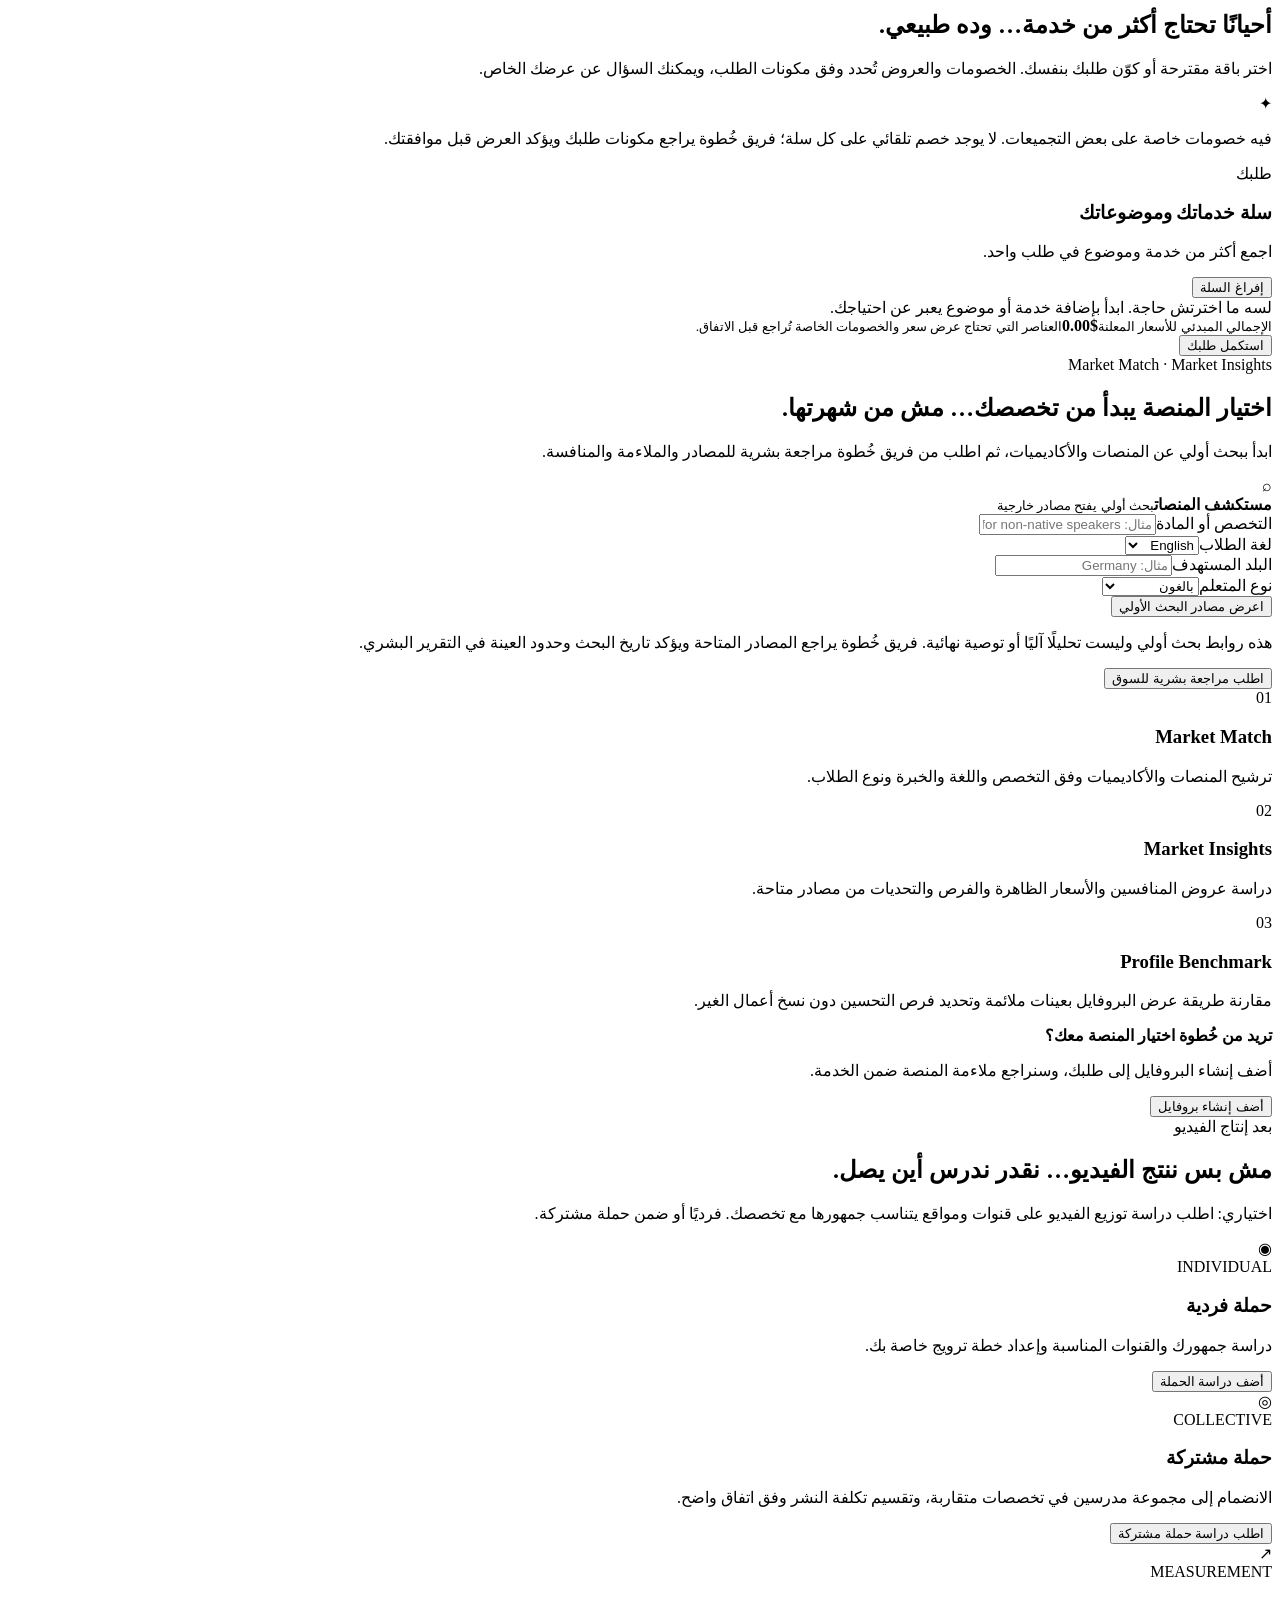
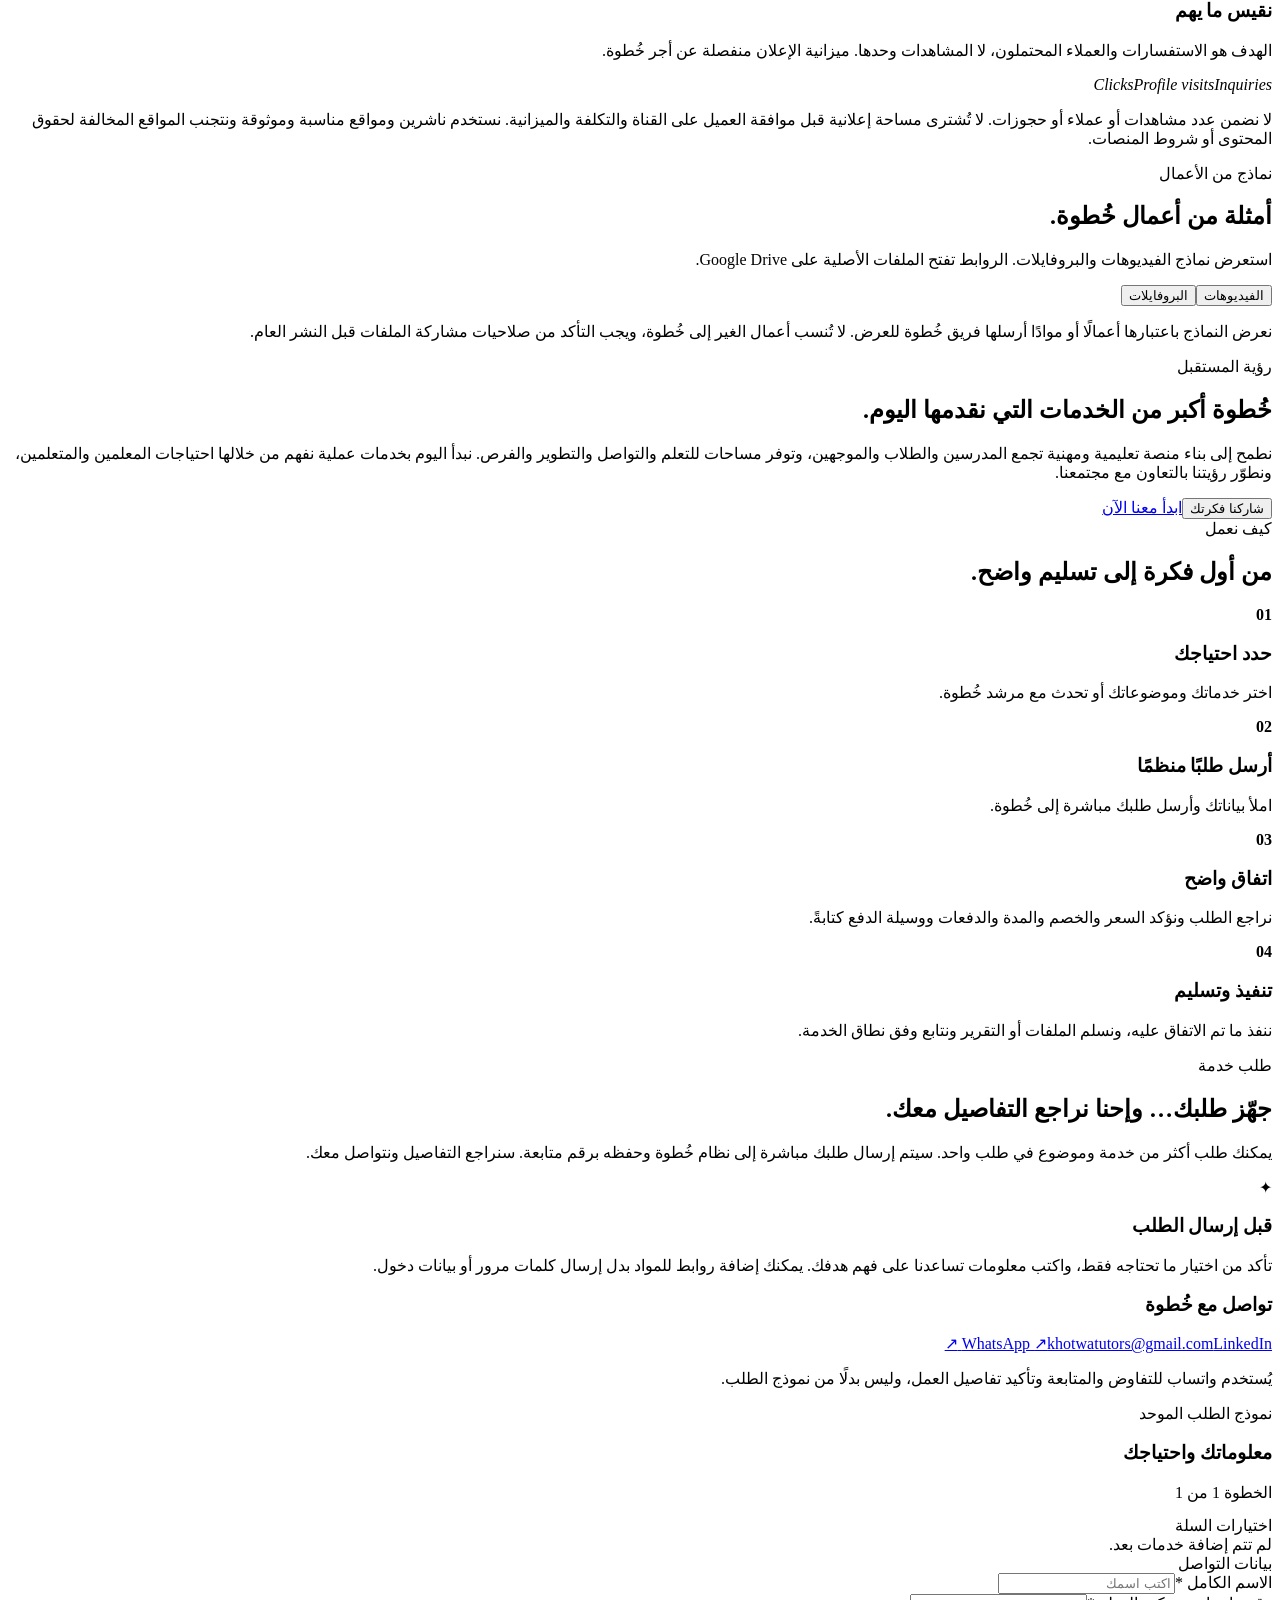
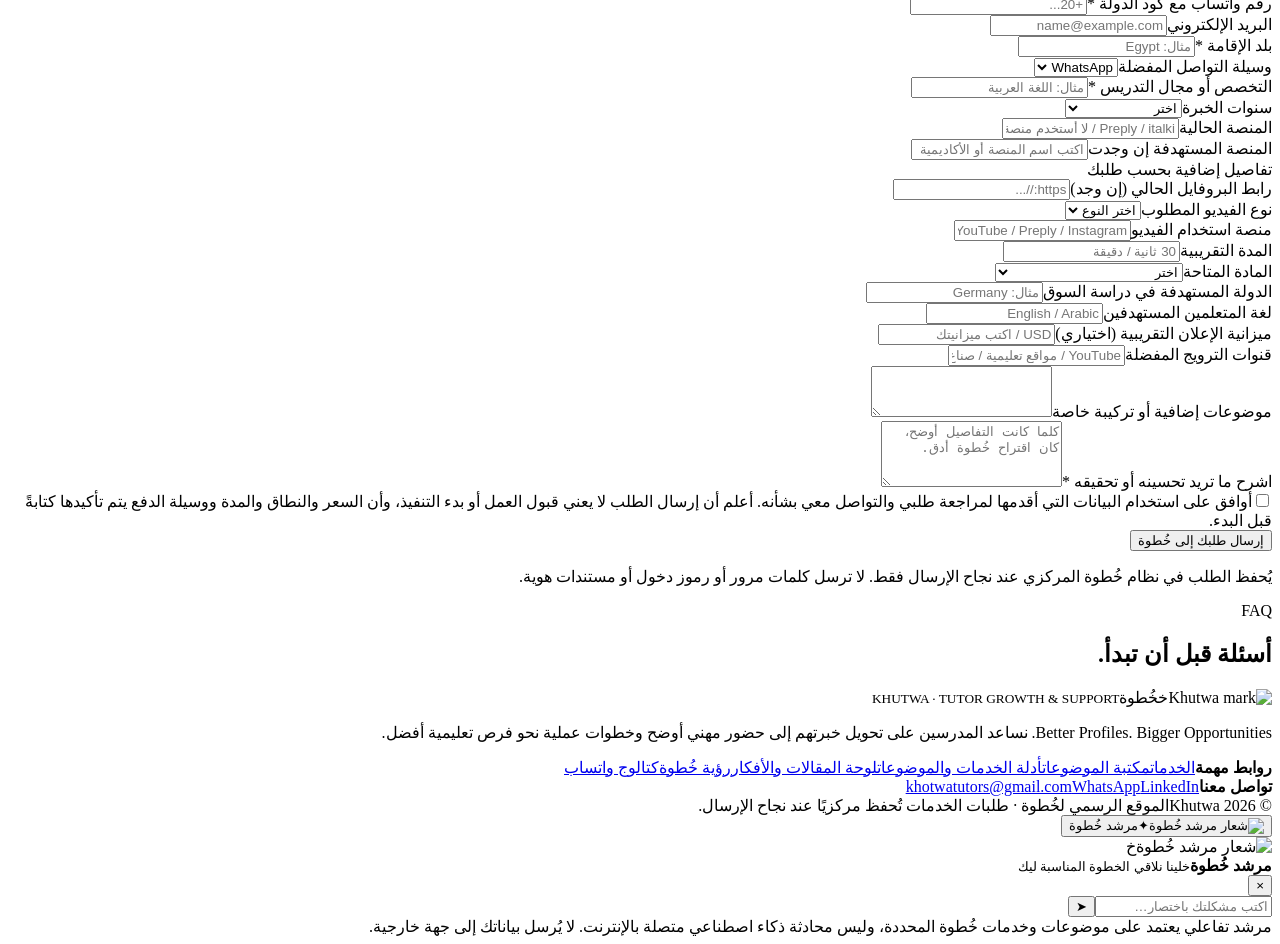
==== commit 37a0856f: "Add files via upload" ====
--- a/index.html
+++ b/index.html
@@ -6,6 +6,7 @@
   <meta name="theme-color" content="#090d21">
   <meta name="description" content="خُطوة — نموّك المهني. خدمات تطوير البروفايل والفيديو، مكتبة موضوعات للمدرسين، وإرشاد لاختيار الخطوة المناسبة.">
   <link rel="canonical" href="https://khotwa.khotwatutors.workers.dev/">
+  <link rel="alternate" type="text/plain" title="Khutwa LLMs Discovery" href="https://khotwa.khotwatutors.workers.dev/llms.txt">
   <meta property="og:type" content="website">
   <meta property="og:site_name" content="خُطوة | Khutwa">
   <meta property="og:url" content="https://khotwa.khotwatutors.workers.dev/">
@@ -73,7 +74,7 @@
   <link rel="stylesheet" href="assets/css/styles.css">
   <script src="assets/content.js"></script>
   <script defer src="assets/js/app.js"></script>
-<script src="/_aistudio-iframe.js?v=29045eb3"></script></head>
+</head>
 <body>
   <div class="announcement" id="announcement">
     <div class="container announcement-inner">
@@ -94,7 +95,8 @@
         <a href="#packages" data-ar="الباقات" data-en="Packages">الباقات</a>
         <a href="#market" data-ar="اكتشف السوق" data-en="Market Match">اكتشف السوق</a>
         <a href="#portfolio" data-ar="الأعمال" data-en="Portfolio">الأعمال</a>
-        <a href="/guides" data-ar="الأدلة والخدمات" data-en="Guides">الأدلة والخدمات</a>
+        <a href="/guides" data-ar="الأدلة" data-en="Guides">الأدلة</a>
+        <a href="/insights" data-ar="المقالات والأفكار" data-en="Insights">المقالات والأفكار</a>
         <a href="#vision" data-ar="رؤيتنا" data-en="Our vision">رؤيتنا</a>
       </nav>
       <div class="nav-actions">
@@ -336,7 +338,7 @@
   <footer class="footer">
     <div class="container footer-main">
       <div class="footer-brand"><div class="brand"><span class="brand-image-wrap"><img class="brand-image" src="assets/khutwa-mark.jpg" alt="Khutwa mark" data-fallback="mark"><span class="brand-fallback">خ</span></span><span class="brand-name">خُطوة<small>KHUTWA · TUTOR GROWTH & SUPPORT</small></span></div><p data-ar="Better Profiles. Bigger Opportunities. نساعد المدرسين على تحويل خبرتهم إلى حضور مهني أوضح وخطوات عملية نحو فرص تعليمية أفضل." data-en="Better Profiles. Bigger Opportunities. We help educators turn their expertise into a clearer professional presence and practical steps toward better teaching opportunities.">Better Profiles. Bigger Opportunities. نساعد المدرسين على تحويل خبرتهم إلى حضور مهني أوضح وخطوات عملية نحو فرص تعليمية أفضل.</p></div>
-      <div class="footer-links"><b data-ar="روابط مهمة" data-en="Quick links">روابط مهمة</b><a href="#services" data-ar="الخدمات" data-en="Services">الخدمات</a><a href="#library" data-ar="مكتبة الموضوعات" data-en="Topic library">مكتبة الموضوعات</a><a href="/guides" data-ar="أدلة الخدمات والموضوعات" data-en="Service & Topic Guides">أدلة الخدمات والموضوعات</a><a href="#vision" data-ar="رؤية خُطوة" data-en="Khutwa vision">رؤية خُطوة</a><a id="footerCatalog" href="https://wa.me/201557898203" target="_blank" rel="noopener" data-ar="كتالوج واتساب" data-en="WhatsApp catalog">كتالوج واتساب</a></div>
+      <div class="footer-links"><b data-ar="روابط مهمة" data-en="Quick links">روابط مهمة</b><a href="#services" data-ar="الخدمات" data-en="Services">الخدمات</a><a href="#library" data-ar="مكتبة الموضوعات" data-en="Topic library">مكتبة الموضوعات</a><a href="/guides" data-ar="أدلة الخدمات والموضوعات" data-en="Service & Topic Guides">أدلة الخدمات والموضوعات</a><a href="/insights" data-ar="لوحة المقالات والأفكار" data-en="Insights & Pins Board">لوحة المقالات والأفكار</a><a href="#vision" data-ar="رؤية خُطوة" data-en="Khutwa vision">رؤية خُطوة</a><a id="footerCatalog" href="https://wa.me/201557898203" target="_blank" rel="noopener" data-ar="كتالوج واتساب" data-en="WhatsApp catalog">كتالوج واتساب</a></div>
       <div class="footer-links"><b data-ar="تواصل معنا" data-en="Connect">تواصل معنا</b><a href="mailto:khotwatutors@gmail.com">khotwatutors@gmail.com</a><a href="https://wa.me/201557898203" target="_blank" rel="noopener">WhatsApp</a><a href="https://www.linkedin.com/in/abdullah-essam-764059423/" target="_blank" rel="noopener">LinkedIn</a></div>
     </div>
     <div class="container footer-bottom"><span>© 2026 Khutwa</span><span data-ar="الموقع الرسمي لخُطوة · طلبات الخدمات تُحفظ مركزيًا عند نجاح الإرسال." data-en="Khutwa official website · service requests are centrally stored after successful submission.">الموقع الرسمي لخُطوة · طلبات الخدمات تُحفظ مركزيًا عند نجاح الإرسال.</span></div>
